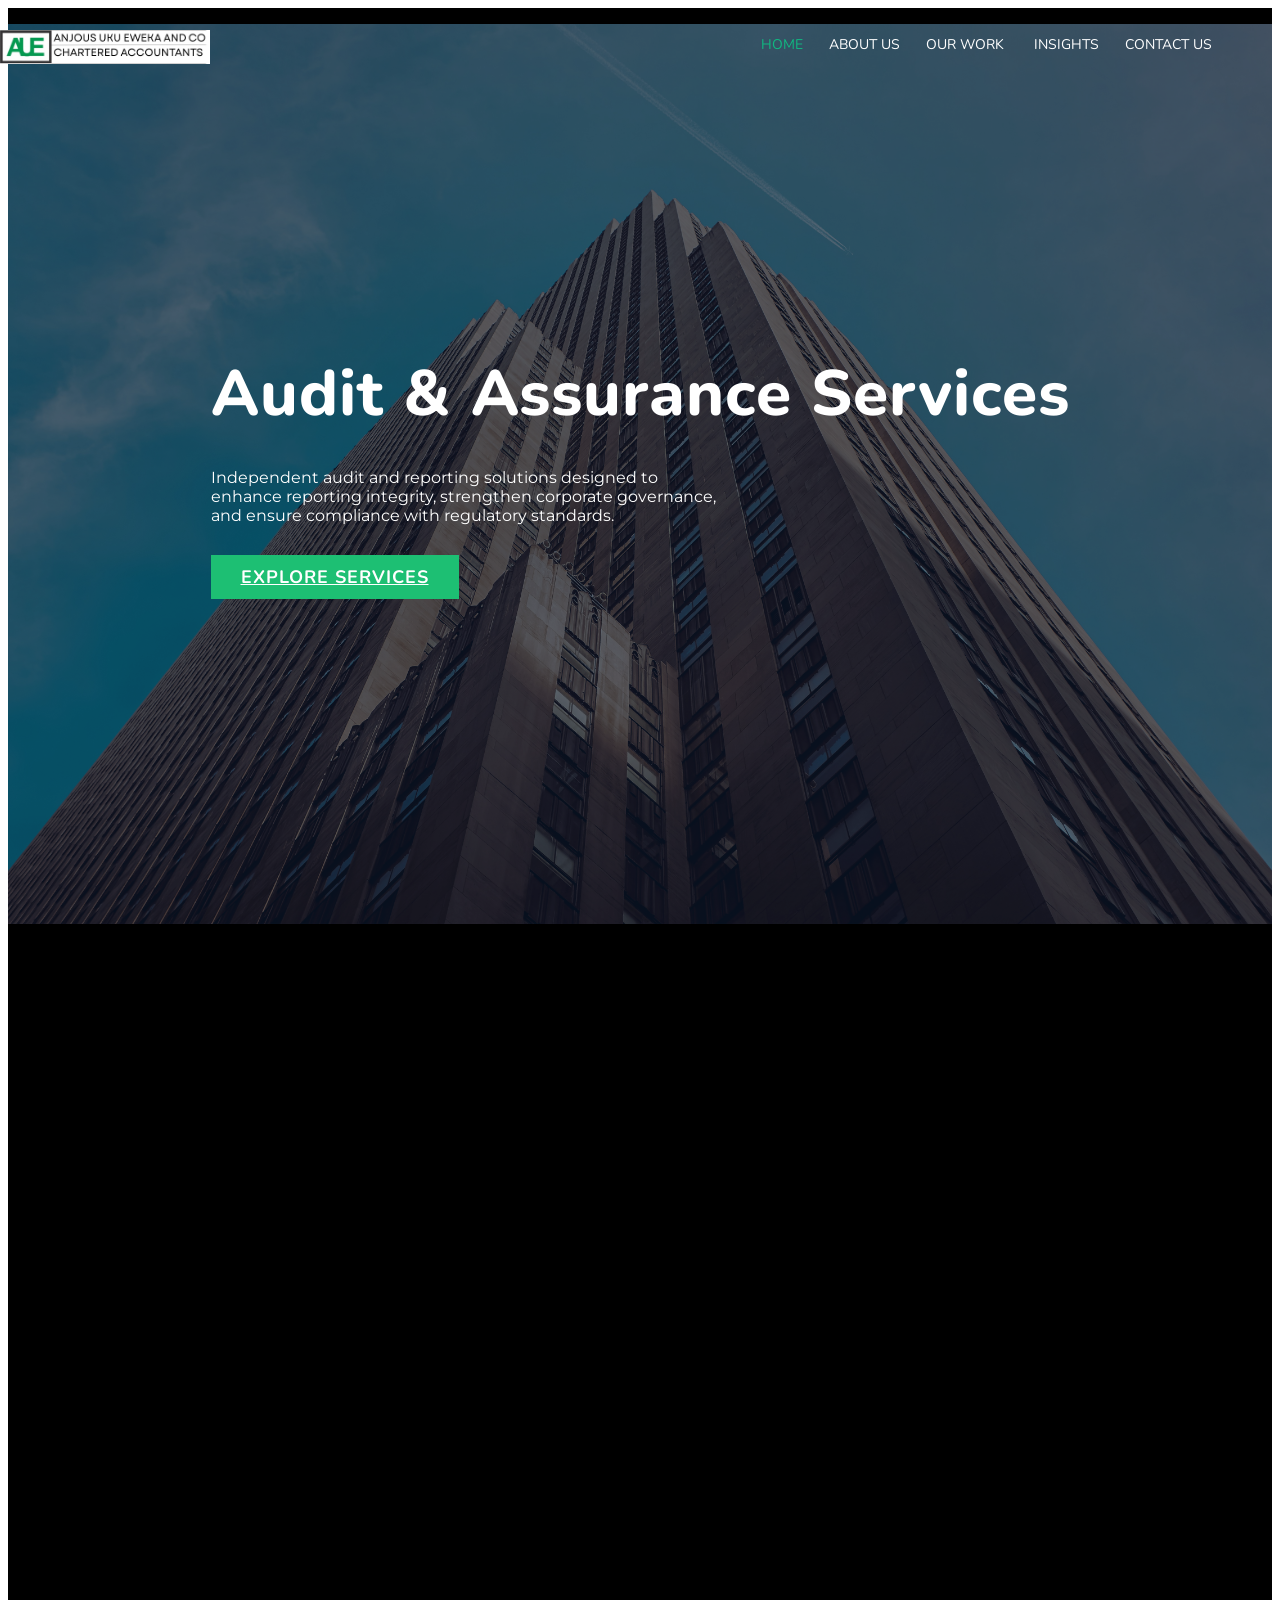
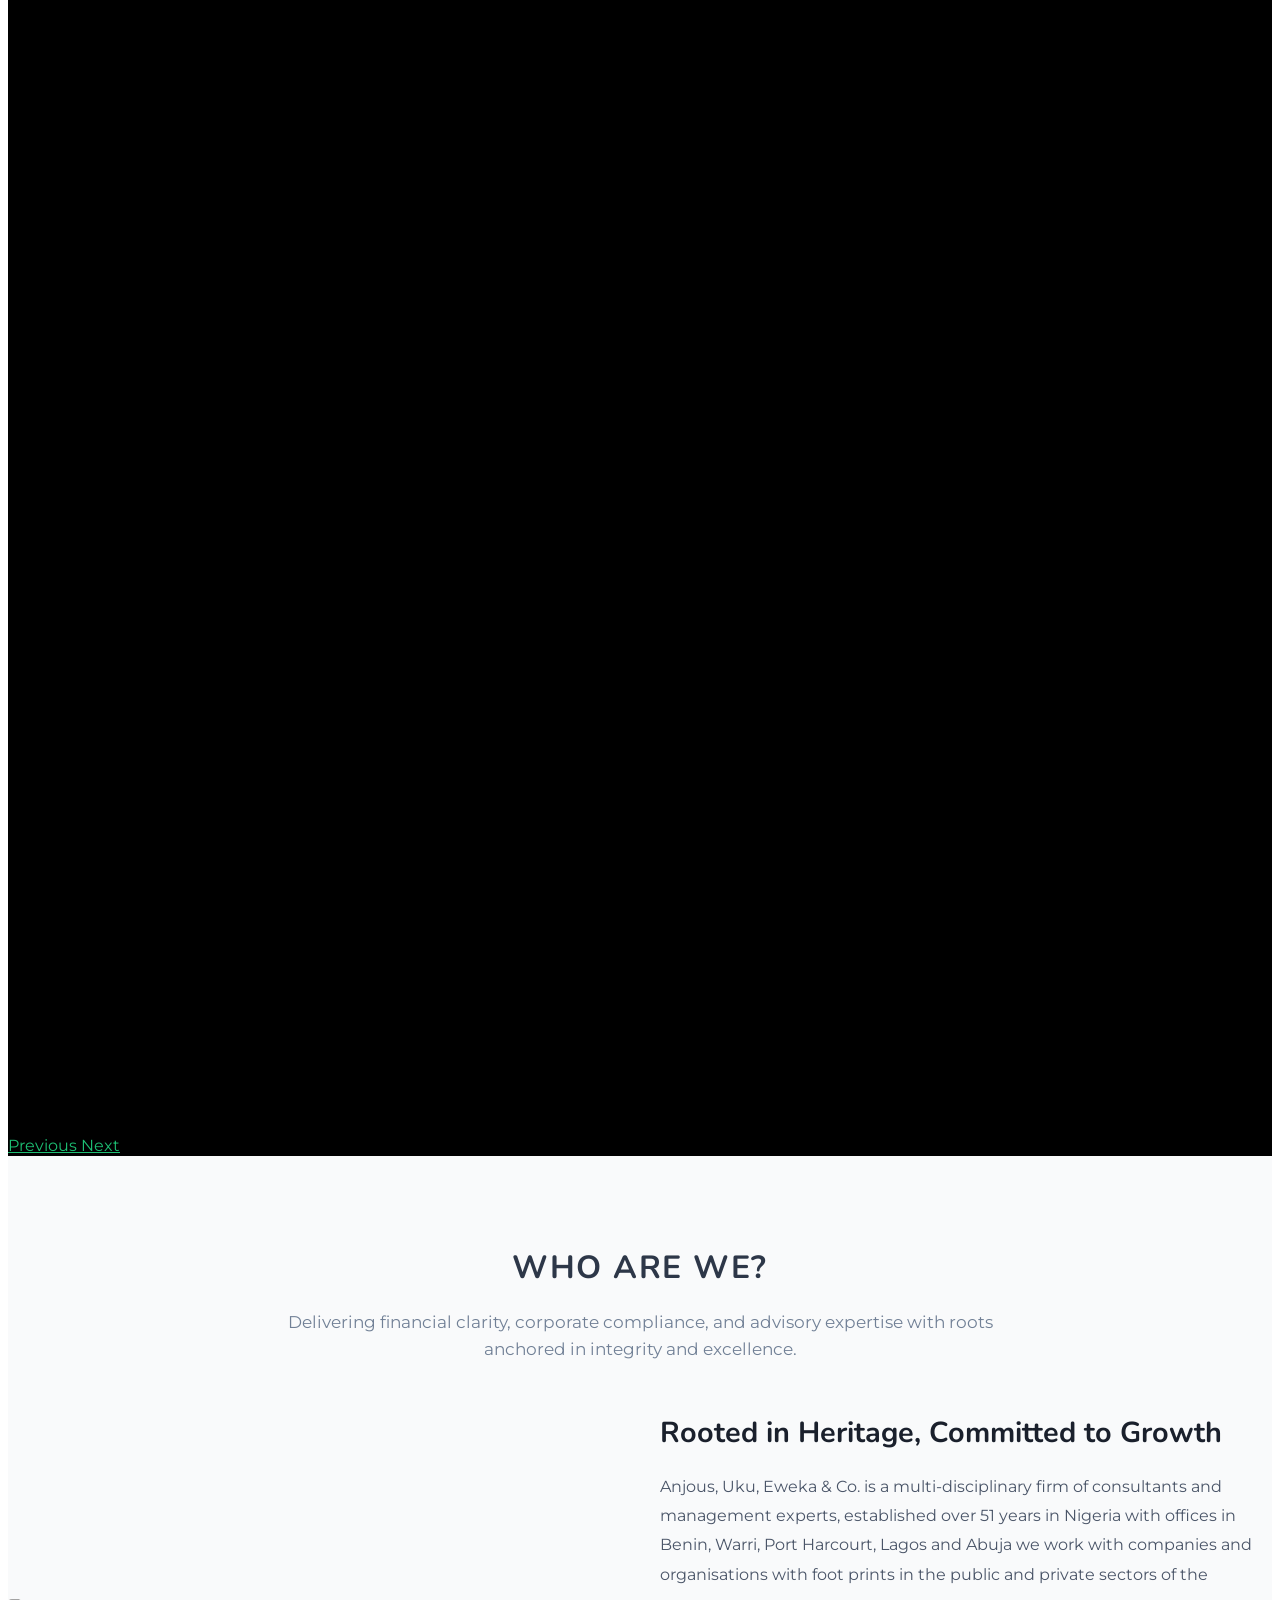
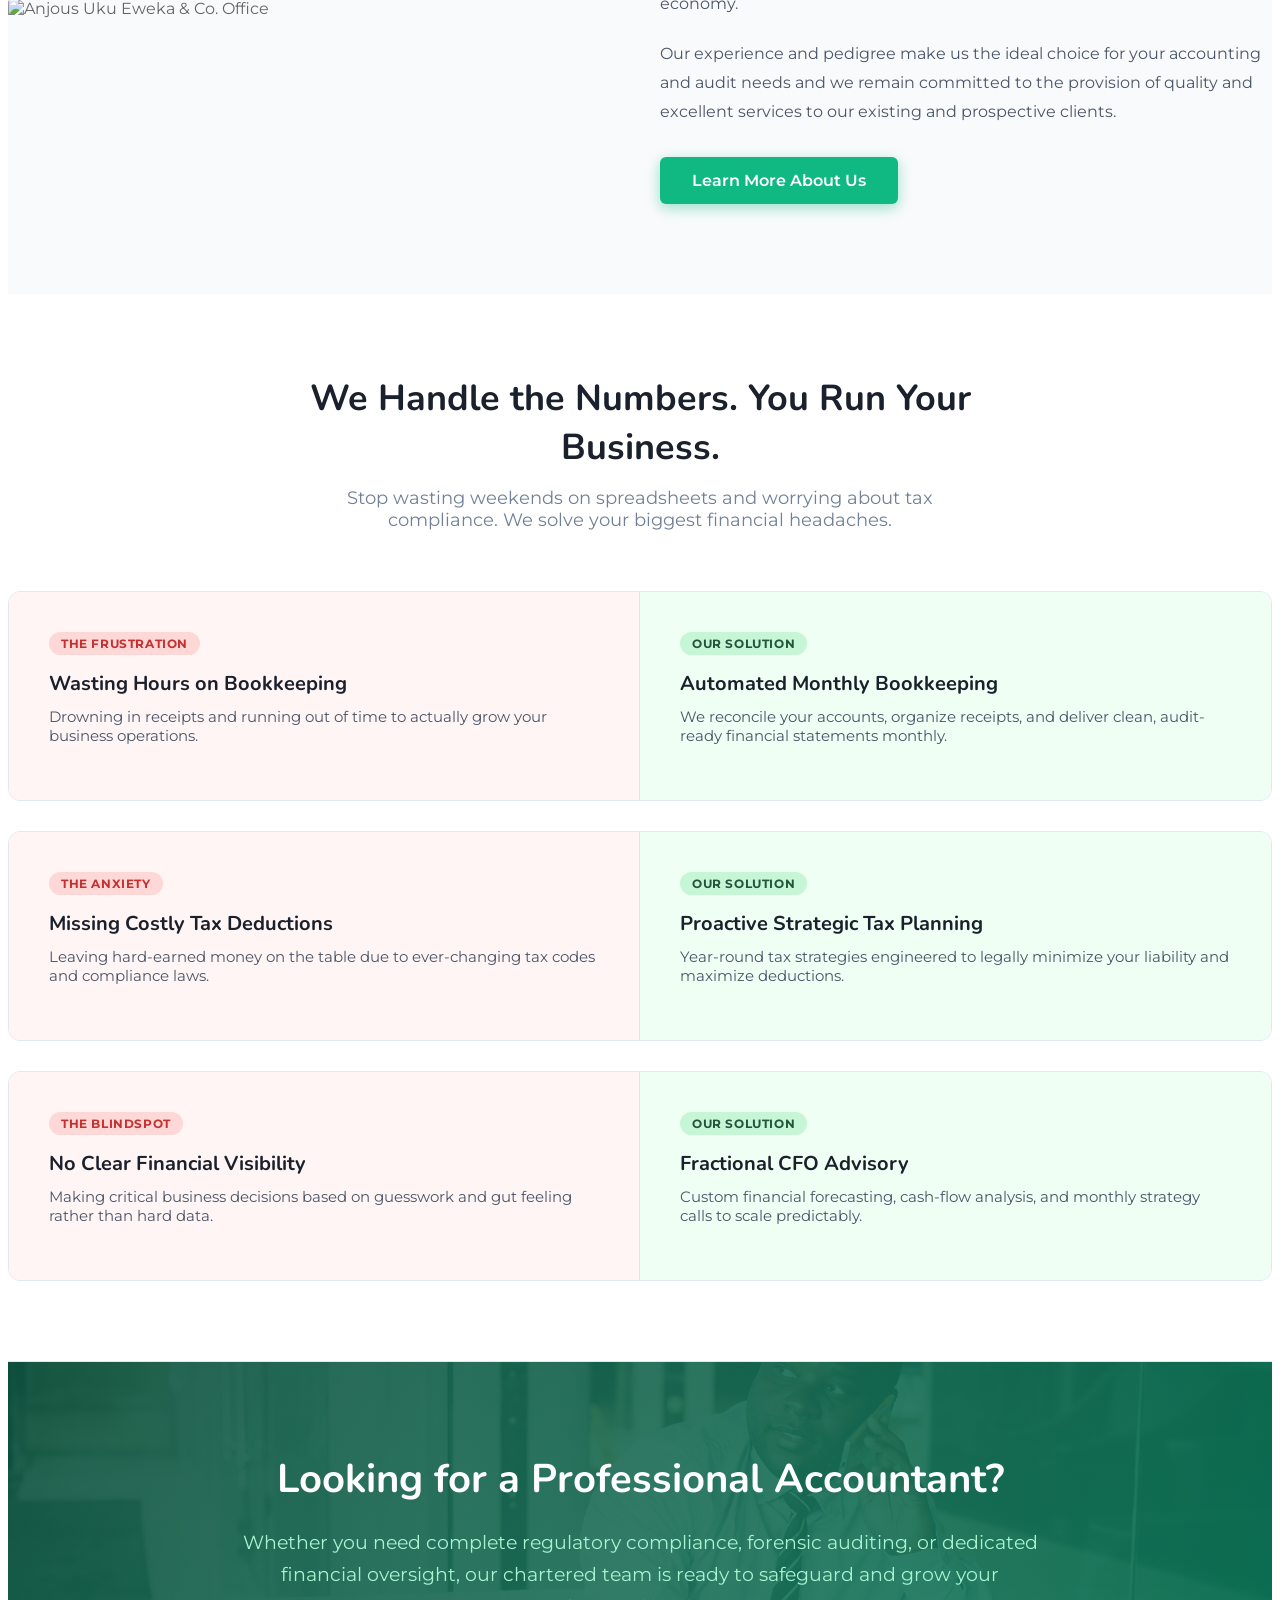
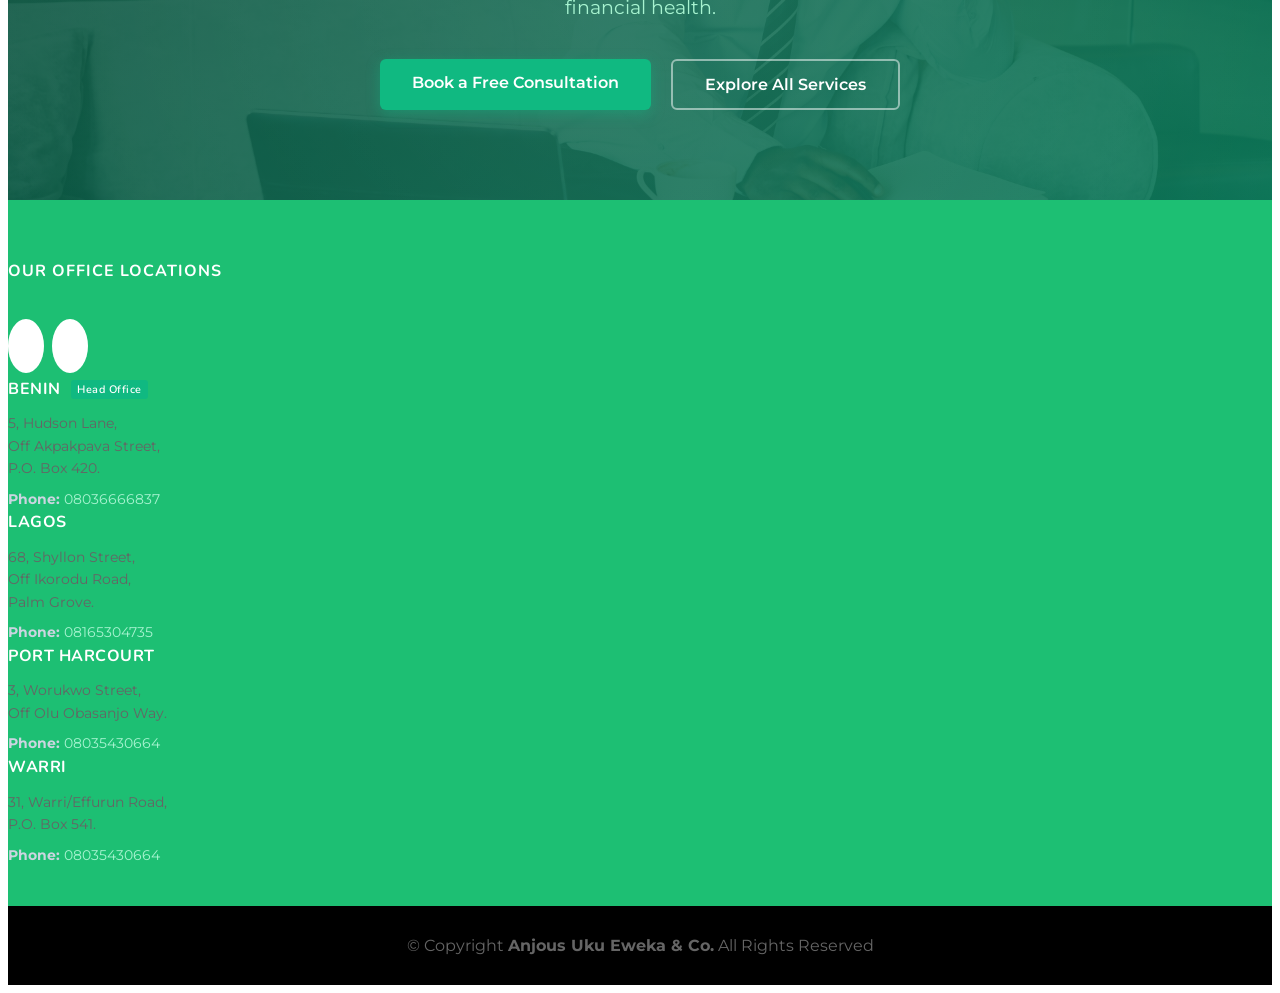
==== index.html @ 789730bf "11:20PM" ====
<!DOCTYPE html>
<html lang="en">
    <head>
        <meta charset="utf-8">
        <title>Anjous Uku Eweka & Co. | Chartered Accountants & Business Consultants</title>
        <meta content="width=device-width, initial-scale=1.0" name="viewport">
        <meta content="Accounting, Audit, Tax Advisory, Financial Advisory, Corporate Secretarial Services, Anjous Uku Eweka & Co" name="keywords">
        <meta content="Anjous Uku Eweka & Co. provides professional auditing, accounting, tax compliance, and business advisory services." name="description">

        <!-- Favicons -->
        <link href="img/favicon.ico" rel="icon">

        <!-- Google Fonts -->
        <link href="https://fonts.googleapis.com/css?family=Montserrat:200,300,400,600|Nunito:400,600,700&display=swap" rel="stylesheet">

        <!-- Bootstrap CSS File -->
        <link href="vendor/bootstrap/css/bootstrap.min.css" rel="stylesheet">

        <!-- Vendor CSS Files -->
        <link href="vendor/ionicons/css/ionicons.min.css" rel="stylesheet">
        <link href="vendor/owlcarousel/assets/owl.carousel.min.css" rel="stylesheet">
        <link href="vendor/lightbox/css/lightbox.min.css" rel="stylesheet">

        <!-- Main Stylesheet -->
        <link href="css/style.css" rel="stylesheet">

        <style>
            /* Custom Slow Carousel Fade Transition */
            .carousel-fade .carousel-item {
                opacity: 0;
                transition-duration: 1.5s !important;
                transition-property: opacity;
            }

            .carousel-fade .carousel-item.active,
            .carousel-fade .carousel-item-next.carousel-item-left,
            .carousel-fade .carousel-item-prev.carousel-item-right {
                opacity: 1;
            }

            .carousel-fade .active.carousel-item-left,
            .carousel-fade .active.carousel-item-right {
                opacity: 0;
            }

            .carousel-fade .carousel-item-next,
            .carousel-fade .carousel-item-prev,
            .carousel-fade .carousel-item.active,
            .carousel-fade .active.carousel-item-left,
            .carousel-fade .active.carousel-item-prev {
                transform: translateX(0);
                transform: translate3d(0, 0, 0);
            }

            /* Video Background Styles */
            .video-background-container {
                position: absolute;
                top: 0;
                left: 0;
                width: 100%;
                height: 100%;
                overflow: hidden;
                z-index: 1;
            }

            .bg-video {
                width: 100%;
                height: 100%;
                object-fit: cover;
            }

            .video-overlay {
                position: absolute;
                top: 0;
                left: 0;
                width: 100%;
                height: 100%;
                background: rgba(10, 25, 47, 0.65);
            }

            .carousel-container {
                position: relative;
                z-index: 2;
            }

            /* Carousel Text Alignment Overrides */
            .carousel-content {
                text-align: left !important;
            }

            .carousel-content h2 {
                text-align: left !important;
            }

            .carousel-content p {
                margin-left: 0 !important;
                margin-right: auto !important;
                padding-left: 0 !important;
                text-align: left !important;
                max-width: 650px;
            }

            /* Header Nav Layout & Responsive Branding Styling */
            .header-nav-wrapper {
                display: flex;
                align-items: center;
                justify-content: space-between;
                width: 100%;
                flex-wrap: wrap;
            }

            .brand-logo-left-group {
                display: flex;
                align-items: center;
                gap: 12px;
            }

            .company-brand-title {
                margin: 0;
                font-weight: 700;
                letter-spacing: 0.5px;
                font-size: 1.5rem;
                line-height: 1.2;
            }

            .company-brand-title a {
                color: #ffffff;
                text-decoration: none;
            }

            .logo-placeholder-container {
                display: flex;
                align-items: center;
                flex-shrink: 0;
            }

            .logo-placeholder {
                max-height: 65px;
                max-width: 210px;
                border: none;
                padding: 0;
                background: transparent;
                color: #ffffff;
                font-size: 0.75rem;
                display: inline-block;
                text-align: center;
            }

            /* --- Borderless "Who Are We?" Section Styles --- */
            .who-are-we-section {
                padding: 90px 0;
                background-color: #f9fafb;
                border: none !important;
            }

            .who-are-we-header {
                text-align: center;
                margin-bottom: 50px;
            }

            .who-are-we-header h2 {
                font-size: 2rem;
                font-weight: 700;
                color: #2d3748;
                letter-spacing: 1.5px;
                text-transform: uppercase;
                margin-bottom: 8px;
            }

            .who-are-we-divider {
                width: 70px;
                border-top: 2px ;
                margin: 0 auto 20px auto;
            }

            .who-are-we-header p {
                font-size: 1.05rem;
                color: #718096;
                max-width: 750px;
                margin: 0 auto;
                line-height: 1.6;
            }

            .who-are-we-content {
                display: flex;
                align-items: center;
                gap: 40px;
                border: none !important;
            }

            .who-are-we-image-col {
                flex: 1;
                border: none !important;
            }

            .who-are-we-img {
                width: 100%;
                height: 380px;
                object-fit: cover;
                border-radius: 4px;
                border: none !important;
                box-shadow: none !important;
            }

            .who-are-we-text-col {
                flex: 1;
                border: none !important;
            }

            .who-are-we-text-col h3 {
                font-size: 1.8rem;
                font-weight: 700;
                color: #1a202c;
                margin-bottom: 20px;
            }

            .who-are-we-text-col p {
                font-size: 1.02rem;
                color: #4a5568;
                line-height: 1.8;
                margin-bottom: 20px;
            }

            /* --- Problem-Solution Framework Styles --- */
            .section-header-custom {
                text-align: center;
                max-width: 700px;
                margin: 0 auto 60px auto;
            }

            .section-header-custom h2 {
                font-size: 2.25rem;
                color: #1a202c;
                margin-bottom: 15px;
                font-weight: 700;
            }

            .section-header-custom p {
                font-size: 1.125rem;
                color: #718096;
            }

            .problem-solution-section {
                padding: 80px 0;
                background-color: #ffffff;
                border-bottom: 1px solid #e2e8f0;
            }

            .problem-grid {
                display: flex;
                flex-direction: column;
                gap: 30px;
            }

            .framework-card {
                display: grid;
                grid-template-columns: 1fr 1fr;
                background: #f8fafc;
                border: 1px solid #e2e8f0;
                border-radius: 12px;
                overflow: hidden;
                opacity: 0;
                transform: translateY(40px);
                transition: transform 0.6s cubic-bezier(0.16, 1, 0.3, 1), 
                            opacity 0.6s cubic-bezier(0.16, 1, 0.3, 1),
                            box-shadow 0.3s ease;
            }

            .framework-card.animate-in {
                opacity: 1;
                transform: translateY(0);
            }

            .framework-card:hover {
                transform: translateY(-6px);
                box-shadow: 0 15px 30px rgba(0, 0, 0, 0.08);
            }

            .problem-box {
                padding: 40px;
                background-color: #fff5f5;
                border-right: 1px solid #fed7d7;
            }

            .solution-box {
                padding: 40px;
                background-color: #f0fff4;
            }

            .tag {
                display: inline-block;
                padding: 4px 12px;
                border-radius: 9999px;
                font-size: 0.75rem;
                font-weight: 700;
                text-transform: uppercase;
                margin-bottom: 15px;
                letter-spacing: 0.05em;
            }

            .tag-problem {
                background-color: #fed7d7;
                color: #c53030;
            }

            .tag-solution {
                background-color: #c6f6d5;
                color: #22543d;
            }

            .framework-card h3 {
                font-size: 1.25rem;
                margin-bottom: 10px;
                color: #1a202c;
            }

            .framework-card p {
                color: #4a5568;
                font-size: 0.95rem;
            }

            /* --- "Looking for a Professional Accountant?" CTA Section --- */
            .cta-accountant-section {
                padding: 90px 0;
                background: linear-gradient(
                        135deg, 
                        rgba(6, 78, 59, 0.88) 0%, 
                        rgba(4, 120, 87, 0.88) 100%
                    ), 
                    url('img/footer-1.jpg') center/cover no-repeat;
                color: #ffffff;
                text-align: center;
                position: relative;
                overflow: hidden;
            }

            .cta-accountant-section::before {
                content: '';
                position: absolute;
                top: -50%;
                left: -50%;
                width: 200%;
                height: 200%;
                background: radial-gradient(circle, rgba(255,255,255,0.08) 0%, transparent 60%);
                pointer-events: none;
            }

            .cta-content {
                max-width: 800px;
                margin: 0 auto;
                position: relative;
                z-index: 2;
            }

            .cta-content h2 {
                font-size: 2.5rem;
                font-weight: 700;
                color: #ffffff;
                margin-bottom: 20px;
            }

            .cta-content p {
                font-size: 1.2rem;
                color: #a7f3d0;
                margin-bottom: 35px;
                line-height: 1.7;
            }

            .cta-buttons {
                display: flex;
                justify-content: center;
                gap: 20px;
                flex-wrap: wrap;
            }

            .btn-cta-primary {
                background-color: #10b981;
                color: #ffffff;
                padding: 14px 32px;
                border-radius: 6px;
                font-weight: 600;
                font-size: 1rem;
                text-decoration: none;
                transition: all 0.25s ease;
                box-shadow: 0 4px 14px rgba(16, 185, 129, 0.4);
            }

            .btn-cta-primary:hover {
                background-color: #059669;
                color: #ffffff;
                transform: translateY(-2px);
                box-shadow: 0 6px 20px rgba(16, 185, 129, 0.6);
            }

            .btn-cta-secondary {
                background-color: transparent;
                color: #ffffff;
                padding: 14px 32px;
                border-radius: 6px;
                font-weight: 600;
                font-size: 1rem;
                border: 2px solid rgba(255, 255, 255, 0.5);
                text-decoration: none;
                transition: all 0.25s ease;
            }

            .btn-cta-secondary:hover {
                border-color: #ffffff;
                background-color: rgba(255, 255, 255, 0.15);
                color: #ffffff;
                transform: translateY(-2px);
            }

            /* --- Custom Borderless Multi-Office Footer Layout & Styling --- */
            .footer-offices-title {
                font-size: 1.25rem;
                font-weight: 700;
                margin-bottom: 8px;
                letter-spacing: 0.5px;
                color: #ffffff;
            }

            .footer-offices-divider {
                width: 60px;
                border-top: 2px;
                margin-bottom: 25px;
            }

            .office-card {
                background: transparent !important;
                border: none !important;
                box-shadow: none !important;
                padding: 0;
                height: 100%;
                font-size: 0.88rem;
                line-height: 1.6;
                color: #cbd5e0;
            }

            .office-card h5 {
                color: #ffffff;
                font-size: 1rem;
                font-weight: 700;
                margin-bottom: 10px;
                text-transform: uppercase;
                letter-spacing: 0.5px;
            }

            .office-card .head-tag {
                background-color: #10b981;
                color: #ffffff;
                font-size: 0.68rem;
                padding: 2px 6px;
                border-radius: 3px;
                margin-left: 6px;
                vertical-align: middle;
                font-weight: 600;
                text-transform: none;
            }

            .office-card p {
                margin-bottom: 8px;
            }

            .office-card a {
                color: #a7f3d0;
                text-decoration: none;
            }

            .office-card a:hover {
                text-decoration: underline;
            }

            /* Mobile Navigation Drawer Base Styles */
            #mobile-nav-toggle {
                position: fixed;
                right: 15px;
                top: 18px;
                z-index: 999;
                background: transparent;
                border: none;
                font-size: 28px;
                color: #ffffff;
                cursor: pointer;
                outline: none;
            }

            #mobile-nav {
                position: fixed;
                top: 0;
                padding-top: 60px;
                bottom: 0;
                z-index: 998;
                background: rgba(10, 25, 47, 0.98);
                left: -260px;
                width: 260px;
                overflow-y: auto;
                transition: 0.4s;
            }

            #mobile-nav ul {
                padding: 0;
                margin: 0;
                list-style: none;
            }

            #mobile-nav ul li {
                position: relative;
            }

            #mobile-nav ul li a {
                color: #ffffff;
                font-size: 14px;
                font-weight: 600;
                padding: 10px 20px;
                display: block;
                text-transform: uppercase;
            }

            #mobile-nav ul li.menu-has-children i {
                position: absolute;
                right: 15px;
                top: 10px;
                color: #ffffff;
                font-size: 18px;
                cursor: pointer;
            }

            #mobile-nav ul ul {
                display: none;
                background: rgba(0, 0, 0, 0.2);
                padding-left: 10px;
            }

            #mobile-body-overly {
                width: 100%;
                height: 100%;
                z-index: 997;
                top: 0;
                left: 0;
                position: fixed;
                background: rgba(0, 0, 0, 0.7);
                display: none;
            }

            body.mobile-nav-active #mobile-nav {
                left: 0;
            }

            /* Responsive Adjustments for Mobile Devices */
            @media (max-width: 768px) {
                #nav-menu-container {
                    display: none;
                }

                html, body {
                    overflow-x: hidden;
                    width: 100%;
                }

                .header-nav-wrapper {
                    justify-content: flex-start;
                    padding: 10px 0;
                }

                .logo-placeholder {
                    max-height: 48px;
                    max-width: 150px;
                    border: none;
                    padding: 0;
                    background: transparent;
                }

                .slider, .carousel, .carousel-item {
                    min-height: 80vh;
                    height: auto;
                }

                .carousel-container {
                    padding: 40px 15px;
                }

                .carousel-content h2 {
                    font-size: 1.5rem !important;
                    line-height: 1.3 !important;
                }

                .carousel-content p {
                    font-size: 0.9rem !important;
                    line-height: 1.5 !important;
                    margin-bottom: 20px !important;
                }

                .btn-get-started, .btn-cta-primary, .btn-cta-secondary {
                    display: block;
                    width: 100%;
                    text-align: center;
                    padding: 12px 20px !important;
                    margin-bottom: 10px;
                    font-size: 0.9rem !important;
                }

                .who-are-we-content {
                    flex-direction: column;
                    gap: 25px;
                }

                .who-are-we-img {
                    height: 240px;
                }

                .framework-card {
                    grid-template-columns: 1fr;
                }
                
                .problem-box {
                    border-right: none;
                    border-bottom: 1px solid #fed7d7;
                }

                .problem-solution-section,
                .cta-accountant-section,
                .who-are-we-section {
                    padding: 50px 0;
                }

                .cta-content h2 {
                    font-size: 1.75rem;
                }

                .cta-content p {
                    font-size: 0.95rem;
                }

                .footer-top {
                    padding: 40px 0 20px 0 !important;
                }

                .office-card {
                    margin-bottom: 20px;
                }
            }

            @media (max-width: 480px) {
                .brand-logo-left-group {
                    gap: 6px;
                }

                .cta-buttons {
                    flex-direction: column;
                    gap: 10px;
                }
            }
        </style>
    </head>

    <body>
        <!-- Header Section Start -->
        <header class="header">
            <div class="container-fluid">
                <div class="header-nav-wrapper">
                    
                    <!-- Left-Aligned Brand Logo (Text Removed) -->
                    <div class="brand-logo-left-group pull-left">
                        <div class="logo-placeholder-container">
                            <a href="index.html">
                                <img src="img/logo.png" alt="Anjous Uku Eweka & Co. Logo" class="logo-placeholder" onerror="this.style.display='none'; document.getElementById('logo-fallback-text').style.display='block';">
                                <span id="logo-fallback-text" class="logo-placeholder" style="display:none;">[ Logo ]</span>
                            </a>
                        </div>
                    </div>

                    <!-- Navigation Links -->
                    <nav id="nav-menu-container">
                        <ul class="nav-menu">
                            <li class="menu-active"><a href="index.html">Home</a></li>
                            <li><a href="about.html">About Us</a></li>
                            
                            <!-- Dropdown Menu for Our Work -->
                            <li class="menu-has-children"><a href="#">Our Work <i class="ion-md-arrow-dropdown dicon"></i></a>
                                <ul>
                                    <li><a href="services.html">Services</a></li>
                                    <li><a href="affiliates.html">Affiliates</a></li>
                                    <li><a href="clients.html">Clients</a></li>
                                </ul>
                            </li>

                            <li><a href="insights.html">Insights</a></li>
                            <li><a href="contact.html">Contact Us</a></li>
                        </ul>
                    </nav>

                </div>
            </div>
        </header>
        <!-- Header Section End -->

        <!-- Hero Section with Video Background Start -->
        <section class="slider">
            <div class="slider-container">
                <div id="carousel" class="carousel slide carousel-fade" data-ride="carousel" data-interval="6000">

                    <ol class="carousel-indicators"></ol>

                    <div class="carousel-inner" role="listbox">

                        <!-- Slide 1: Audit & Assurance -->
                        <div class="carousel-item active">
                            <div class="video-background-container">
                                <video autoplay muted loop playsinline poster="img/slider-1.jpg" class="bg-video">
                                    <source src="video/hero-background.mp4" type="video/mp4">
                                    <source src="video/hero-background.webm" type="video/webm">
                                    Your browser does not support HTML5 video.
                                </video>
                                <div class="video-overlay"></div>
                            </div>
                            <div class="carousel-container">
                                <div class="carousel-content text-left">
                                    <h2 class="text-left">Audit & Assurance Services</h2>
                                    <p class="text-left ml-0 pl-0">
                                        Independent audit and reporting solutions designed to enhance reporting integrity, strengthen corporate governance, and ensure compliance with regulatory standards.
                                    </p>
                                    <div class="text-left">
                                        <a href="services.html" class="btn-get-started">Explore Services</a>
                                    </div>
                                </div>
                            </div>
                        </div>

                        <!-- Slide 2: Tax Advisory & Planning -->
                        <div class="carousel-item">
                            <div class="carousel-background"><img src="img/slider-2.jpg" alt="Tax Advisory & Corporate Planning"></div>
                            <div class="carousel-container">
                                <div class="carousel-content text-left">
                                    <h2 class="text-left">Tax Planning & Compliance</h2>
                                    <p class="text-left ml-0 pl-0">
                                        Strategic tax management, corporate filing, statutory compliance, and advisory services tailored to safeguard corporate profits and minimize liability.
                                    </p>
                                    <div class="text-left">
                                        <a href="services.html" class="btn-get-started">Learn More</a>
                                    </div>
                                </div>
                            </div>
                        </div>

                        <!-- Slide 3: Financial Advisory -->
                        <div class="carousel-item">
                            <div class="carousel-background"><img src="img/slider-3.jpg" alt="Financial & Advisory Consultancy"></div>
                            <div class="carousel-container">
                                <div class="carousel-content text-left">
                                    <h2 class="text-left">Financial & Management Consultancy</h2>
                                    <p class="text-left ml-0 pl-0">
                                        Actionable insight, cash flow restructuring, and valuation expertise aimed at guiding sustainable business growth and profitability.
                                    </p>
                                    <div class="text-left">
                                        <a href="contact.html" class="btn-get-started">Schedule Consultation</a>
                                    </div>
                                </div>
                            </div>
                        </div>

                    </div>

                    <a class="carousel-control-prev" href="#carousel" role="button" data-slide="prev">
                        <span class="carousel-control-prev-icon ion-md-arrow-back" aria-hidden="true"></span>
                        <span class="sr-only">Previous</span>
                    </a>

                    <a class="carousel-control-next" href="#carousel" role="button" data-slide="next">
                        <span class="carousel-control-next-icon ion-md-arrow-forward" aria-hidden="true"></span>
                        <span class="sr-only">Next</span>
                    </a>

                </div>
            </div>
        </section>
        <!-- Hero Section End -->

        <!-- Main Content Area -->
        <main id="main">

            <!-- 1. BORDERLESS "WHO ARE WE?" SECTION -->
            <section class="who-are-we-section">
                <div class="container">
                    <div class="who-are-we-header">
                        <h2>WHO ARE WE?</h2>
                        <div class="who-are-we-divider"></div>
                        <p>Delivering financial clarity, corporate compliance, and advisory expertise with roots anchored in integrity and excellence.</p>
                    </div>

                    <div class="who-are-we-content">
                        <!-- Left Column: Linked Image -->
                        <div class="who-are-we-image-col">
                            <img src="img/who-are-we.jpg" alt="Anjous Uku Eweka & Co. Office" class="who-are-we-img">
                        </div>

                        <!-- Right Column: Firm Overview Text -->
                        <div class="who-are-we-text-col">
                            <h3>Rooted in Heritage, Committed to Growth</h3>
                            <p>
                                Anjous, Uku, Eweka & Co. is a multi-disciplinary firm of consultants and management experts, established over 51 years in Nigeria with offices in Benin, Warri, Port Harcourt, Lagos and Abuja we work with companies and organisations with foot prints in the public and private sectors of the economy.
                            </p>
                            <p>
                                Our experience and pedigree make us the ideal choice for your accounting and audit needs and we remain committed to the provision of quality and excellent services to our existing and prospective clients.
                            </p>
                            <a href="about.html" class="btn-cta-primary" style="display: inline-block; margin-top: 10px;">Learn More About Us</a>
                        </div>
                    </div>
                </div>
            </section>

            <!-- 2. ANIMATED PROBLEM-SOLUTION FRAMEWORK SECTION -->
            <section class="problem-solution-section">
                <div class="container">
                    <div class="section-header-custom">
                        <h2>We Handle the Numbers. You Run Your Business.</h2>
                        <p>Stop wasting weekends on spreadsheets and worrying about tax compliance. We solve your biggest financial headaches.</p>
                    </div>
                    
                    <div class="problem-grid">
                        <!-- Card 1 -->
                        <div class="framework-card">
                            <div class="problem-box">
                                <span class="tag tag-problem">The Frustration</span>
                                <h3>Wasting Hours on Bookkeeping</h3>
                                <p>Drowning in receipts and running out of time to actually grow your business operations.</p>
                            </div>
                            <div class="solution-box">
                                <span class="tag tag-solution">Our Solution</span>
                                <h3>Automated Monthly Bookkeeping</h3>
                                <p>We reconcile your accounts, organize receipts, and deliver clean, audit-ready financial statements monthly.</p>
                            </div>
                        </div>

                        <!-- Card 2 -->
                        <div class="framework-card">
                            <div class="problem-box">
                                <span class="tag tag-problem">The Anxiety</span>
                                <h3>Missing Costly Tax Deductions</h3>
                                <p>Leaving hard-earned money on the table due to ever-changing tax codes and compliance laws.</p>
                            </div>
                            <div class="solution-box">
                                <span class="tag tag-solution">Our Solution</span>
                                <h3>Proactive Strategic Tax Planning</h3>
                                <p>Year-round tax strategies engineered to legally minimize your liability and maximize deductions.</p>
                            </div>
                        </div>

                        <!-- Card 3 -->
                        <div class="framework-card">
                            <div class="problem-box">
                                <span class="tag tag-problem">The Blindspot</span>
                                <h3>No Clear Financial Visibility</h3>
                                <p>Making critical business decisions based on guesswork and gut feeling rather than hard data.</p>
                            </div>
                            <div class="solution-box">
                                <span class="tag tag-solution">Our Solution</span>
                                <h3>Fractional CFO Advisory</h3>
                                <p>Custom financial forecasting, cash-flow analysis, and monthly strategy calls to scale predictably.</p>
                            </div>
                        </div>
                    </div>
                </div>
            </section>

            <!-- 3. "LOOKING FOR A PROFESSIONAL ACCOUNTANT?" CTA SECTION -->
            <section class="cta-accountant-section">
                <div class="container">
                    <div class="cta-content">
                        <h2>Looking for a Professional Accountant?</h2>
                        <p>
                            Whether you need complete regulatory compliance, forensic auditing, or dedicated financial oversight, our chartered team is ready to safeguard and grow your financial health.
                        </p>
                        <div class="cta-buttons">
                            <a href="contact.html" class="btn-cta-primary">Book a Free Consultation</a>
                            <a href="services.html" class="btn-cta-secondary">Explore All Services</a>
                        </div>
                    </div>
                </div>
            </section>

        </main>

        <!-- Footer Start -->
        <footer class="footer">
            <div class="footer-top" style="padding: 60px 0 40px 0;">
                <div class="container">

                    <!-- Header Row: Title & Social Links -->
                    <div class="row align-items-center mb-3">
                        <div class="col-md-8">
                            <h4 class="footer-offices-title">Our Office Locations</h4>
                            <div class="footer-offices-divider"></div>
                        </div>
                        <div class="col-md-4 text-md-right mb-3 mb-md-0">
                            <div class="social-links d-inline-flex gap-2">
                                <a href="#"><i class="ion-logo-linkedin"></i></a>
                                <a href="#"><i class="ion-logo-instagram"></i></a>
                            </div>
                        </div>
                    </div>

                    <!-- Borderless Office Locations Grid -->
                    <div class="row g-3">
                        
                        <!-- Benin (Head Office) -->
                        <div class="col-lg-3 col-md-6 mb-4">
                            <div class="office-card">
                                <h5>Benin <span class="head-tag">Head Office</span></h5>
                                <p>5, Hudson Lane,<br>Off Akpakpava Street,<br>P.O. Box 420.</p>
                                <strong>Phone:</strong> <a href="tel:08036666837">08036666837</a>
                            </div>
                        </div>

                        <!-- Lagos Office -->
                        <div class="col-lg-3 col-md-6 mb-4">
                            <div class="office-card">
                                <h5>Lagos</h5>
                                <p>68, Shyllon Street,<br>Off Ikorodu Road,<br>Palm Grove.</p>
                                <strong>Phone:</strong> <a href="tel:08165304735">08165304735</a>
                            </div>
                        </div>

                        <!-- Port Harcourt Office -->
                        <div class="col-lg-3 col-md-6 mb-4">
                            <div class="office-card">
                                <h5>Port Harcourt</h5>
                                <p>3, Worukwo Street,<br>Off Olu Obasanjo Way.</p>
                                <strong>Phone:</strong> <a href="tel:08035430664">08035430664</a>
                            </div>
                        </div>

                        <!-- Warri Office -->
                        <div class="col-lg-3 col-md-6 mb-4">
                            <div class="office-card">
                                <h5>Warri</h5>
                                <p>31, Warri/Effurun Road,<br>P.O. Box 541.</p>
                                <strong>Phone:</strong> <a href="tel:08035430664">08035430664</a>
                            </div>
                        </div>

                    </div>

                </div>
            </div>

            <div class="container">
                <div class="copyright text-center py-3">
                    &copy; Copyright <strong>Anjous Uku Eweka & Co.</strong> All Rights Reserved
                </div>
            </div>
        </footer>
        <!-- Footer End -->

        <a href="#" class="back-to-top"><i class="ion-md-arrow-dropup"></i></a>

        <!-- Vendor JS Files -->
        <script src="vendor/jquery/jquery.min.js"></script>
        <script src="vendor/jquery/jquery-migrate.min.js"></script>
        <script src="vendor/bootstrap/js/bootstrap.bundle.min.js"></script>
        <script src="vendor/easing/easing.min.js"></script>
        <script src="vendor/superfish/hoverIntent.js"></script>
        <script src="vendor/superfish/superfish.min.js"></script>
        <script src="vendor/waypoints/waypoints.min.js"></script>
        <script src="vendor/touchSwipe/jquery.touchSwipe.min.js"></script>
        <script src="vendor/counterup/counterup.min.js"></script>
        <script src="vendor/owlcarousel/owl.carousel.min.js"></script>
        <script src="vendor/isotope/isotope.pkgd.min.js"></script>
        <script src="vendor/lightbox/js/lightbox.min.js"></script>

        <!-- Main Javascript File -->
        <script src="js/main.js"></script>

        <!-- Intersection Observer Script for Float-in Animation -->
        <script>
            document.addEventListener('DOMContentLoaded', function() {
                const observerOptions = {
                    root: null,
                    rootMargin: '0px',
                    threshold: 0.15
                };

                const observer = new IntersectionObserver((entries, observer) => {
                    entries.forEach((entry, index) => {
                        if (entry.isIntersecting) {
                            setTimeout(() => {
                                entry.target.classList.add('animate-in');
                            }, index * 150);
                            observer.unobserve(entry.target);
                        }
                    });
                }, observerOptions);

                const cards = document.querySelectorAll('.framework-card');
                cards.forEach(card => observer.observe(card));
            });
        </script>

    </body>
</html>
---- css/style.css ----
/* ------------------ General CSS ------------------ */
body {
    color: #656565;
    font-family: 'Montserrat', sans-serif;
    background: #ffffff;
}

a {
    color: #1dbf73;
    transition: 0.3s;
}

a:hover,
a:active,
a:focus {
    color: #353535;
    outline: none;
    text-decoration: none;
}

p {
    color: #656565;
    padding: 0;
    margin: 0 0 15px 0;
}

h1,
h2,
h3,
h4,
h5,
h6 {
    font-family: 'Nunito', sans-serif;
    font-weight: 700;
    color: #353535;
    margin: 0 0 15px 0;
    padding: 0;
}

h4,
h5,
h6 {
    font-weight: 400;
}


/* ------------------ Back to Top ------------------ */
.back-to-top {
    position: fixed;
    display: none;
    background: #1dbf73;
    color: #ffffff;
    width: 45px;
    height: 45px;
    text-align: center;
    line-height: 1;
    font-size: 44px;
    right: 15px;
    bottom: 15px;
    transition: background 0.3s;
    z-index: 9;
}

.back-to-top i {
    color: #ffffff;
}


/* ------------------ Header CSS ------------------- */
.header {
    padding: 30px 0;
    height: 92px;
    position: fixed;
    left: 0;
    top: 0;
    right: 0;
    transition: all 0.3s;
    z-index: 997;
}

.header.header-scrolled {
    background: rgba(0, 0, 0, 0.9);
    padding: 20px 0;
    height: 72px;
    transition: all 0.3s;
}

.header .logo {
    float: left;
}

.header .logo h1 {
    font-size: 34px;
    margin: 0;
    line-height: 1;
    letter-spacing: 5px;
}

.header .logo h1 a:hover {
    color: #ffffff;
}

.header .logo img {
    padding: 0;
    margin: 0;
    max-height: 100%;
}


/* ----------------- Intro Section ----------------- */
/* ================================================= */

.slider {
    display: table;
    width: 100%;
    height: 100vh;
    background: #000;
}

.slider .carousel-item {
    width: 100%;
    height: 100vh;
    background-size: cover;
    background-position: center;
    background-repeat: no-repeat;
}

.slider .carousel-item::before {
    content: '';
    background-color: rgba(0, 0, 0, 0.7);
    position: absolute;
    height: 100%;
    width: 100%;
    top: 0;
    right: 0;
    left: 0;
    bottom: 0;
}

.slider .carousel-container {
    display: -webkit-box;
    display: -webkit-flex;
    display: -ms-flexbox;
    display: flex;
    -webkit-box-pack: center;
    -webkit-justify-content: center;
    -ms-flex-pack: center;
    justify-content: center;
    -webkit-box-align: center;
    -webkit-align-items: center;
    -ms-flex-align: center;
    align-items: center;
    position: absolute;
    bottom: 0;
    top: 0;
    left: 0;
    right: 0;
}

.slider .carousel-background img {
    max-width: 100%;
}

.slider .carousel-content {
    text-align: center;
}

.slider h2 {
    color: #ffffff;
    margin-bottom: 30px;
    font-size: 64px;
    font-weight: 800;
    letter-spacing: 1px;
}

.slider p {
    width: 80%;
    margin: 0 auto 30px auto;
    color: #ffffff;
}

.slider .carousel-fade {
    overflow: hidden;
}

.slider .carousel-fade .carousel-inner .carousel-item {
    transition-property: opacity;
}

.slider .carousel-fade .carousel-inner .carousel-item,
.slider .carousel-fade .carousel-inner .active.carousel-item-left,
.slider .carousel-fade .carousel-inner .active.carousel-item-right {
    opacity: 0;
}

.slider .carousel-fade .carousel-inner .active,
.slider .carousel-fade .carousel-inner .carousel-item-next.carousel-item-left,
.slider .carousel-fade .carousel-inner .carousel-item-prev.carousel-item-right {
    opacity: 1;
    transition: 0.3s;
}

.slider .carousel-fade .carousel-inner .carousel-item-next,
.slider .carousel-fade .carousel-inner .carousel-item-prev,
.slider .carousel-fade .carousel-inner .active.carousel-item-left,
.slider .carousel-fade .carousel-inner .active.carousel-item-right {
    left: 0;
    -webkit-transform: translate3d(0, 0, 0);
    transform: translate3d(0, 0, 0);
}

.slider .carousel-control-prev,
.slider .carousel-control-next {
    width: 10%;
}

.slider .carousel-control-next-icon,
.slider .carousel-control-prev-icon {
    background: none;
    font-size: 32px;
    line-height: 1;
}

.slider .carousel-indicators li {
    cursor: pointer;
}

.slider .btn-get-started {
    display: inline-block;
    padding: 10px 30px;
    transition: 0.3s;
    background: #1dbf73;
    color: #ffffff;
    font-family: 'Nunito', sans-serif;
    font-weight: 700;
    font-size: 18px;
    letter-spacing: 1px;
    text-transform: uppercase;
}

.slider .btn-get-started:hover {
    background: #ffffff;
    color: #1dbf73;
}



/* ------------------ Menu Style ------------------- */
#nav-menu-container {
    float: right;
    margin: 0;
}

.nav-menu,
.nav-menu * {
    margin: 0;
    padding: 0;
    list-style: none;
}

.nav-menu li {
    position: relative;
    white-space: nowrap;
}

.nav-menu > li {
    float: left;
    margin-left: 10px;
}

.nav-menu a {
    display: inline-block;
    padding: 0 8px 10px 8px;
    color: #ffffff;
    font-family: 'Nunito', sans-serif;
    font-weight: 400;
    font-size: 14px;
    text-transform: uppercase;
    outline: none;
    text-decoration: none;
}

.nav-menu li:hover > a,
.nav-menu > .menu-active > a {
    color: #10b981;
}

/* --- Cool Animated Submenu Dropdown --- */
.nav-menu li.menu-has-children {
    position: relative;
}

.nav-menu ul {
    position: absolute;
    display: block !important;
    top: 100%;
    left: 0;
    z-index: 99;
    min-width: 200px;
    background: #ffffff;
    padding: 10px 0;
    margin: 10px 0 0 0;
    border-radius: 8px;
    border-top: 3px solid #10b981;
    box-shadow: 0px 10px 30px rgba(0, 0, 0, 0.12);

    /* Animation initial state: hidden & shifted down */
    opacity: 0;
    visibility: hidden;
    transform: translateY(15px);
    transition: all 0.3s cubic-bezier(0.25, 0.8, 0.25, 1);
}

/* Hover state: smoothly fade in and slide up */
.nav-menu li:hover > ul,
.nav-menu li.sfHover > ul {
    opacity: 1;
    visibility: visible;
    transform: translateY(0);
}

.nav-menu ul ul {
    top: 0;
    left: 100%;
    margin: 0;
}

.nav-menu ul li {
    min-width: 180px;
    transition: background 0.2s ease;
}

.nav-menu ul li a {
    display: block;
    padding: 10px 20px;
    color: #333333;
    font-family: 'Nunito', sans-serif;
    font-size: 14px;
    font-weight: 400;
    text-transform: none;
    transition: color 0.25s ease, padding-left 0.25s ease, background-color 0.25s ease;
}

.nav-menu ul li:hover > a {
    color: #10b981;
    background-color: #f0fff4;
    padding-left: 25px;
}

/* Chevron arrow smooth rotation */
.nav-menu .menu-has-children > a .dicon {
    display: inline-block;
    transition: transform 0.3s ease;
}

.nav-menu .menu-has-children:hover > a .dicon {
    transform: rotate(180deg);
}

/* Mobile Nav Styles */
#mobile-nav-toggle {
    position: fixed;
    right: 0;
    top: 0;
    z-index: 999;
    margin: 20px 20px 0 0;
    border: 0;
    background: none;
    font-size: 24px;
    display: none;
    transition: all 0.4s;
    outline: none;
    cursor: pointer;
}

#mobile-nav-toggle i {
    color: #ffffff;
}

#mobile-nav {
    position: fixed;
    top: 0;
    padding-top: 18px;
    bottom: 0;
    z-index: 999;
    background: rgba(0, 0, 0, 0.8);
    left: -260px;
    width: 260px;
    overflow-y: auto;
    transition: 0.4s;
}

#mobile-nav ul {
    padding: 0;
    margin: 0;
    list-style: none;
}

#mobile-nav ul li {
    position: relative;
}

#mobile-nav ul li a {
    color: #ffffff;
    font-size: 13px;
    text-transform: uppercase;
    overflow: hidden;
    padding: 10px 22px 10px 15px;
    position: relative;
    text-decoration: none;
    width: 100%;
    display: block;
    outline: none;
}

#mobile-nav ul li a:hover {
    color: #1dbf73;
}

#mobile-nav ul li li {
    padding-left: 30px;
}

#mobile-nav ul li.menu-active a {
    color: #1dbf73;
}

#mobile-nav ul .menu-has-children i {
    position: absolute;
    top: -5px;
    right: 0;
    z-index: 99;
    padding: 15px;
    cursor: pointer;
    color: #ffffff;
}

#mobile-nav ul .menu-has-children i.ion-md-arrow-dropup {
    color: #1dbf73;
}

#mobile-nav ul .menu-has-children i.dicon {
    display: none;
}

#mobile-nav ul .menu-has-children li a {
    text-transform: none;
}

#mobile-nav ul .menu-item-active {
    color: #1dbf73;
}

#mobile-body-overly {
    width: 100%;
    height: 100%;
    z-index: 997;
    top: 0;
    left: 0;
    position: fixed;
    background: rgba(0, 0, 0, 0.7);
    display: none;
}

body.mobile-nav-active {
    overflow: hidden;
}

body.mobile-nav-active #mobile-nav {
    left: 0;
}

body.mobile-nav-active #mobile-nav-toggle {
    color: #ffffff;
}



/* ---------------- Banner Section ----------------- */
.banner {
    background: url("../img/banner.jpg") center top no-repeat;
    background-size: cover;
    padding: 150px 0 60px 0;
    position: relative;
}

.banner::before {
    content: '';
    position: absolute;
    left: 0;
    right: 0;
    top: 0;
    bottom: 0;
    background: rgba(000, 000, 000, 0.6);
    z-index: 9;
}

.banner .container {
    position: relative;
    z-index: 10;
}

.banner .banner-nav {
    text-align: center;
}

.banner .banner-box {
    display: inline-block;
    padding: 10px 20px;
    border: 1px solid #ffffff;
}

.banner .banner-box a {
    color: #ffffff;
}

.banner .banner-box a:hover {
    color: #1dbf73;
}

.banner .banner-box a:first-child {
    padding-right: 15px;
    border-right: 1px solid #ffffff;
}

.banner .banner-box a:last-child {
    padding-left: 15px;
}


/* ------------- Section Header Style -------------- */
.section-header {
    position: relative;
    max-width: 700px;
    margin: 0 auto;
}

.section-header h3 {
    font-size: 32px;
    text-transform: uppercase;
    text-align: center;
    position: relative;
    padding-bottom: 15px;
}

.section-header h3::before {
    content: '';
    position: absolute;
    display: block;
    width: 100px;
    height: 0;
    border-bottom: 4px;
    bottom: 0;
    left: calc(50% - 50px);
}

.section-header p {
    text-align: center;
    padding-bottom: 30px;
}


/* ---------------- About Us Style ----------------- */
.about {
    position: relative;
    padding: 60px 0 40px 0;
    background: #f2f2f2;
}

.about .about-row {
    margin-bottom: 30px;
}

.about .about-col {
    background: #ffffff;
    margin-bottom: 20px;
}

.about .about-col:hover {
    box-shadow: 0px 2px 10px #dddddd;
}

.about .about-col .img {
    position: relative;
}

.about .about-col .icon {
    width: 64px;
    height: 64px;
    padding-top: 10px;
    padding-left: 1px;
    text-align: center;
    position: absolute;
    background-color: #1dbf73;
    border-radius: 50%;
    text-align: center;
    border: 4px solid #ffffff;
    left: calc( 50% - 32px);
    bottom: -30px;
    transition: 0.3s;
}

.about .about-col i {
    font-size: 36px;
    line-height: 1;
    color: #ffffff;
    transition: 0.3s;
}

.about .about-col:hover .icon {
    background-color: #ffffff;
}

.about .about-col:hover i {
    color: #1dbf73;
}

.about .about-col h2 {
    color: #353535;
    text-align: center;
    font-weight: 700;
    font-size: 20px;
    padding: 0;
    margin: 40px 0 12px 0;
}

.about .about-col h2 a {
    color: #353535;
}

.about .about-col h2 a:hover {
    color: #1dbf73;
}

.about .about-col p {
    font-size: 14px;
    font-weight: 400;
    line-height: 24px;
    color: #353535;
    margin-bottom: 0;
    padding: 0 30px;
}

.about .read-more {
    width: 100%;
    text-align: center;
}

.about .read-more a {
    font-size: 14px;
    letter-spacing: 1px;
    display: inline-block;
    padding: 5px 15px;
    transition: 0.3s;
    margin: 15px 30px 30px 30px;
    color: #ffffff;
    background: #1dbf73;
}

.about .about-col:hover .read-more a,
.about .read-more a:hover {
    background: #353535;
    color: #ffffff;
}

.about .about-row .read-more {
    text-align: left;
}

.about .about-row .read-more a {
    margin: 0;
}


/* ---------------- Services Style ----------------- */
.services {
    background: #ffffff;
    padding: 60px 0 60px 0;
    text-align: center;
}

.services .section-header p {
    margin:0;
    padding: 0;
}

.single-service {
    position: relative;
    text-align: center;
    color: #353535;
    font-weight: 400;
    margin:30px 0 0;
    transition: all 0.3s;
}

.single-service i {
    font-size: 64px;
    color: #1dbf73;
}

.single-service h4,
.single-service h4 a {
    font-size: 18px;
    font-weight: 700;
    line-height: 24px;
    text-transform: capitalize;
    color: #353535;
}

.single-service p {
    margin: 0;
}


/* ------------ Call To Action Section ------------- */
.call-to-action {
    position: relative;
    padding: 60px 0;
    background: #1dbf73;
}

.call-to-action .container {
    max-width: 700px;
}

.call-to-action h3 {
    color: #ffffff;
}

.call-to-action h3::before {
    border-color: #ffffff;
}

.call-to-action p {
    color: #ffffff;
    margin: 0;
}

.call-to-action .cta-btn {
    display: inline-block;
    margin-top: 10px;
    padding: 8px 28px;
    color: #1dbf73;
    font-weight: 500;
    font-size: 16px;
    letter-spacing: 1px;
    text-transform: uppercase;
    background: #ffffff;
    transition: 0.3s;
}

.call-to-action .cta-btn:hover {
    color: #ffffff;
    background: #353535;
}


/* ----------------- Pricing Style ----------------- */
.pricing {
    background: #f2f2f2;
    padding: 60px 0;
}

.pricing .section-header p {
    margin-bottom: 50px;
}

.pricing .price-content {
    position: relative;
    background: #ffffff;
    text-align: center;
}

.pricing .price-content:hover {
    box-shadow: 0 0 10px #dddddd;
}

.pricing .price-plan {
    display: block;
    background: #353535;
    margin: 0 0 30px;
    padding: 15px 0 20px;
}

.pricing .price-title {
    display: block;
    color: #ffffff;
    font-size: 30px;
    letter-spacing: 1px;
    padding: 0 15px 0;
    margin-bottom: 0;
}

.pricing .price-amount {
    display: block;
    color: #ffffff;
    font-size: 48px;
    padding: 0 10px 0;
    text-transform: uppercase;
}

.pricing .price-amount span {
    color: #ffffff;
    font-size: 24px;
}

.pricing .price-date {
    color: #ffffff;
    font-size: 12px;
    margin-top: 5px;
    text-transform: uppercase;
    margin-bottom:0;
}

.pricing .price-details {
    font-size: 16px;
    list-style: none;
    text-align: left;
}

.pricing .price-details li {
    padding: 5px 0;
}

.pricing .price-details li i.ion-md-checkmark {
    color: #1dbf73;
    margin-right: 5px;
}

.pricing .price-details li i.ion-md-close {
    color: #ea4335;
    margin-right: 7px;
}

.pricing .btn {
    color: #ffffff;
    padding: 10px 30px;
    text-transform: uppercase;
    border: none;
    border-radius: 0;
}

.pricing .price-btn {
    margin-top: 10px;
    margin-bottom: 30px;
    background: #353535;
    color: #ffffff;
}

.pricing .price-btn:hover {
    background: #1dbf73;
}

.pricing .features-price-btn {
    background: #1dbf73;
}

.pricing .features-price-btn:hover {
    background: #353535;
}

.pricing .features-price {
    margin-top: -30px;
}

.pricing .features-price .price-plan {
    background: #1dbf73;
}

.pricing .features-price .price-plan p{
    color:#FFFFFF;
}

.pricing .features-price .price-plan .price-amount, 
.pricing .features-price .price-plan .price-amount span {
    color: #ffffff;
}

.pricing .features-price .price-plan .price-title {
    color:#ffffff;
}

@media (max-width: 767.98px) {
    .pricing .price-content {
        margin-bottom: 30px;
    }
    
    .pricing .features-price {
        margin-top: 0;
    }
}



/* ---------------- Our Skills Style --------------- */
.skills {
    position: relative;
    padding: 60px 0;
}

.skills .progress {
    height: 30px;
    margin-bottom: 15px;
    border-radius: 0;
}

.skills .progress .skill {
    line-height: 35px;
    padding: 0;
    margin: 0 0 0 20px;
    text-transform: uppercase;
}

.skills .progress .skill .val {
    float: right;
    font-style: normal;
    margin: 0 20px 0 0;
}

.skills .progress-bar {
    width: 1px;
    text-align: left;
    transition: .9s;
}

.skills .counters h2 {
    margin: 30px 0 0 0;
    font-size: 60px;
    display: block;
    color: #1dbf73;
}

.skills .counters p {
    padding: 0;
    margin: 0;
    font-size: 18px;
    color: #353535;
}


/* ----------------- Portfolio Style --------------- */
.portfolio {
    position: relative;
    padding: 60px 0 45px 0;
    background: #f2f2f2;
}

.portfolio #portfolio-flters {
    padding: 0;
    margin: 0 0 16px 0;
    list-style: none;
    text-align: center;
    font-size: 0;
}

.portfolio #portfolio-flters li {
    display: inline-block;
    margin: 0;
    padding: 10px 20px;
    font-size: 12px;
    line-height: 20px;
    color: #ffffff;
    text-transform: uppercase;
    background: #353535;
    margin-bottom: 4px;
    transition: all 0.3s;
    cursor: pointer;
}

.portfolio #portfolio-flters li:hover,
.portfolio #portfolio-flters li.filter-active {
    background: #1dbf73;
    color: #ffffff;
}

.portfolio #portfolio-flters li:last-child {
    margin-right: 0;
}

.portfolio .portfolio-wrap {
    margin-top: 10px;
}

.portfolio .portfolio-wrap:hover {
    box-shadow: 0px 0px 10px #666666;
}

.portfolio .portfolio-item {
    position: relative;
    height: 260px;
    overflow: hidden;
}

.portfolio .portfolio-item figure {
    background: #000;
    overflow: hidden;
    height: 230px;
    position: relative;
    border-radius: 0;
    margin: 0;
}

.portfolio .portfolio-item figure img {
    opacity: 0.6;
    transition: 0.3s;
}

.portfolio .portfolio-item figure:hover img {
    opacity: 0.3;
    transition: 0.3s;
}

.portfolio .portfolio-item figure .link-preview,
.portfolio .portfolio-item figure .link-details {
    position: absolute;
    display: inline-block;
    padding: 7px 0;
    line-height: 1;
    text-align: center;
    width: 60px;
    height: 36px;
    background: #1dbf73;
    border-radius: 20px;
    transition: 0.3s;
    opacity: 0;
}

.portfolio .portfolio-item figure .link-preview i,
.portfolio .portfolio-item figure .link-details i {
    font-size: 22px;
    color: #ffffff;
}

.portfolio .portfolio-item figure .link-preview:hover,
.portfolio .portfolio-item figure .link-details:hover {
    background: #ffffff;
}

.portfolio .portfolio-item figure .link-preview:hover i,
.portfolio .portfolio-item figure .link-details:hover i {
    color: #353535;
}

.portfolio .portfolio-item figure .link-preview {
    left: calc(50% - 65px);
    top: calc(50% - 18px);
}

.portfolio .portfolio-item figure .link-details {
    right: calc(50% - 65px);
    top: calc(50% - 18px);
}

.portfolio .portfolio-item figure:hover .link-preview {
    opacity: 1;
}

.portfolio .portfolio-item figure:hover .link-details {
    opacity: 1;
}

.portfolio .portfolio-item .portfolio-info {
    position: absolute;
    top: calc(50% - 30px);
    left: 15px;
    right: 15px;
    text-align: center;
    z-index: 1;
}

.portfolio .portfolio-wrap:hover .portfolio-info {
    z-index: -1;
}

.portfolio .portfolio-item .portfolio-info h4 {
    color: #ffffff;
    font-size: 18px;
    font-weight: 700;
    line-height: 1px;
    margin-bottom: 18px;
    padding-bottom: 0;
}

.portfolio .portfolio-item .portfolio-info p {
    padding: 0;
    margin: 0;
    color: #ffffff;
    font-size: 13px;
    text-transform: uppercase;
}


/* ------------------- Team Style ------------------ */
.team {
    padding: 60px 0;
}

.team .section-header {
    margin-bottom: 15px;
}

.team .card {
    position: relative;
    border: none;
    border-radius: 0;
    overflow: hidden;
    transition: 0.3s;
}

.team .card:hover {
    box-shadow: 0px 0px 10px #999999;
}

.team .card img {
    width: 100%;
}

.team .card-title-wrap {
    padding: 15px 25px;
    position: relative;
    background-color: #f2f2f2;
}

.team .card:hover .card-title-wrap {
    background: #1dbf73;
}

.team .card-title-wrap .card-title,
.team .card-title-wrap .card-text {
    display: block;
    margin: 0;
}

.team .card-title-wrap .card-title {
    text-align: center;
    font-size: 18px;
    color: #353535;
}

.team .card-title-wrap .card-text {
    text-align: center;
    font-size: 14px;
    color: #666666;
}

.team .card:hover .card-title-wrap .card-title,
.team .card:hover .card-title-wrap .card-text {
    color: #ffffff;
}

.team .card .social-nav {
    position: relative;
    text-align: center;
}

.team .card .social-nav a {
    display: inline-block;
    color: #353535;
    font-size: 18px;
    margin: 5px;
}

.team .card:hover .social-nav a {
    color: #ffffff;
}


/* --------------- Testimonials Style -------------- */
.testimonials {
    position: relative;
    padding: 60px 0;
    background: #f2f2f2;
}

.testimonials .container {
    max-width: 900px;
}

.testimonials .section-header {
    margin-bottom: 20px;
}

.testimonials .testimonial-item {
    position: relative;
    background: #ffffff;
}

.testimonials .testimonial-text {
    padding: 25px 25px 25px 0;
}

.testimonials .testimonial-item img {
    background: #353535;
}

.testimonials .testimonial-item h3 {
    font-size: 20px;
    color: #353535;
    margin-bottom: 0;
}

.testimonials .testimonial-item h4 {
    font-size: 14px;
    color: #999999;
    margin: 0 0 15px 0;
}

.testimonials .testimonial-item p {
    font-size: 14px;
    margin: 0;
}

.testimonials .owl-nav,
.testimonials .owl-dots {
    margin-top: 5px;
    text-align: center;
}

.testimonials .owl-dot {
    display: inline-block;
    margin: 0 5px;
    width: 12px;
    height: 12px;
    border-radius: 50%;
    background-color: #dddddd;
}

.testimonials .owl-dot.active {
    background-color: #1dbf73;
}

@media (max-width: 575px) {
    .testimonials .testimonial-text {
        padding: 25px;
    }
}


/* ------------------ Clients Style ---------------- */
.clients {
    padding: 60px 0;
}

.clients .section-header p {
    padding-bottom: 10px;
}

.clients img {
    max-width: 100%;
    opacity: 1;
    transition: 0.3s;
    padding: 15px 0;
}

.clients img:hover {
    opacity: .5;
}

.clients .owl-nav,
.clients .owl-dots {
    margin-top: 5px;
    text-align: center;
}

.clients .owl-dot {
    display: inline-block;
    margin: 0 5px;
    width: 12px;
    height: 12px;
    border-radius: 50%;
    background-color: #ddd;
}

.clients .owl-dot.active {
    background-color: #1dbf73;
}


/* ----------------- Contact Style ----------------- */
.contact {
    position: relative;
    padding: 60px 0;
    background: #f2f2f2;
}

.contact .container {
    max-width: 900px;
}

.contact .contact-info {
    margin-bottom: 30px;
    text-align: center;
}

.contact .contact-address,
.contact .contact-phone,
.contact .contact-email {
    background: #ffffff;
    padding: 15px 30px 25px 30px;
    text-align: center;
    color: #353535;
}

.contact .contact-address:hover,
.contact .contact-phone:hover,
.contact .contact-email:hover {
    box-shadow: 0 0 10px #dddddd;
}

.contact .contact-info i {
    font-size: 48px;
    display: inline-block;
    color: #1dbf73;
}

.contact .contact-info address,
.contact .contact-info p {
    margin-bottom: 0;
    font-size: 14px;
    color: #353535;
}

.contact .contact-info h3 {
    font-size: 14px;
    margin-bottom: 5px;
    text-transform: uppercase;
    color: #353535;
}

.contact .contact-info a {
    color: #353535;
}

.contact .contact-info a:hover {
    color: #1dbf73;
}

.contact .map {
    position: relative;
    background: #ffffff;
}

.contact .map:hover {
    box-shadow: 0 0 10px #cccccc;
}

.contact .map iframe {
    width: 100%;
    height: 380px;
    margin-bottom: -7px;
}

.contact .form {
    background: #ffffff;
    padding: 30px;
    color: #353535;
}

.contact .form:hover {
    box-shadow: 0 0 10px #dddddd;
}

.contact .form input,
.contact .form textarea {
    padding: 10px 14px;
    border-radius: 0;
    box-shadow: none;
    font-size: 15px;
}

.contact .form input:focus,
.contact .form textarea:focus {
    border-color: #1dbf73;
}

.contact .form button[type="submit"] {
    background: #1dbf73;
    border: 0;
    padding: 10px 30px;
    color: #ffffff;
    transition: 0.4s;
    cursor: pointer;
}

.contact .form button[type="submit"]:hover {
    background: #353535;
}


/* ----------------- Footer Style ------------------ */
.footer {
    position: relative;
    padding: 0 0 30px 0;
    background: #000000;
}

.footer .footer-top {
    background: #1dbf73;
    padding: 60px 0 30px 0;
}

.footer .footer-top .footer-info,
.footer .footer-top .footer-links,
.footer .footer-top .footer-contact,
.footer .footer-top .footer-newsletter {
    margin-bottom: 30px;
}

.footer .footer-top .footer-info h3 {
    font-size: 34px;
    padding: 2px 0 2px 0px;
    line-height: 1;
    color: #ffffff;
}

.footer .footer-top .footer-info p {
    font-size: 14px;
    line-height: 24px;
    color: #ffffff;
}

.footer .footer-top .social-links a {
    font-size: 18px;
    display: inline-block;
    background: #ffffff;
    color: #1dbf73;
    line-height: 1;
    padding: 9px 0;
    margin-right: 4px;
    border-radius: 50%;
    text-align: center;
    width: 36px;
    height: 36px;
    transition: 0.3s;
}

.footer .footer-top .social-links a:hover {
    background: #353535;
    color: #ffffff;
}

.footer .footer-top h4 {
    font-size: 16px;
    font-weight: 700;
    color: #ffffff;
    text-transform: uppercase;
    position: relative;
    padding-bottom: 12px;
    margin-bottom: 20px;
    letter-spacing: 1px;
}

.footer .footer-top h4::before {
    content: '';
    position: absolute;
    left: 0;
    bottom: 0;
    height: 0;
    width: 100px;
}

.footer .footer-top .footer-links ul {
    list-style: none;
    padding: 0;
    margin: 0;
}

.footer .footer-top .footer-links ul i {
    padding-right: 8px;
    color: #ffffff;
    font-size: 16px;
}

.footer .footer-top .footer-links ul li {
    border-bottom: 1px solid #ffffff;
    padding: 7px 0;
}

.footer .footer-top .footer-links ul li:first-child {
    padding-top: 0;
}

.footer .footer-top .footer-links ul a {
    font-size: 14px;
    color: #ffffff;
}

.footer .footer-top .footer-links ul a:hover {
    color: #353535;
}

.footer .footer-top .footer-contact p {
    color: #ffffff;
    line-height: 26px;
}

.footer .footer-top .footer-newsletter input[type="email"] {
    border: 0;
    padding: 6px 8px;
    width: 60%;
}

.footer .footer-top .footer-newsletter input[type="submit"] {
    border: 0;
    width: 40%;
    padding: 6px 0;
    text-align: center;
    color: #ffffff;
    background: #353535;
    transition: 0.3s;
    cursor: pointer;
}

.footer .footer-top .footer-newsletter input[type="submit"]:hover {
    background: #000000;
}

.footer .footer-top .footer-newsletter p {
    color: #ffffff;
    font-size: 14px;
}

.footer .copyright {
    text-align: center;
    padding-top: 30px;
}


/* ---------------- Responsive Design -------------- */
@media (min-width: 1024px) {
    .header .logo {
        padding-left: 60px;
    }

    .slider p {
        width: 60%;
    }

    .slider .carousel-control-prev,
    .slider .carousel-control-next {
        width: 5%;
    }

    #nav-menu-container {
        padding-right: 60px;
    }
}

@media (max-width: 768px) {
    .back-to-top {
        bottom: 15px;
    }

    .header .logo h1 {
        font-size: 28px;
    }

    .header .logo img {
        max-height: 40px;
    }

    .slider h2 {
        font-size: 28px;
    }

    #nav-menu-container {
        display: none;
    }

    #mobile-nav-toggle {
        display: inline;
    }
}

@media (max-width: 61.9em) {
    .team .team-over {
        padding-top: 20px;
    }
    .team .card .social-nav {
        margin-bottom: 15px;
        padding: 0;
    }
}
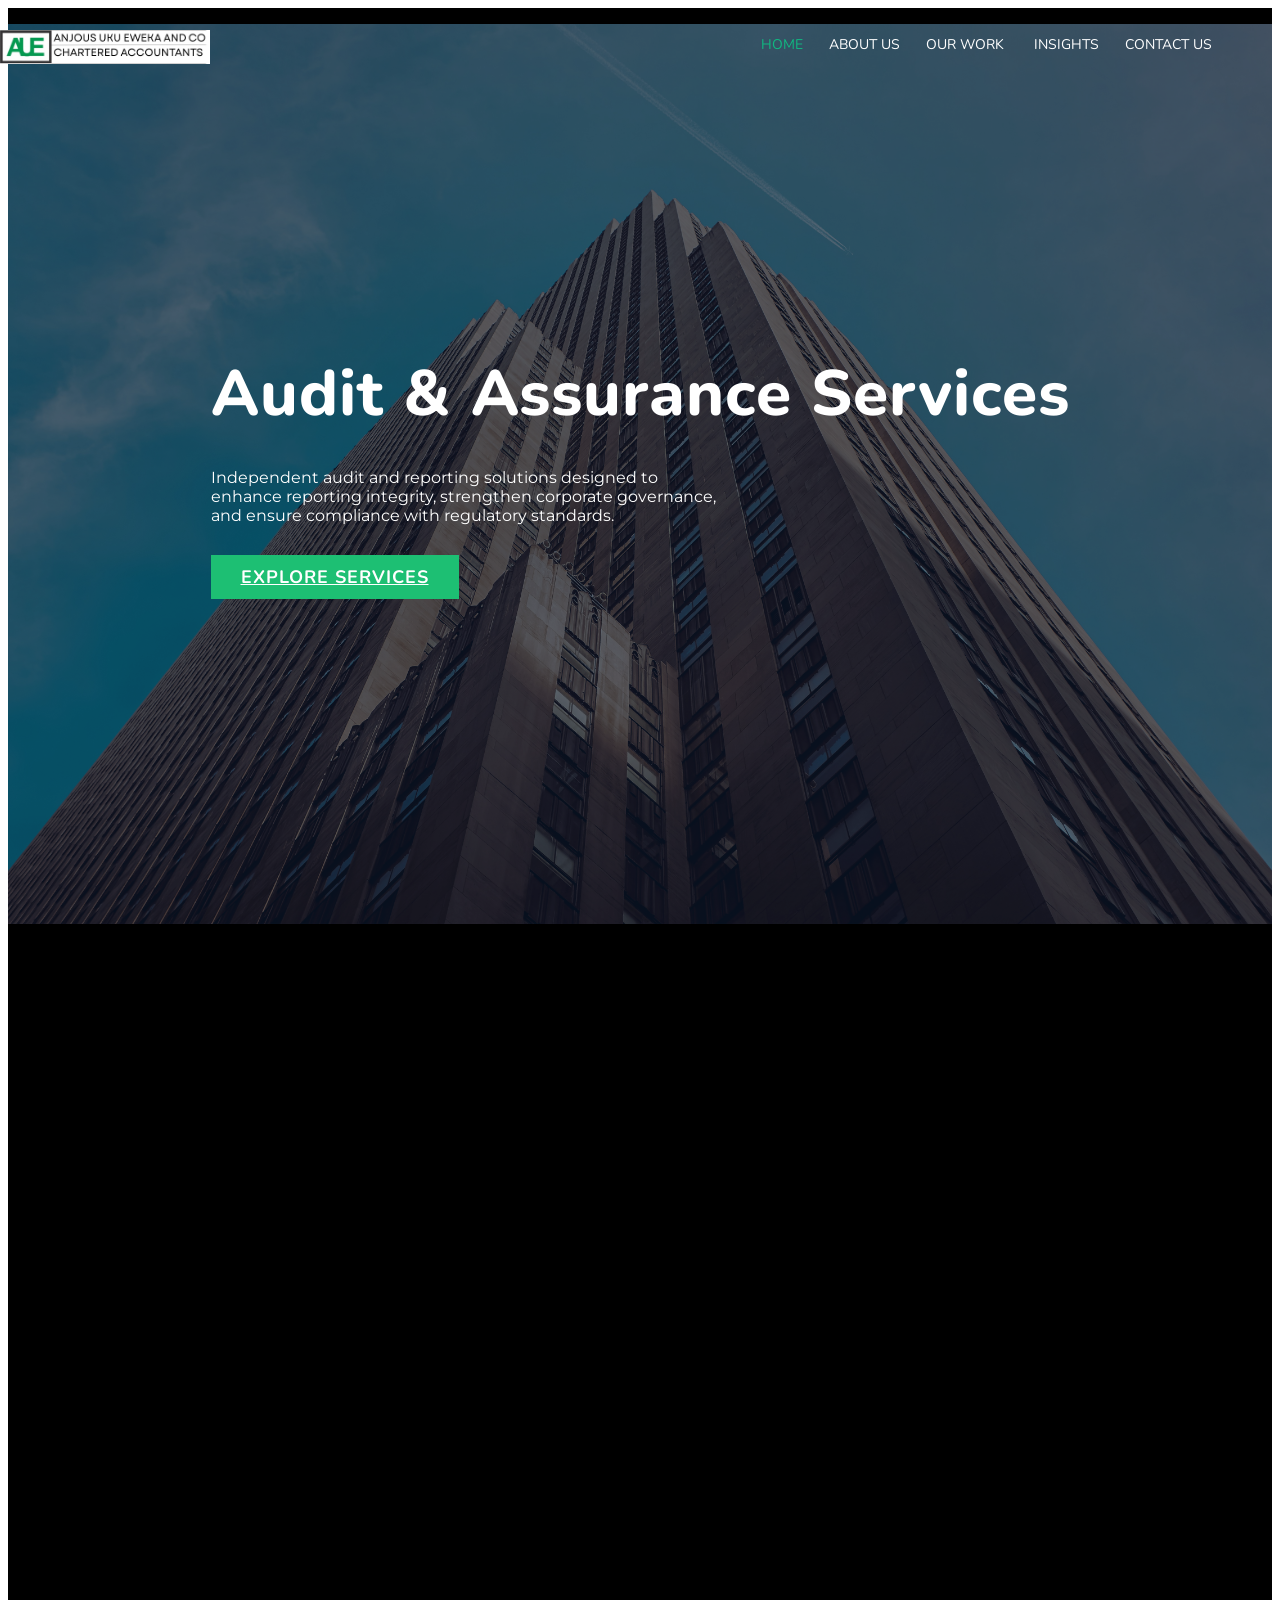
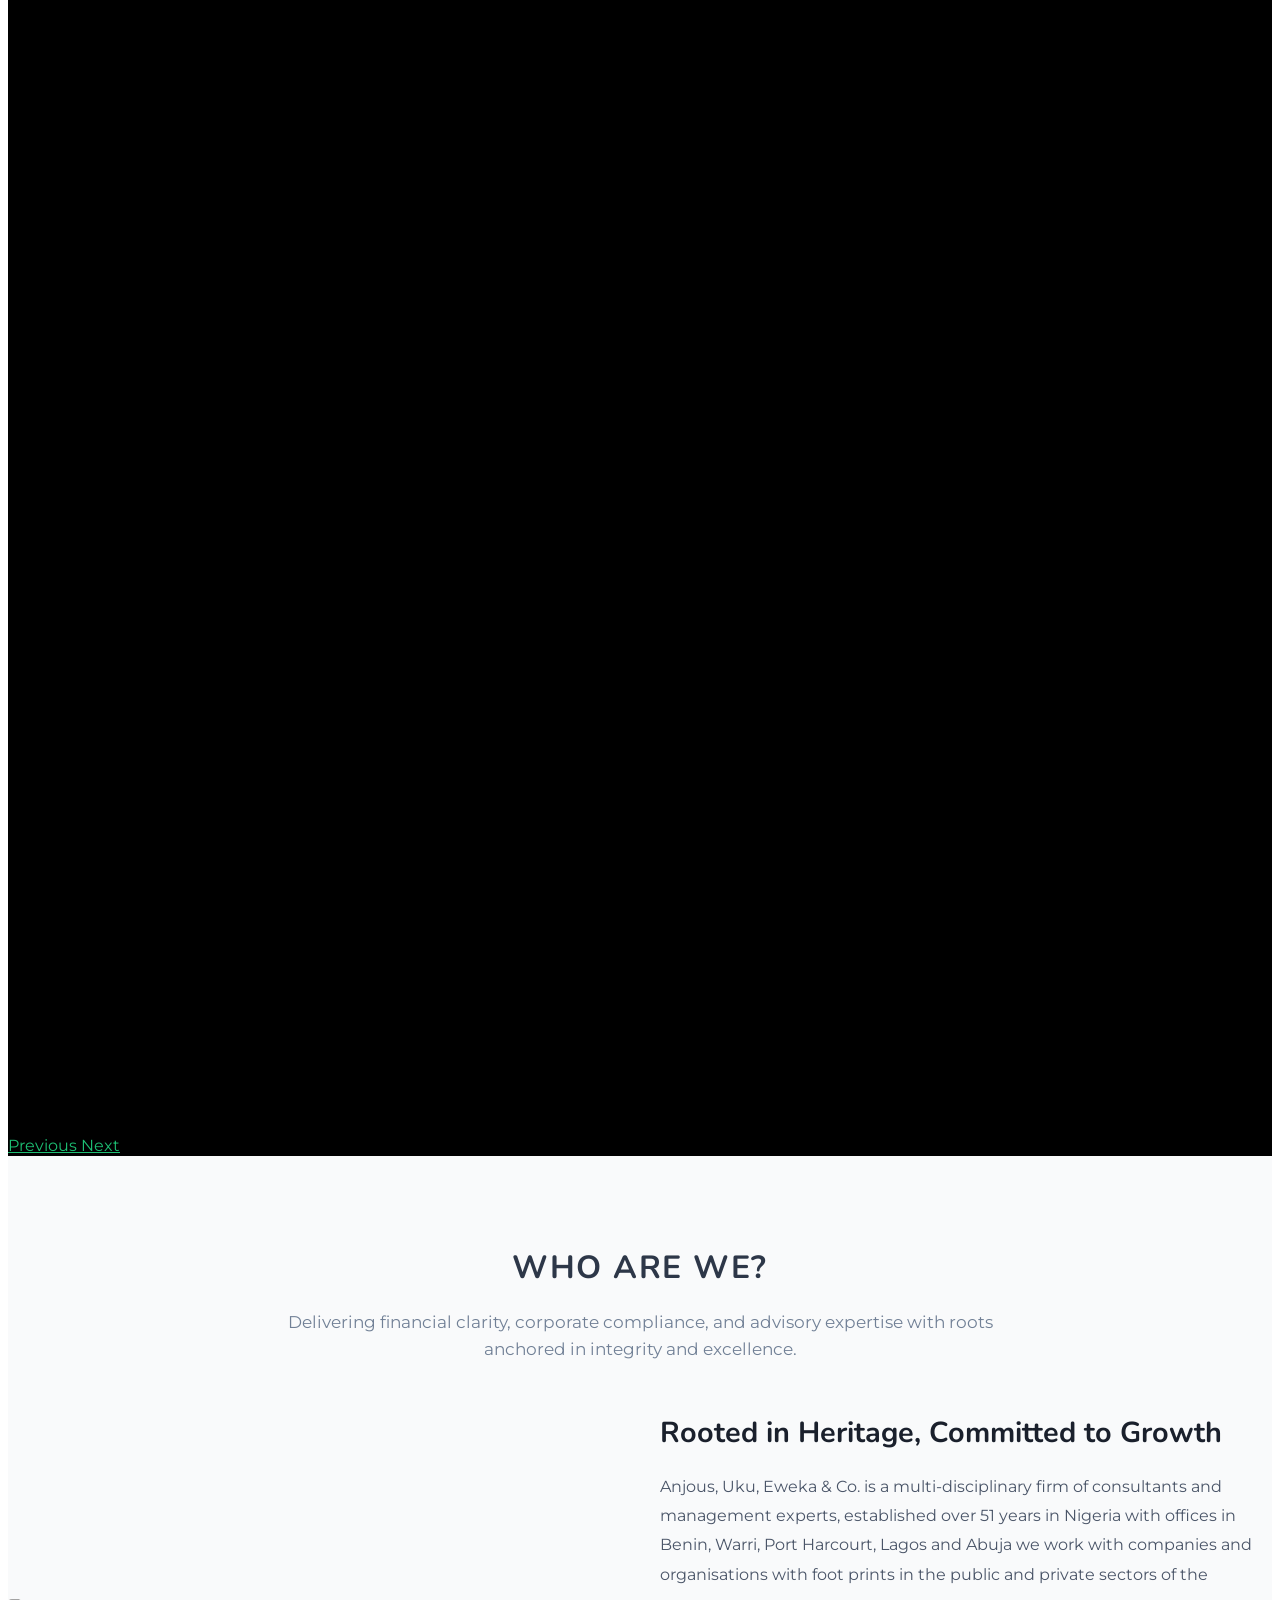
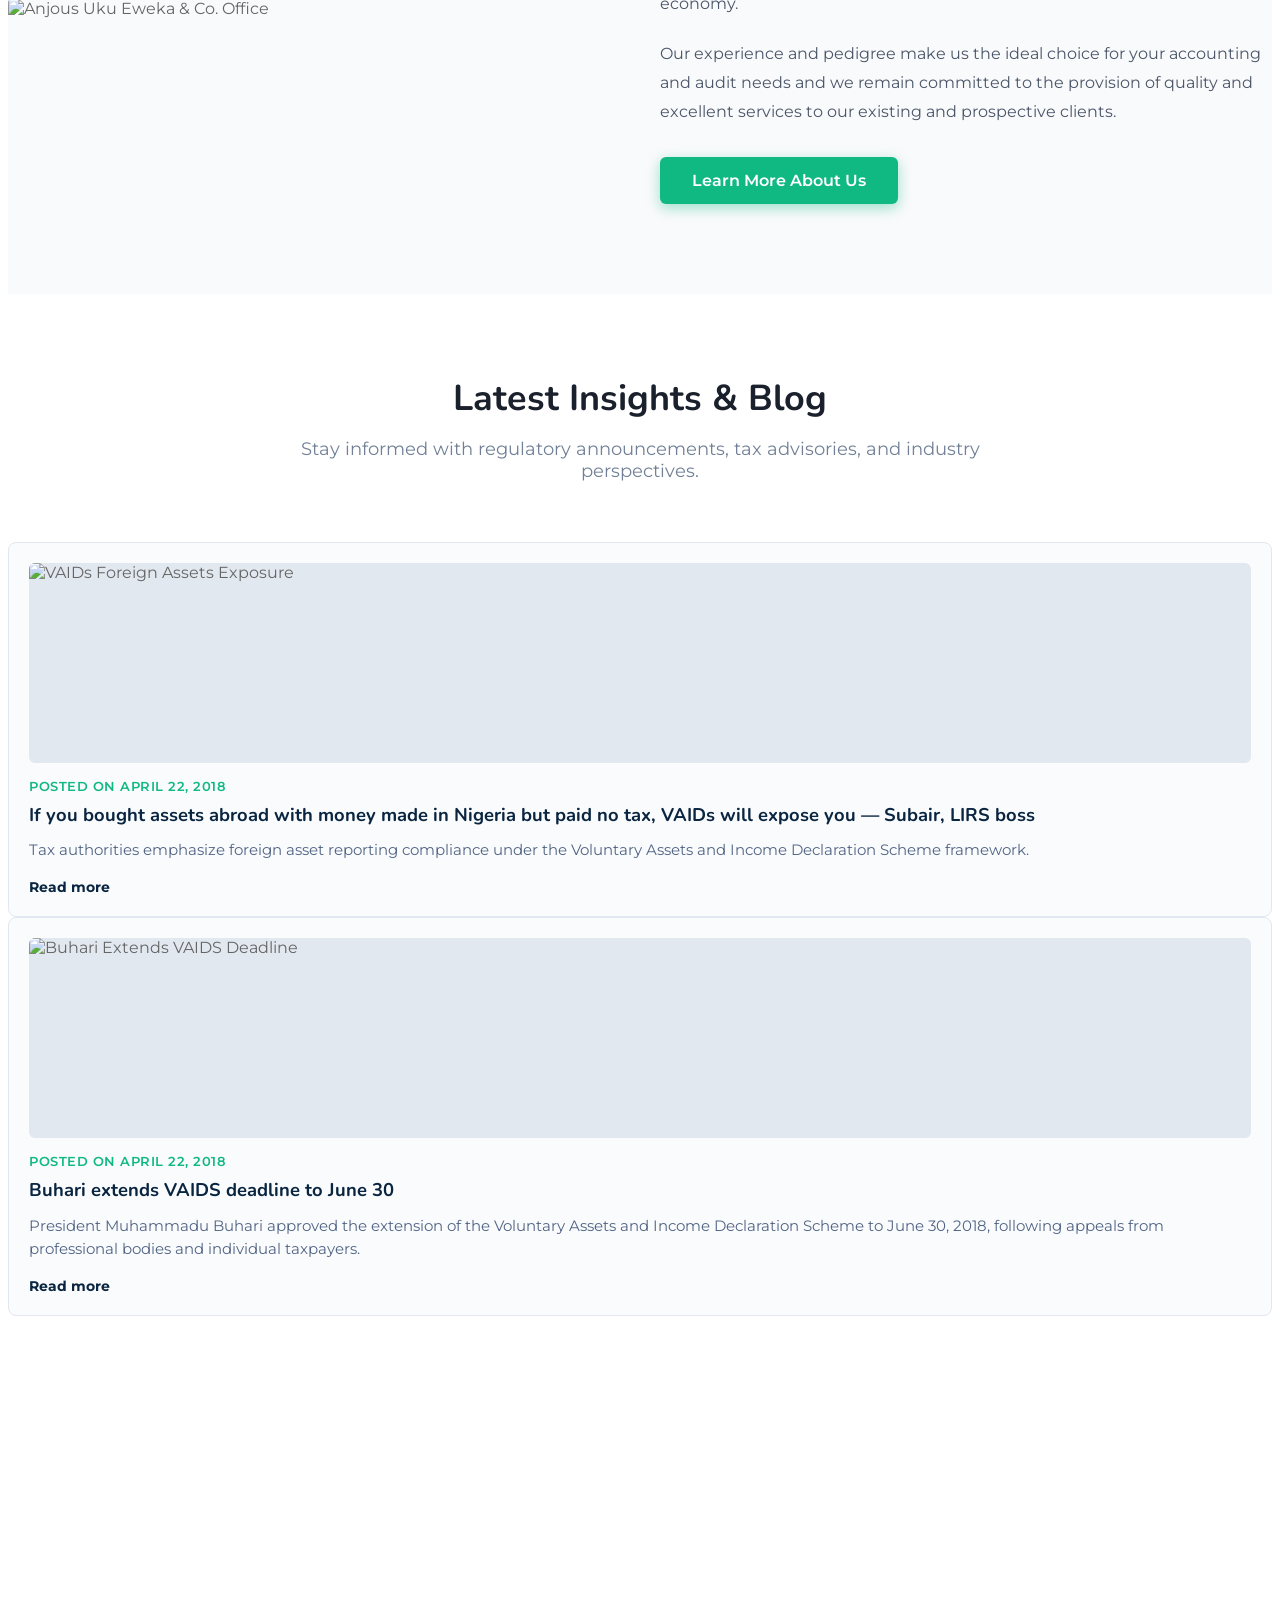
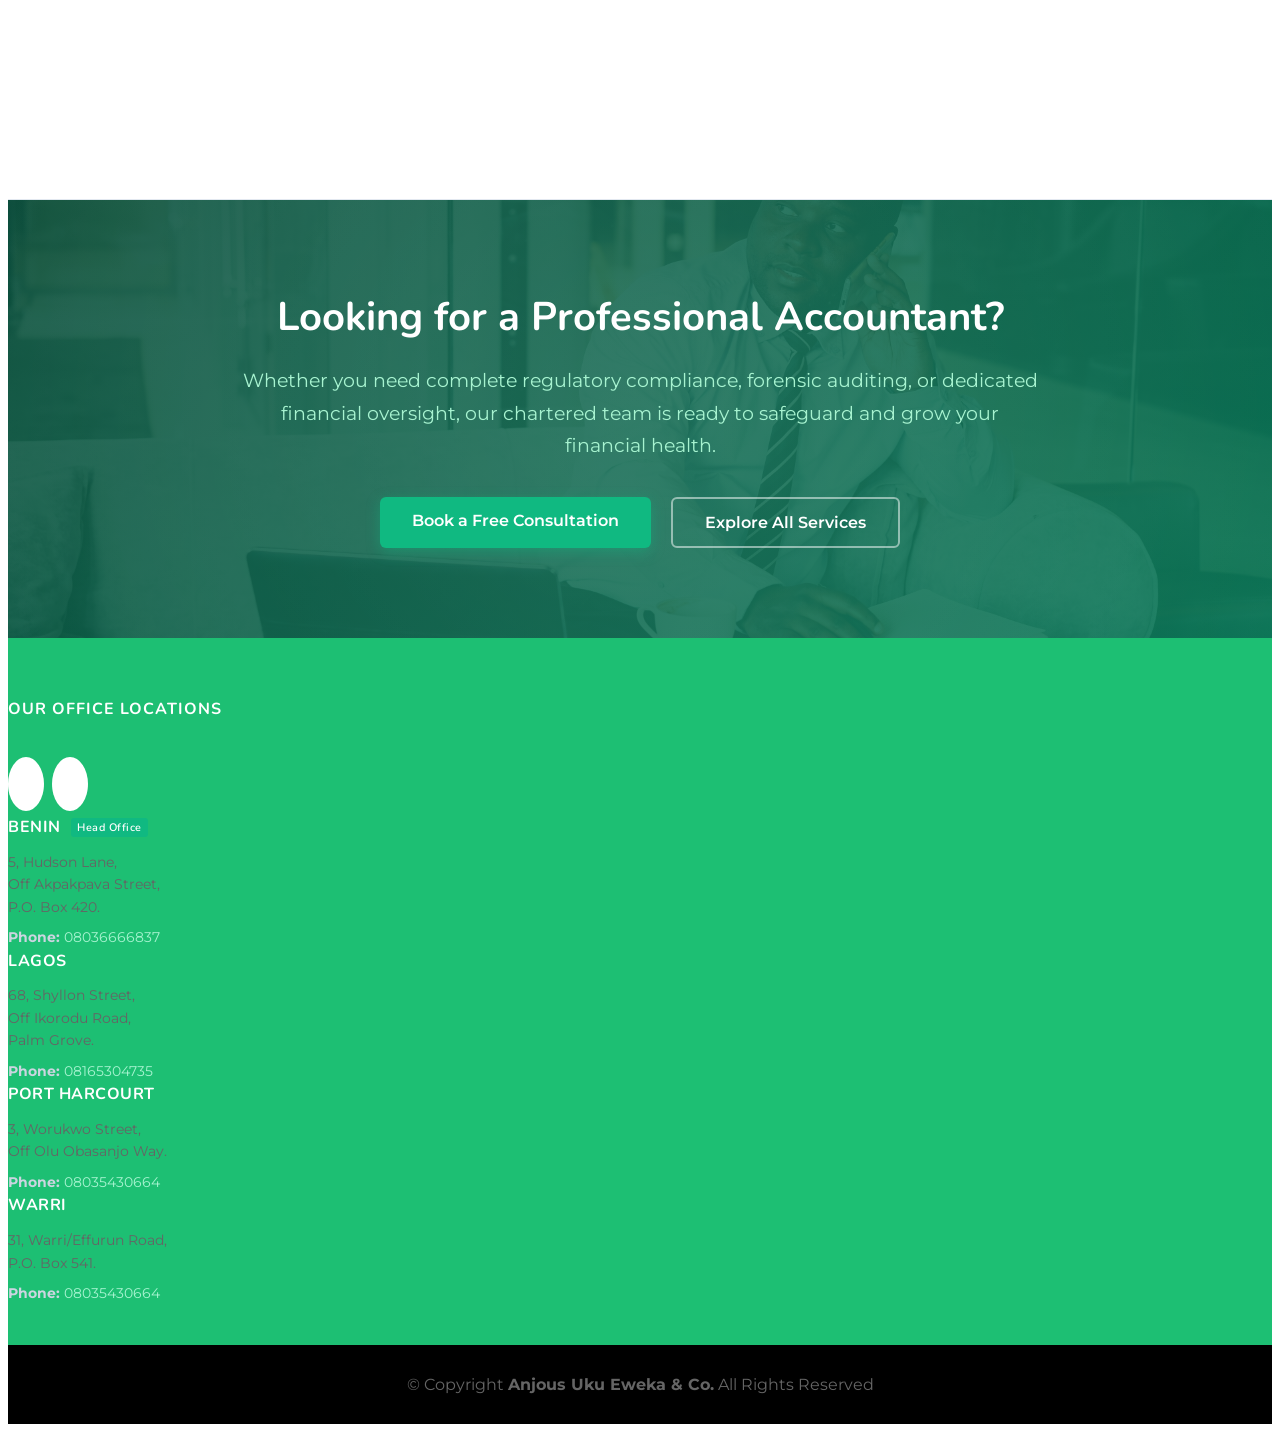
==== commit 5c9996f1: "11:24AM" ====
--- a/index.html
+++ b/index.html
@@ -221,7 +221,7 @@
                 margin-bottom: 20px;
             }
 
-            /* --- Problem-Solution Framework Styles --- */
+            /* --- Insights Preview Section Styles --- */
             .section-header-custom {
                 text-align: center;
                 max-width: 700px;
@@ -240,83 +240,99 @@
                 color: #718096;
             }
 
-            .problem-solution-section {
+            .insights-preview-section {
                 padding: 80px 0;
                 background-color: #ffffff;
                 border-bottom: 1px solid #e2e8f0;
             }
 
-            .problem-grid {
+            .insight-preview-card {
+                background: #f9fbfd;
+                border: 1px solid #e2e8f0;
+                border-radius: 8px;
+                padding: 20px;
+                height: 100%;
                 display: flex;
                 flex-direction: column;
-                gap: 30px;
-            }
-
-            .framework-card {
-                display: grid;
-                grid-template-columns: 1fr 1fr;
-                background: #f8fafc;
-                border: 1px solid #e2e8f0;
-                border-radius: 12px;
-                overflow: hidden;
+                justify-content: space-between;
+                transition: transform 0.3s ease, box-shadow 0.3s ease;
                 opacity: 0;
                 transform: translateY(40px);
-                transition: transform 0.6s cubic-bezier(0.16, 1, 0.3, 1), 
-                            opacity 0.6s cubic-bezier(0.16, 1, 0.3, 1),
-                            box-shadow 0.3s ease;
-            }
-
-            .framework-card.animate-in {
+            }
+
+            .insight-preview-card.animate-in {
                 opacity: 1;
                 transform: translateY(0);
             }
 
-            .framework-card:hover {
+            .insight-preview-card:hover {
                 transform: translateY(-6px);
                 box-shadow: 0 15px 30px rgba(0, 0, 0, 0.08);
             }
 
-            .problem-box {
-                padding: 40px;
-                background-color: #fff5f5;
-                border-right: 1px solid #fed7d7;
-            }
-
-            .solution-box {
-                padding: 40px;
-                background-color: #f0fff4;
-            }
-
-            .tag {
-                display: inline-block;
-                padding: 4px 12px;
-                border-radius: 9999px;
-                font-size: 0.75rem;
+            .insight-img-wrapper {
+                width: 100%;
+                height: 200px;
+                overflow: hidden;
+                border-radius: 6px;
+                margin-bottom: 15px;
+                background-color: #e2e8f0;
+            }
+
+            .insight-img-wrapper img {
+                width: 100%;
+                height: 100%;
+                object-fit: cover;
+                display: block;
+            }
+
+            .insight-meta {
+                font-size: 0.82rem;
+                color: #10b981;
+                font-weight: 600;
+                text-transform: uppercase;
+                letter-spacing: 0.5px;
+                margin-bottom: 8px;
+            }
+
+            .insight-preview-card h4 {
                 font-weight: 700;
-                text-transform: uppercase;
+                font-size: 1.15rem;
+                color: #0A2540;
+                margin-bottom: 12px;
+                line-height: 1.4;
+            }
+
+            .insight-preview-card p {
+                color: #526484;
+                font-size: 0.92rem;
+                line-height: 1.6;
                 margin-bottom: 15px;
-                letter-spacing: 0.05em;
-            }
-
-            .tag-problem {
-                background-color: #fed7d7;
-                color: #c53030;
-            }
-
-            .tag-solution {
-                background-color: #c6f6d5;
-                color: #22543d;
-            }
-
-            .framework-card h3 {
-                font-size: 1.25rem;
-                margin-bottom: 10px;
-                color: #1a202c;
-            }
-
-            .framework-card p {
+            }
+
+            .insight-preview-card blockquote {
+                font-style: italic;
                 color: #4a5568;
-                font-size: 0.95rem;
+                border-left: 3px solid #10b981;
+                padding-left: 12px;
+                margin: 10px 0;
+                font-size: 0.9rem;
+            }
+
+            .insight-read-more {
+                color: #0A2540;
+                font-weight: 700;
+                font-size: 0.88rem;
+                text-decoration: none;
+                display: inline-flex;
+                align-items: center;
+                gap: 5px;
+                margin-top: auto;
+            }
+
+            .insight-read-more:hover {
+                color: #10b981;
+                text-decoration: underline;
             }
 
             /* --- "Looking for a Professional Accountant?" CTA Section --- */
@@ -609,16 +625,7 @@
                     height: 240px;
                 }
 
-                .framework-card {
-                    grid-template-columns: 1fr;
-                }
-                
-                .problem-box {
-                    border-right: none;
-                    border-bottom: 1px solid #fed7d7;
-                }
-
-                .problem-solution-section,
+                .insights-preview-section,
                 .cta-accountant-section,
                 .who-are-we-section {
                     padding: 50px 0;
@@ -809,54 +816,62 @@
                 </div>
             </section>
 
-            <!-- 2. ANIMATED PROBLEM-SOLUTION FRAMEWORK SECTION -->
-            <section class="problem-solution-section">
+            <!-- 2. FIRST THREE INSIGHTS SECTION -->
+            <section class="insights-preview-section">
                 <div class="container">
                     <div class="section-header-custom">
-                        <h2>We Handle the Numbers. You Run Your Business.</h2>
-                        <p>Stop wasting weekends on spreadsheets and worrying about tax compliance. We solve your biggest financial headaches.</p>
+                        <h2>Latest Insights & Blog</h2>
+                        <p>Stay informed with regulatory announcements, tax advisories, and industry perspectives.</p>
                     </div>
                     
-                    <div class="problem-grid">
-                        <!-- Card 1 -->
-                        <div class="framework-card">
-                            <div class="problem-box">
-                                <span class="tag tag-problem">The Frustration</span>
-                                <h3>Wasting Hours on Bookkeeping</h3>
-                                <p>Drowning in receipts and running out of time to actually grow your business operations.</p>
-                            </div>
-                            <div class="solution-box">
-                                <span class="tag tag-solution">Our Solution</span>
-                                <h3>Automated Monthly Bookkeeping</h3>
-                                <p>We reconcile your accounts, organize receipts, and deliver clean, audit-ready financial statements monthly.</p>
-                            </div>
-                        </div>
-
-                        <!-- Card 2 -->
-                        <div class="framework-card">
-                            <div class="problem-box">
-                                <span class="tag tag-problem">The Anxiety</span>
-                                <h3>Missing Costly Tax Deductions</h3>
-                                <p>Leaving hard-earned money on the table due to ever-changing tax codes and compliance laws.</p>
-                            </div>
-                            <div class="solution-box">
-                                <span class="tag tag-solution">Our Solution</span>
-                                <h3>Proactive Strategic Tax Planning</h3>
-                                <p>Year-round tax strategies engineered to legally minimize your liability and maximize deductions.</p>
-                            </div>
-                        </div>
-
-                        <!-- Card 3 -->
-                        <div class="framework-card">
-                            <div class="problem-box">
-                                <span class="tag tag-problem">The Blindspot</span>
-                                <h3>No Clear Financial Visibility</h3>
-                                <p>Making critical business decisions based on guesswork and gut feeling rather than hard data.</p>
-                            </div>
-                            <div class="solution-box">
-                                <span class="tag tag-solution">Our Solution</span>
-                                <h3>Fractional CFO Advisory</h3>
-                                <p>Custom financial forecasting, cash-flow analysis, and monthly strategy calls to scale predictably.</p>
+                    <div class="row">
+                        <!-- Insight 1 -->
+                        <div class="col-lg-4 col-md-6 mb-4">
+                            <div class="insight-preview-card">
+                                <div>
+                                    <div class="insight-img-wrapper">
+                                        <img src="img/Placeholder.jpg" alt="VAIDs Foreign Assets Exposure">
+                                    </div>
+                                    <div class="insight-meta">Posted on April 22, 2018</div>
+                                    <h4>If you bought assets abroad with money made in Nigeria but paid no tax, VAIDs will expose you — Subair, LIRS boss</h4>
+                                    <p>Tax authorities emphasize foreign asset reporting compliance under the Voluntary Assets and Income Declaration Scheme framework.</p>
+                                </div>
+                                <a href="https://www.vanguardngr.com/2018/03/bought-assets-abroad-money-made-nigeria-paid-no-tax-vaids-will-expose-subair-lirs-boss/" target="_blank" class="insight-read-more">
+                                    Read more <i class="ion-md-arrow-forward"></i>
+                                </a>
+                            </div>
+                        </div>
+
+                        <!-- Insight 2 -->
+                        <div class="col-lg-4 col-md-6 mb-4">
+                            <div class="insight-preview-card">
+                                <div>
+                                    <div class="insight-img-wrapper">
+                                        <img src="img/Placeholder.jpg" alt="Buhari Extends VAIDS Deadline">
+                                    </div>
+                                    <div class="insight-meta">Posted on April 22, 2018</div>
+                                    <h4>Buhari extends VAIDS deadline to June 30</h4>
+                                    <p>President Muhammadu Buhari approved the extension of the Voluntary Assets and Income Declaration Scheme to June 30, 2018, following appeals from professional bodies and individual taxpayers.</p>
+                                </div>
+                                <a href="insights.html" class="insight-read-more">Read more <i class="ion-md-arrow-forward"></i></a>
+                            </div>
+                        </div>
+
+                        <!-- Insight 3 -->
+                        <div class="col-lg-4 col-md-6 mb-4">
+                            <div class="insight-preview-card">
+                                <div>
+                                    <div class="insight-img-wrapper">
+                                        <img src="img/Placeholder.jpg" alt="The 51 year Journey">
+                                    </div>
+                                    <div class="insight-meta">Posted on April 19, 2018</div>
+                                    <h4>The 51 year Journey</h4>
+                                    <p>Thanks for joining me on this milestone reflection!</p>
+                                    <blockquote>
+                                        "Good company in a journey makes the way seem shorter." — Izaak Walton
+                                    </blockquote>
+                                </div>
+                                <a href="insights.html" class="insight-read-more">Read more <i class="ion-md-arrow-forward"></i></a>
                             </div>
                         </div>
                     </div>
@@ -991,7 +1006,7 @@
                     });
                 }, observerOptions);
 
-                const cards = document.querySelectorAll('.framework-card');
+                const cards = document.querySelectorAll('.insight-preview-card');
                 cards.forEach(card => observer.observe(card));
             });
         </script>
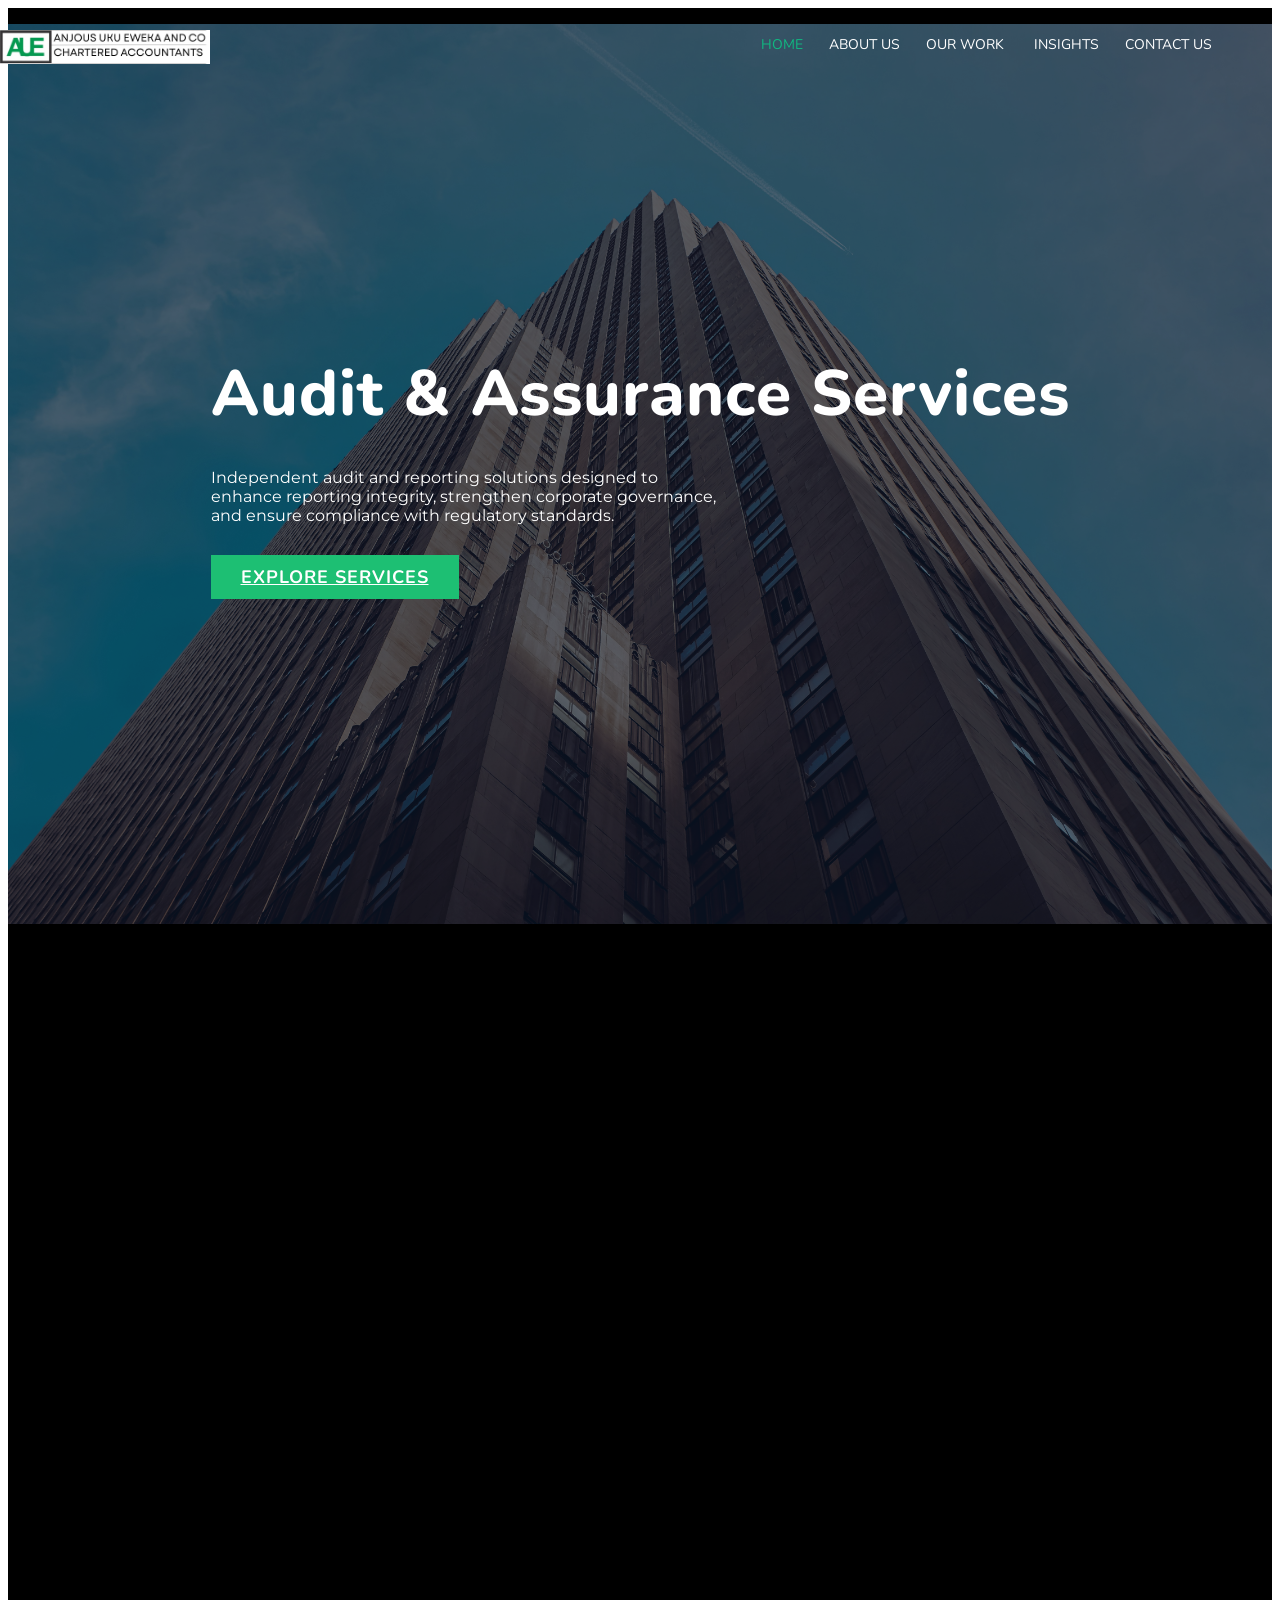
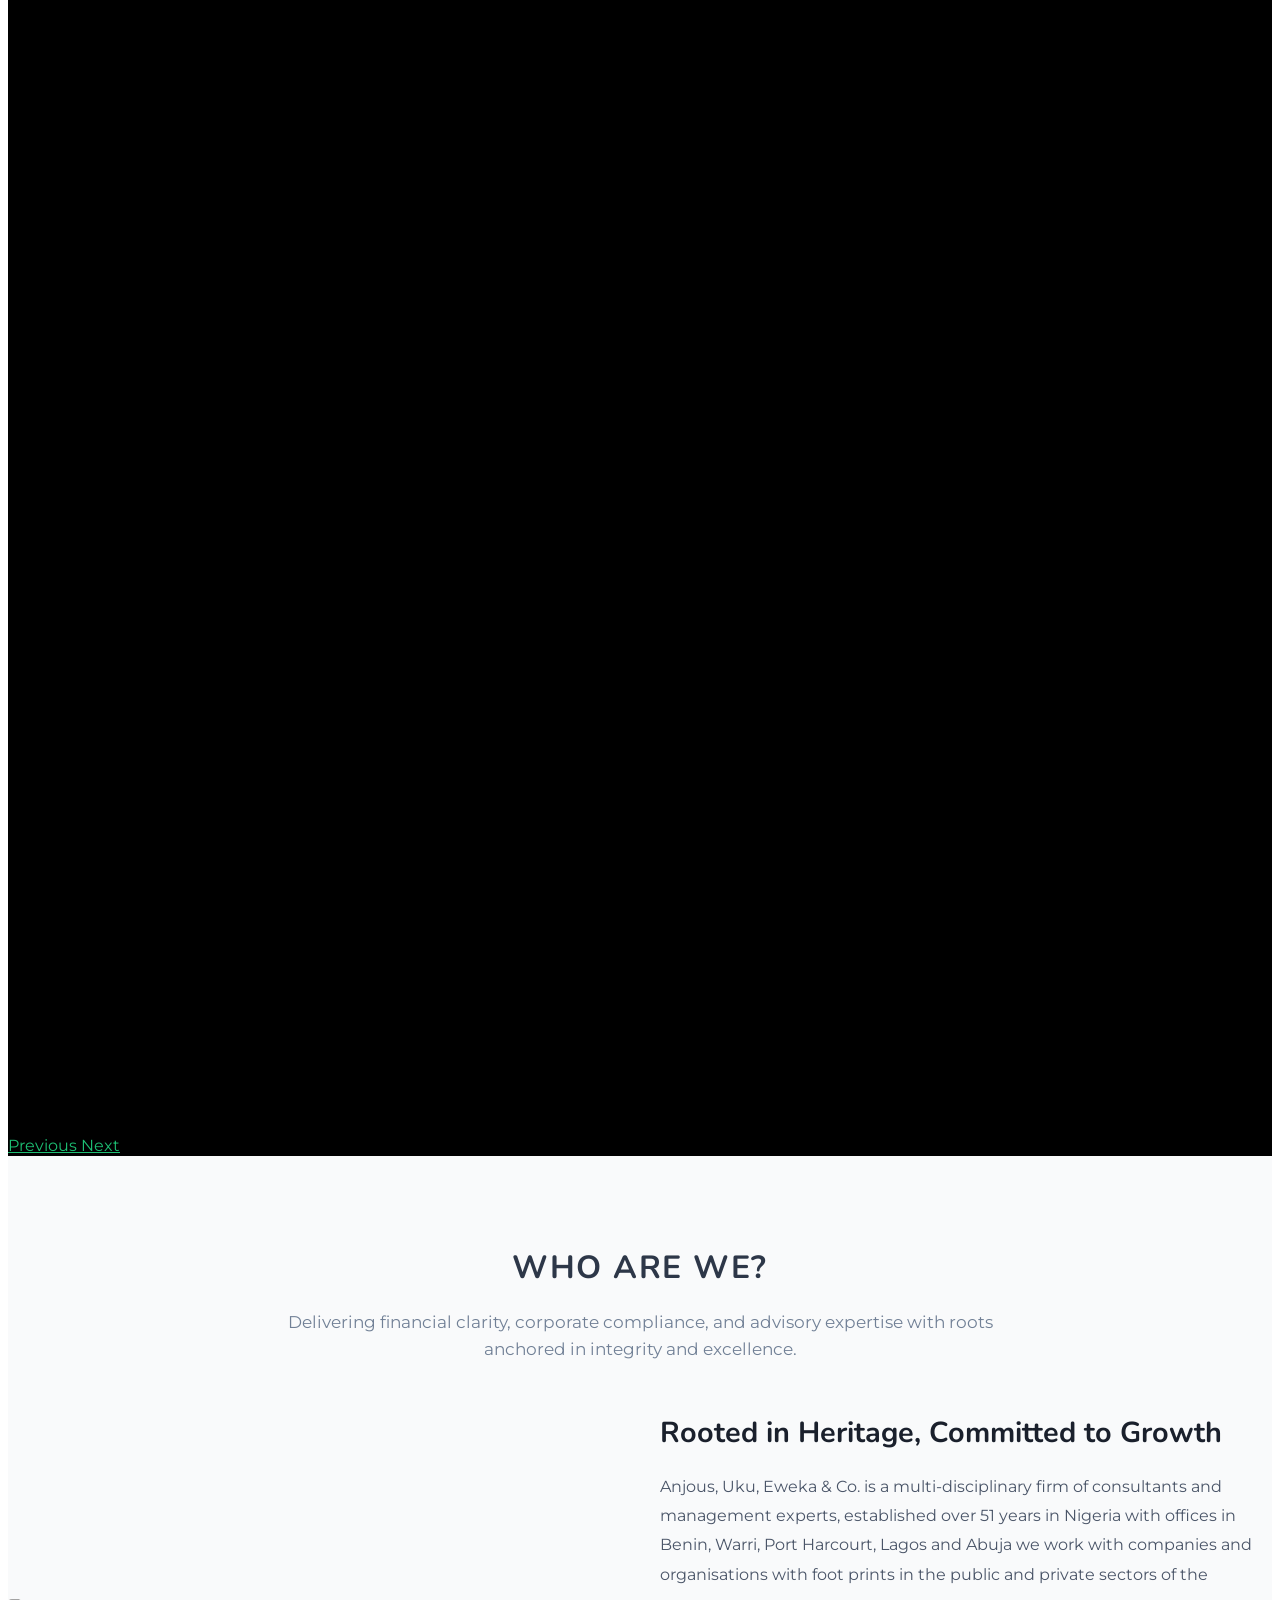
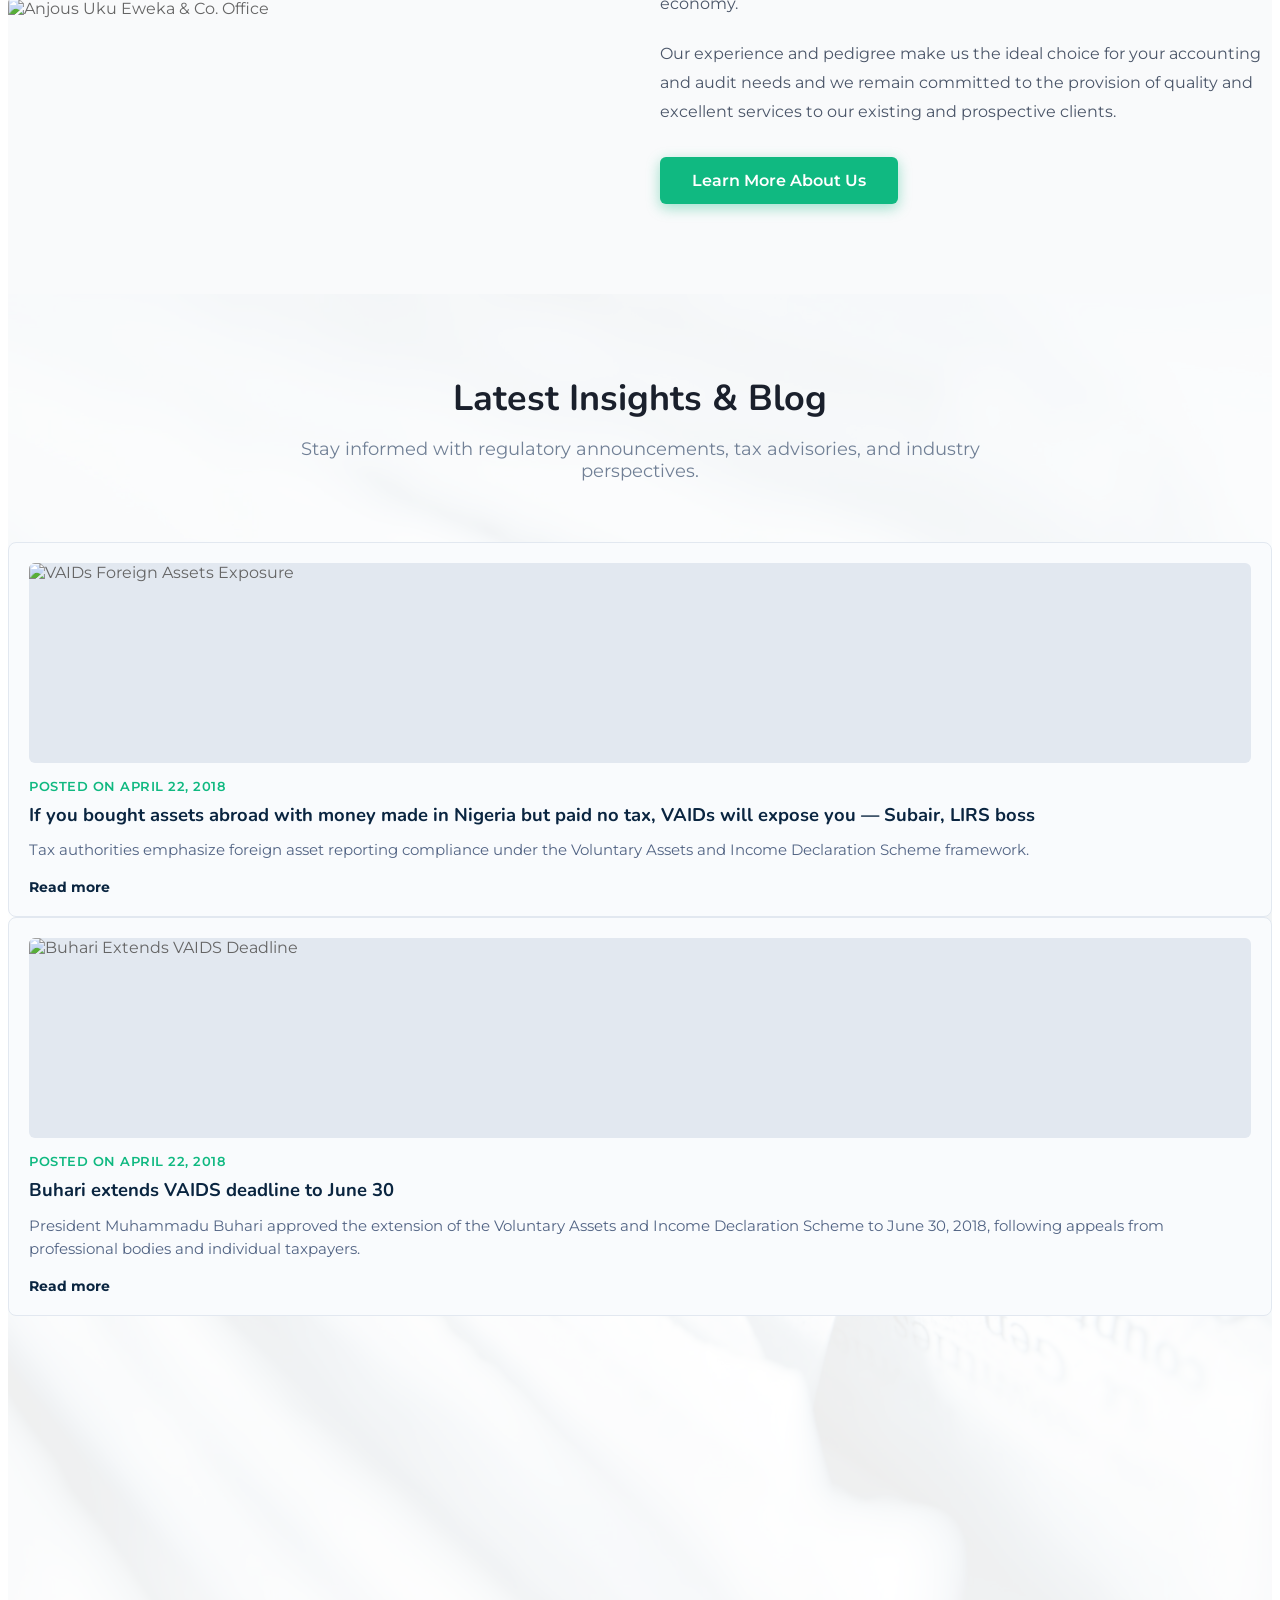
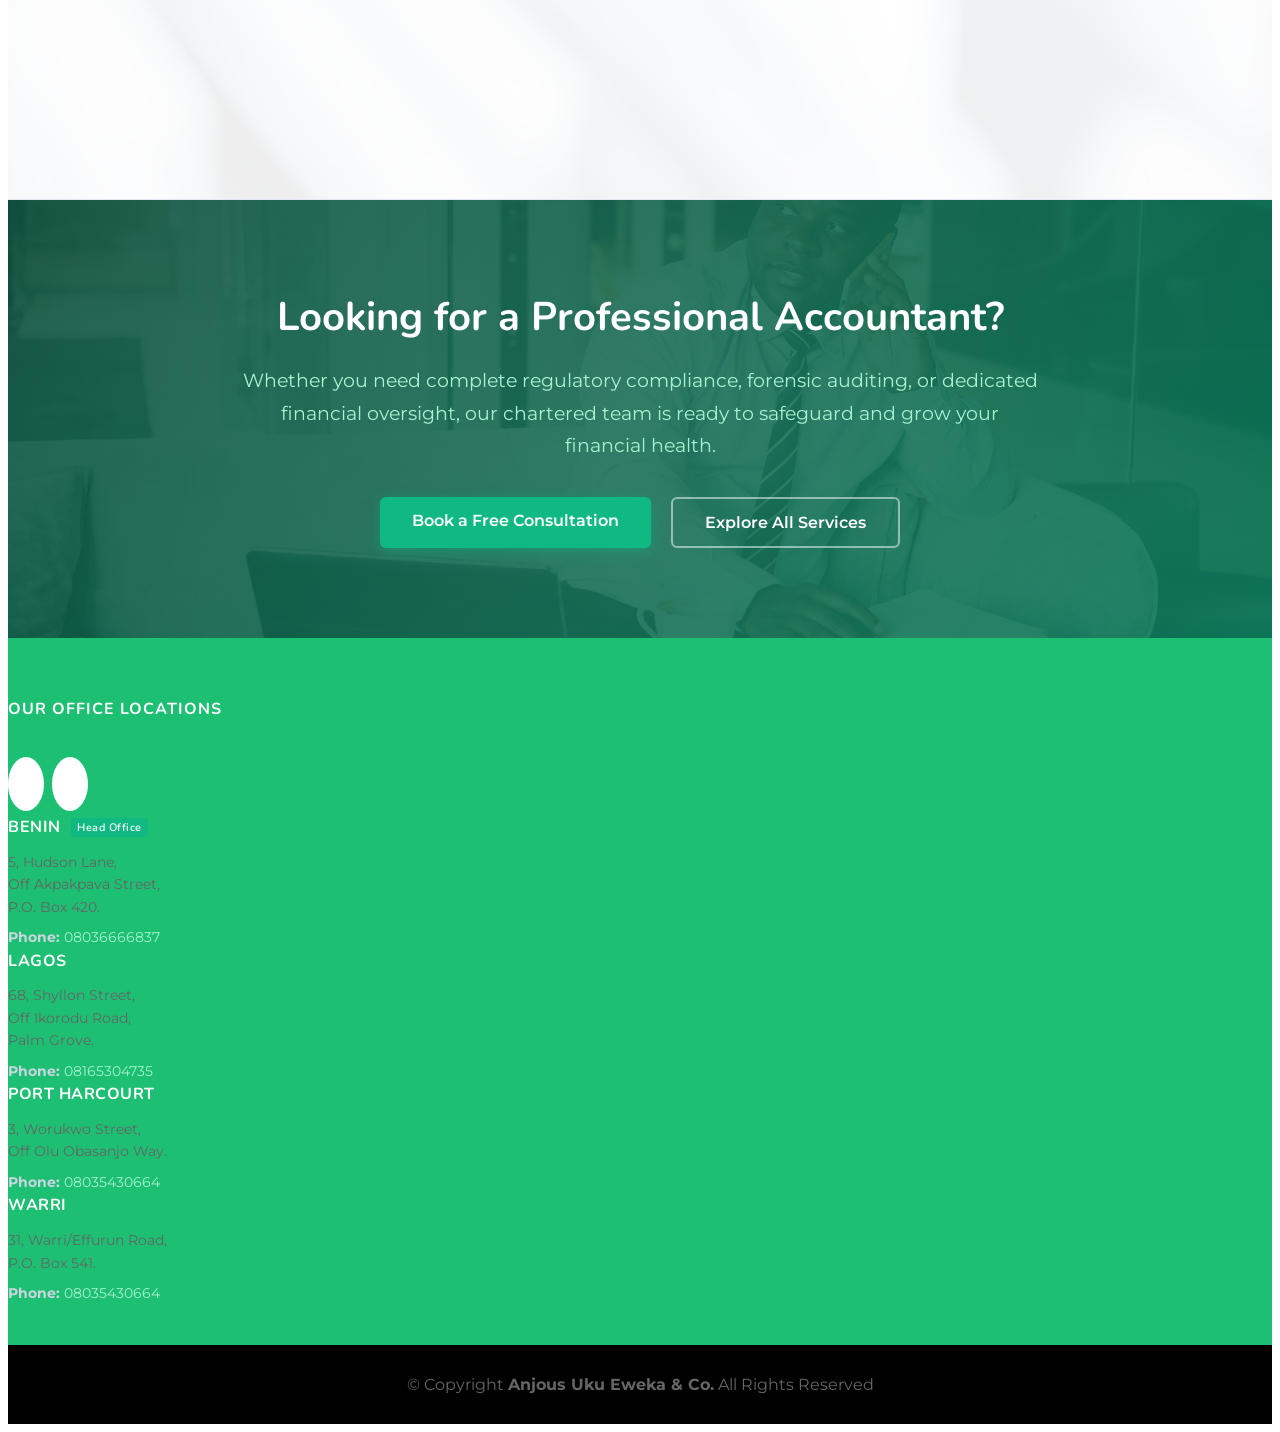
==== commit be0a47c0: "11:30AM" ====
--- a/index.html
+++ b/index.html
@@ -242,7 +242,8 @@
 
             .insights-preview-section {
                 padding: 80px 0;
-                background-color: #ffffff;
+                position: relative;
+                background: linear-gradient(rgba(255, 255, 255, 0.93), rgba(255, 255, 255, 0.93)), url('img/news.jpg') center/cover no-repeat;
                 border-bottom: 1px solid #e2e8f0;
             }
 
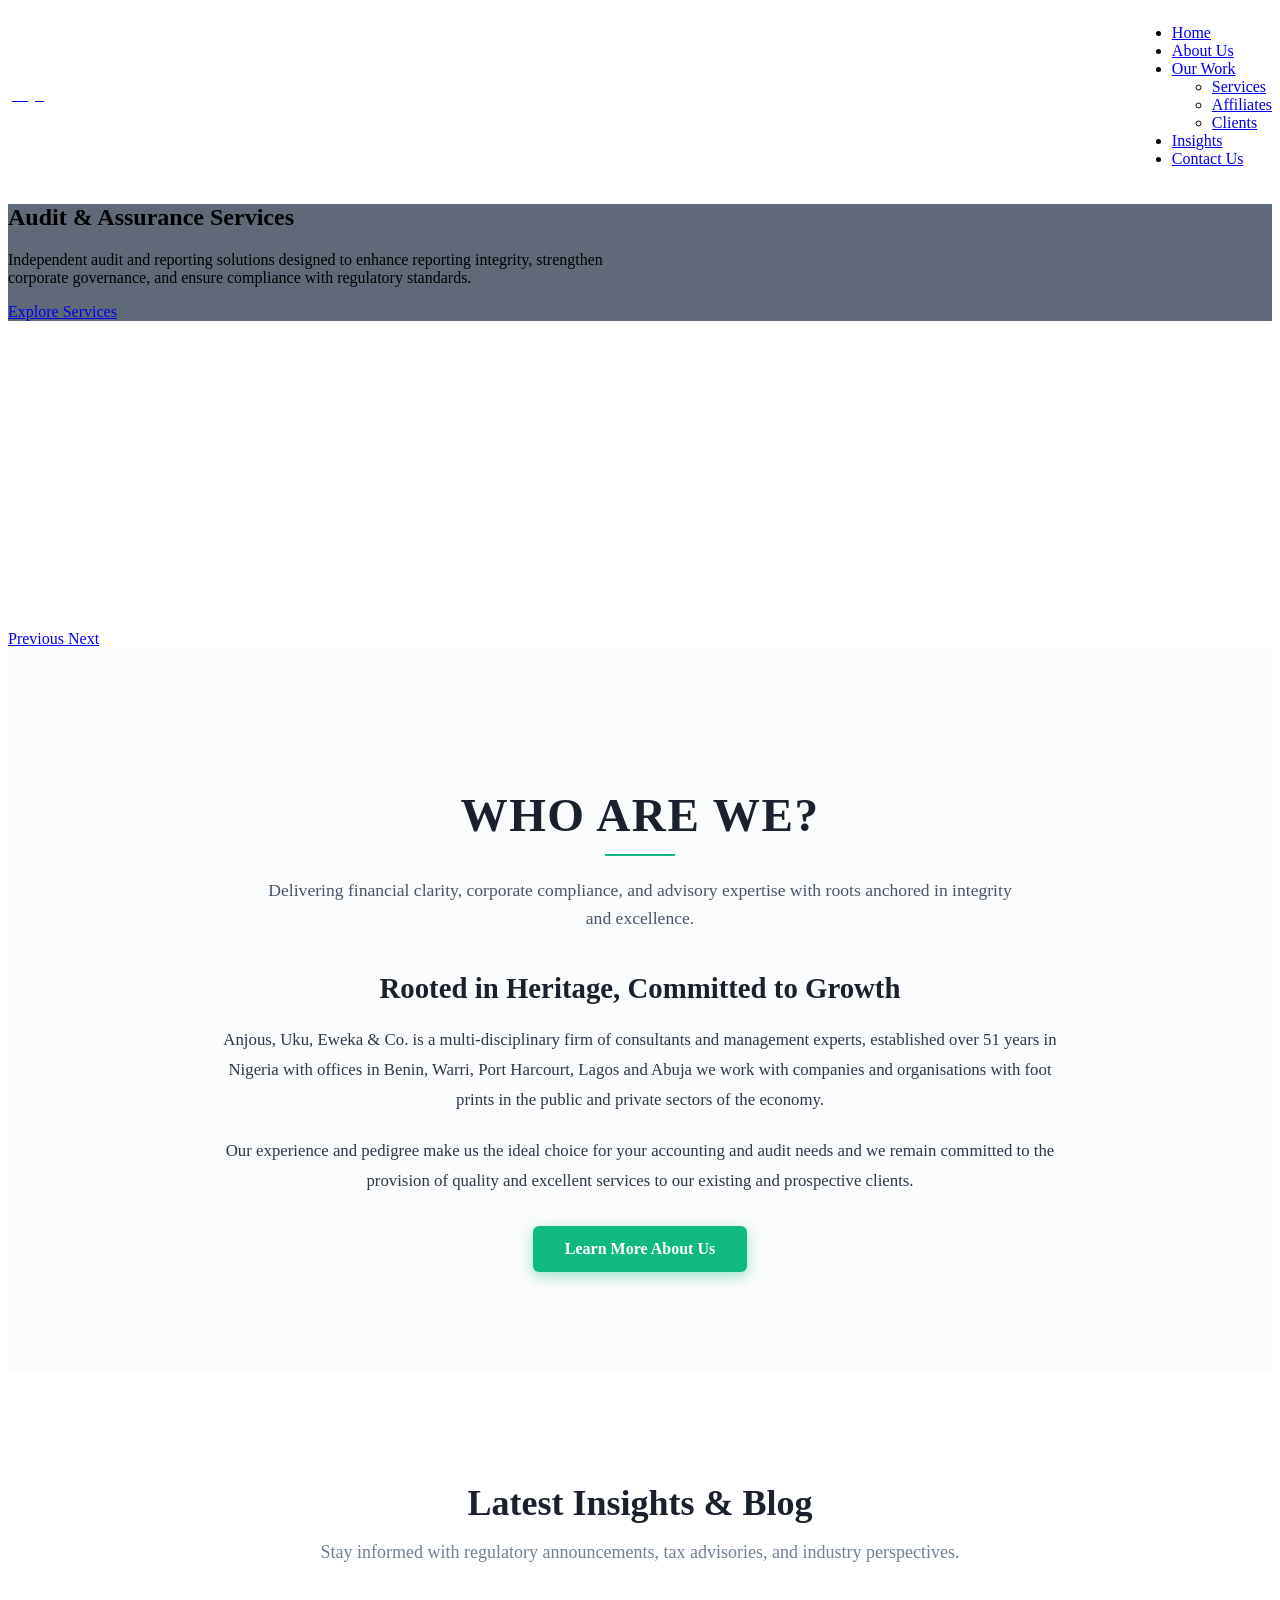
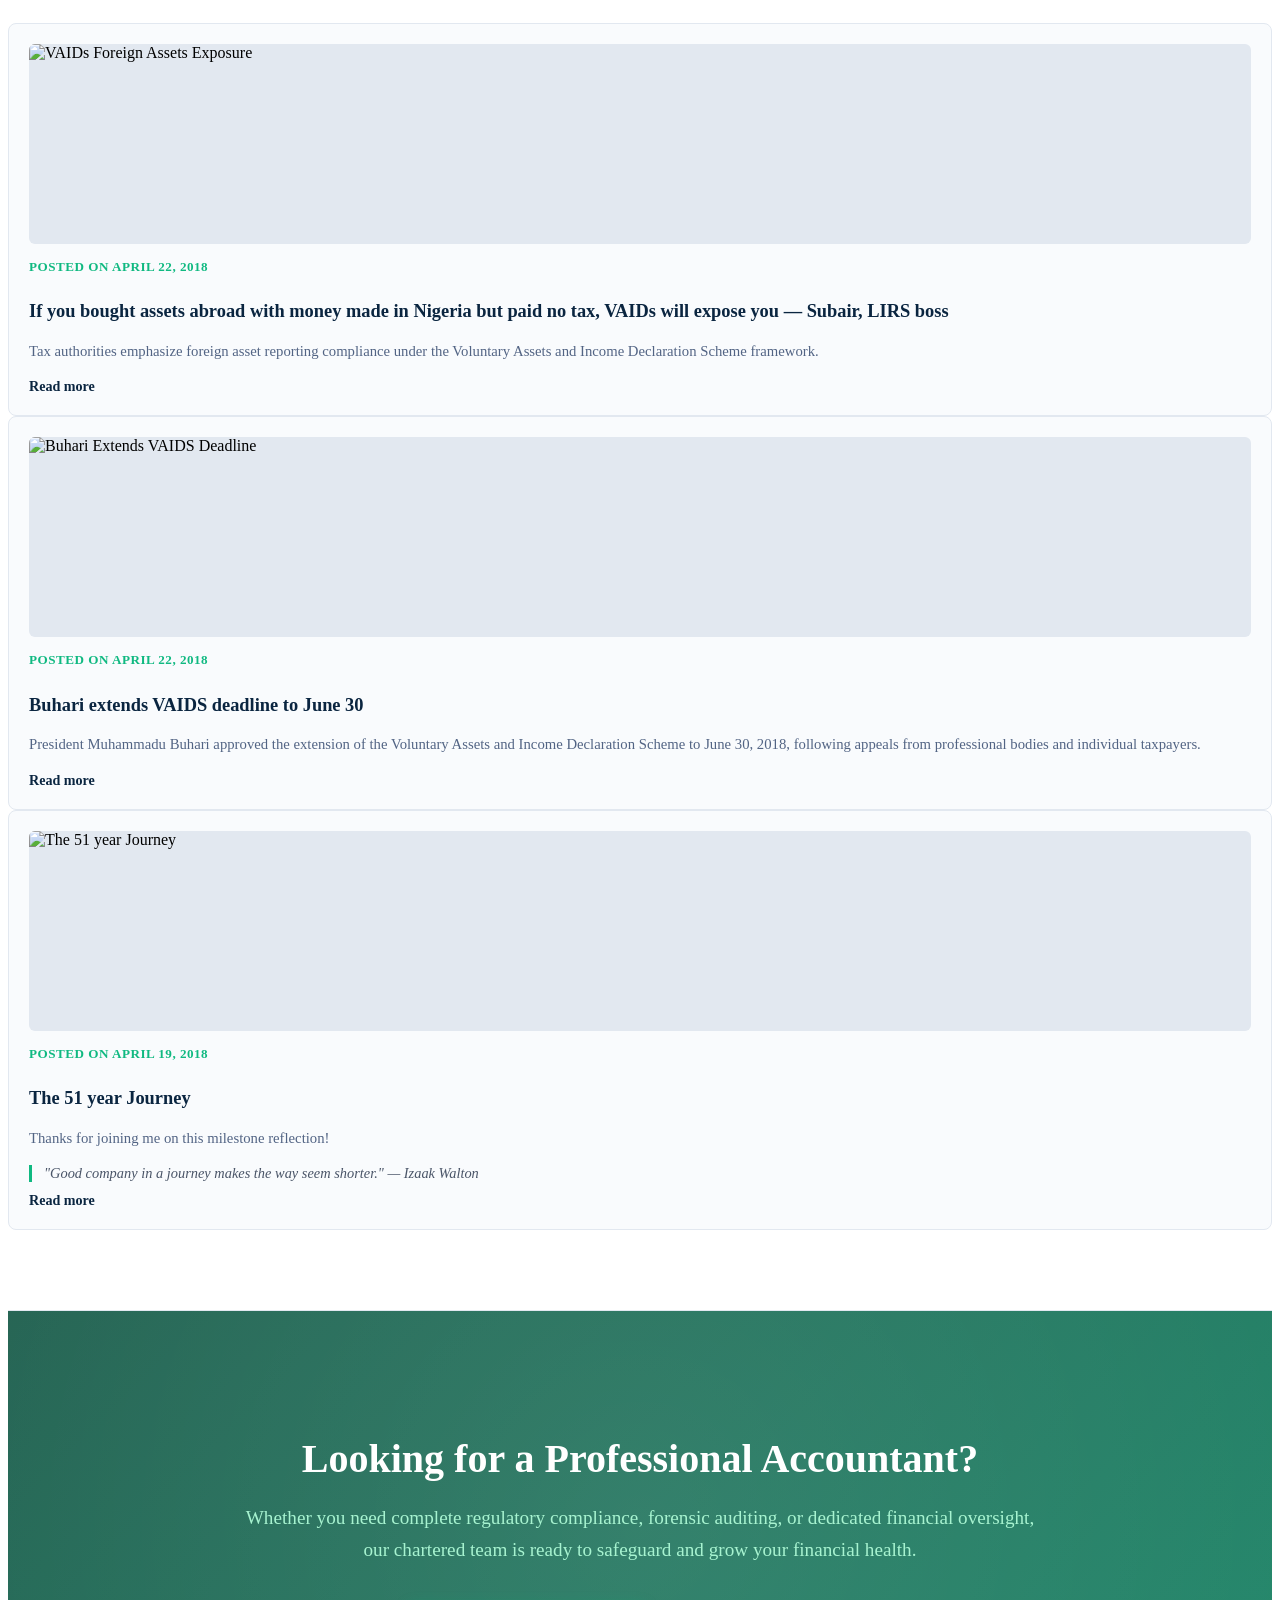
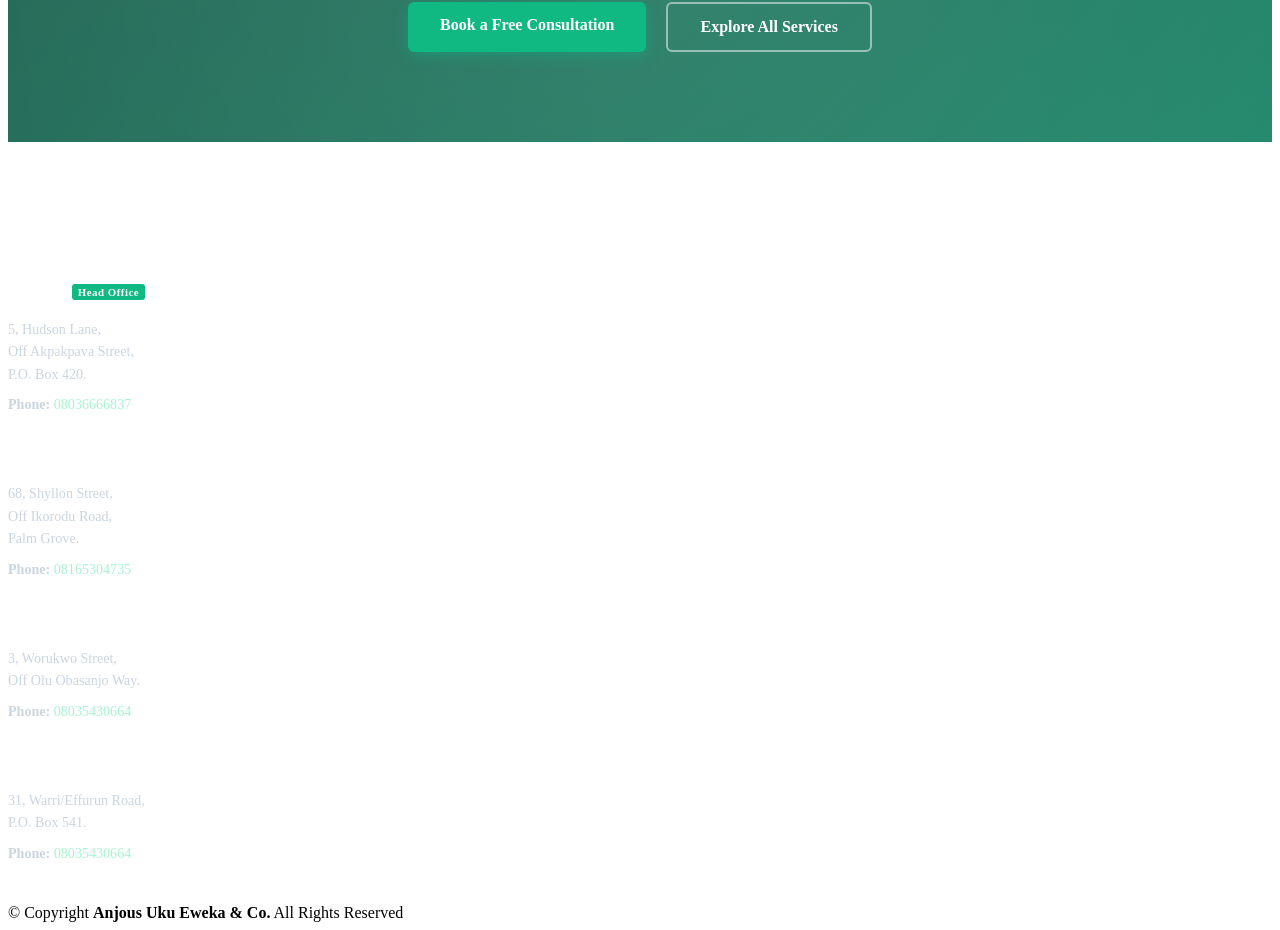
==== commit 21a48c9d: "3:11PM" ====
--- a/index.html
+++ b/index.html
@@ -148,77 +148,61 @@
 
             /* --- Borderless "Who Are We?" Section Styles --- */
             .who-are-we-section {
-                padding: 90px 0;
-                background-color: #f9fafb;
+                padding: 100px 0;
+                position: relative;
+                background: linear-gradient(rgba(249, 250, 251, 0.70), rgba(249, 250, 251, 0.70)), url('img/who-are-we.jpg') center/cover no-repeat;
                 border: none !important;
+            }
+
+            .who-are-we-container {
+                max-width: 850px;
+                margin: 0 auto;
+                text-align: center;
+                position: relative;
+                z-index: 2;
             }
 
             .who-are-we-header {
                 text-align: center;
-                margin-bottom: 50px;
+                margin-bottom: 40px;
             }
 
             .who-are-we-header h2 {
-                font-size: 2rem;
+                font-size: 2.95rem;
                 font-weight: 700;
-                color: #2d3748;
+                color: #1a202c;
                 letter-spacing: 1.5px;
                 text-transform: uppercase;
-                margin-bottom: 8px;
+                margin-bottom: 12px;
             }
 
             .who-are-we-divider {
                 width: 70px;
-                border-top: 2px ;
+                border-top: 2px solid #10b981;
                 margin: 0 auto 20px auto;
             }
 
             .who-are-we-header p {
-                font-size: 1.05rem;
-                color: #718096;
+                font-size: 1.1rem;
+                color: #4a5568;
                 max-width: 750px;
                 margin: 0 auto;
                 line-height: 1.6;
             }
 
-            .who-are-we-content {
-                display: flex;
-                align-items: center;
-                gap: 40px;
-                border: none !important;
-            }
-
-            .who-are-we-image-col {
-                flex: 1;
-                border: none !important;
-            }
-
-            .who-are-we-img {
-                width: 100%;
-                height: 380px;
-                object-fit: cover;
-                border-radius: 4px;
-                border: none !important;
-                box-shadow: none !important;
-            }
-
-            .who-are-we-text-col {
-                flex: 1;
-                border: none !important;
-            }
-
-            .who-are-we-text-col h3 {
+            .who-are-we-text-content h3 {
                 font-size: 1.8rem;
                 font-weight: 700;
                 color: #1a202c;
                 margin-bottom: 20px;
             }
 
-            .who-are-we-text-col p {
-                font-size: 1.02rem;
-                color: #4a5568;
+            .who-are-we-text-content p {
+                font-size: 1.05rem;
+                color: #2d3748;
                 line-height: 1.8;
                 margin-bottom: 20px;
+                text-align: center;
             }
 
             /* --- Insights Preview Section Styles --- */
@@ -615,15 +599,6 @@
                     padding: 12px 20px !important;
                     margin-bottom: 10px;
                     font-size: 0.9rem !important;
-                }
-
-                .who-are-we-content {
-                    flex-direction: column;
-                    gap: 25px;
-                }
-
-                .who-are-we-img {
-                    height: 240px;
                 }
 
                 .insights-preview-section,
@@ -790,20 +765,14 @@
             <!-- 1. BORDERLESS "WHO ARE WE?" SECTION -->
             <section class="who-are-we-section">
                 <div class="container">
-                    <div class="who-are-we-header">
-                        <h2>WHO ARE WE?</h2>
-                        <div class="who-are-we-divider"></div>
-                        <p>Delivering financial clarity, corporate compliance, and advisory expertise with roots anchored in integrity and excellence.</p>
-                    </div>
-
-                    <div class="who-are-we-content">
-                        <!-- Left Column: Linked Image -->
-                        <div class="who-are-we-image-col">
-                            <img src="img/who-are-we.jpg" alt="Anjous Uku Eweka & Co. Office" class="who-are-we-img">
-                        </div>
-
-                        <!-- Right Column: Firm Overview Text -->
-                        <div class="who-are-we-text-col">
+                    <div class="who-are-we-container">
+                        <div class="who-are-we-header">
+                            <h2>WHO ARE WE?</h2>
+                            <div class="who-are-we-divider"></div>
+                            <p>Delivering financial clarity, corporate compliance, and advisory expertise with roots anchored in integrity and excellence.</p>
+                        </div>
+
+                        <div class="who-are-we-text-content">
                             <h3>Rooted in Heritage, Committed to Growth</h3>
                             <p>
                                 Anjous, Uku, Eweka & Co. is a multi-disciplinary firm of consultants and management experts, established over 51 years in Nigeria with offices in Benin, Warri, Port Harcourt, Lagos and Abuja we work with companies and organisations with foot prints in the public and private sectors of the economy.
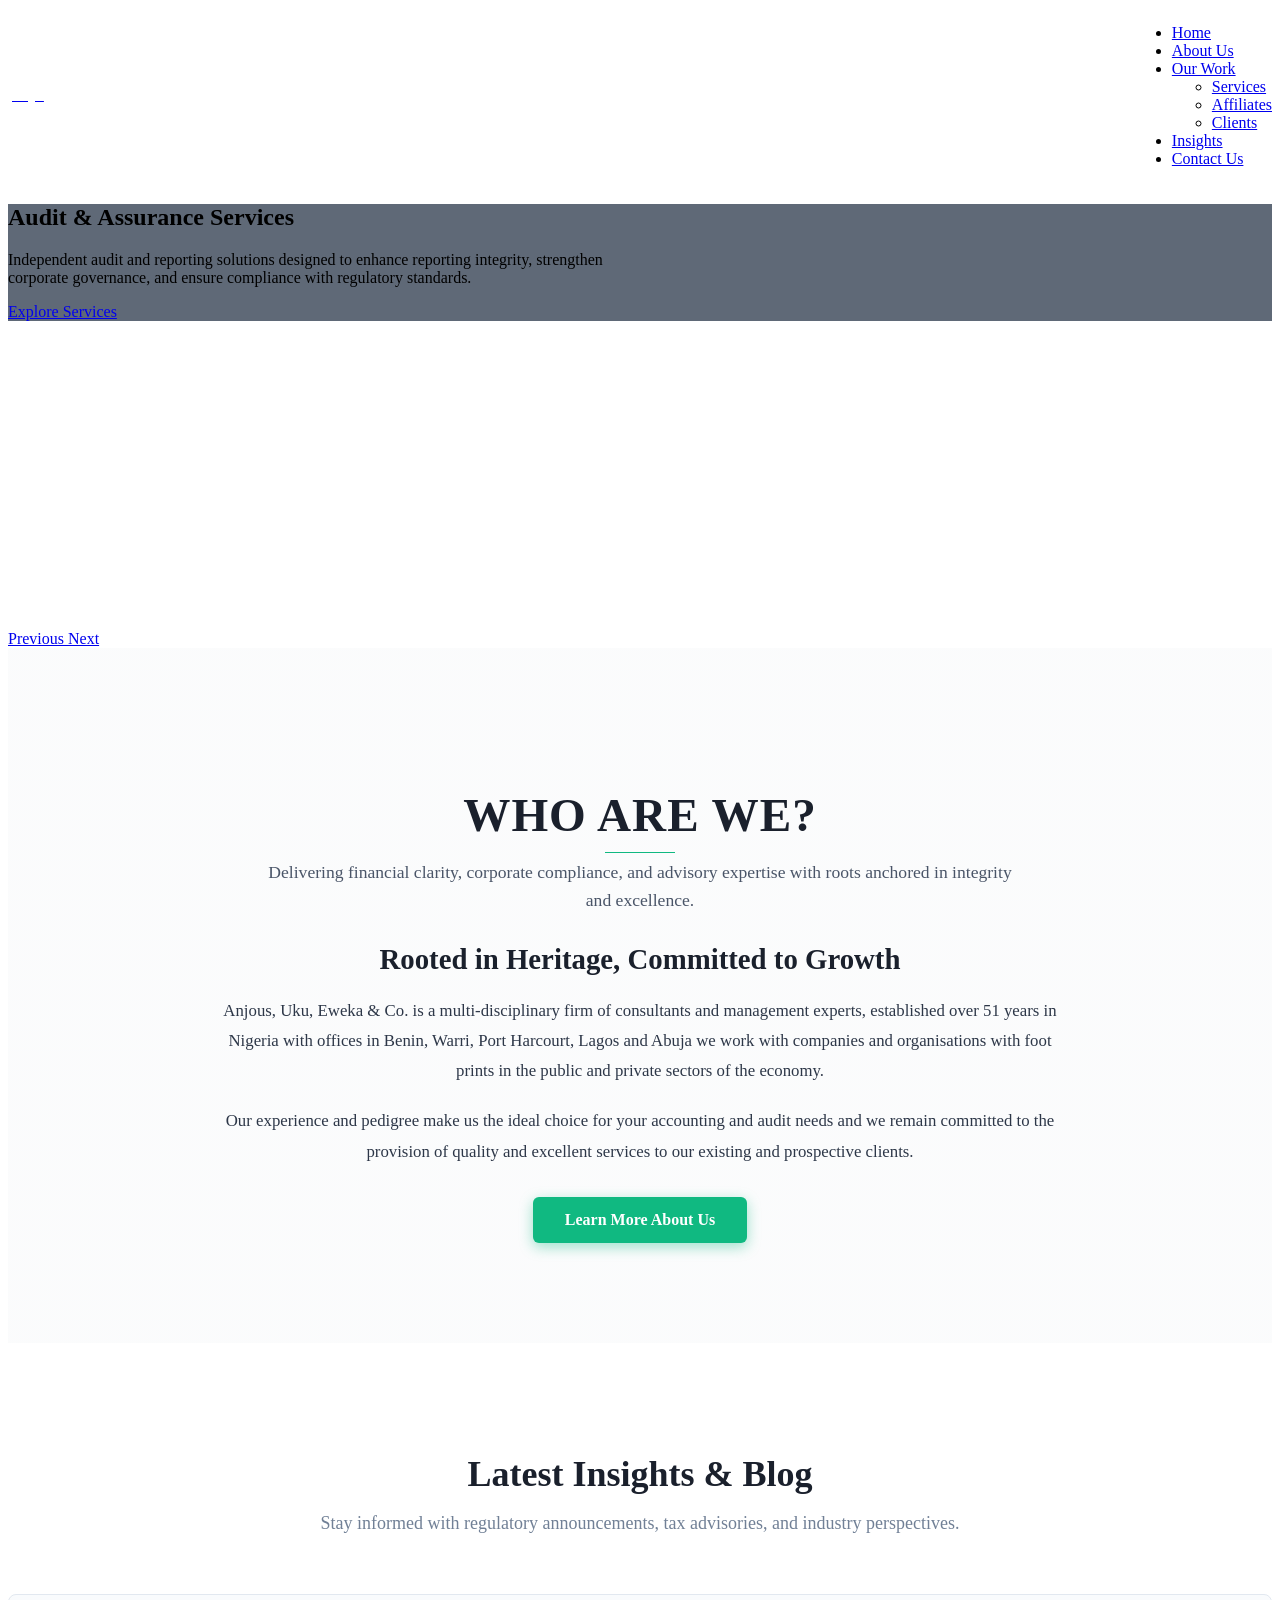
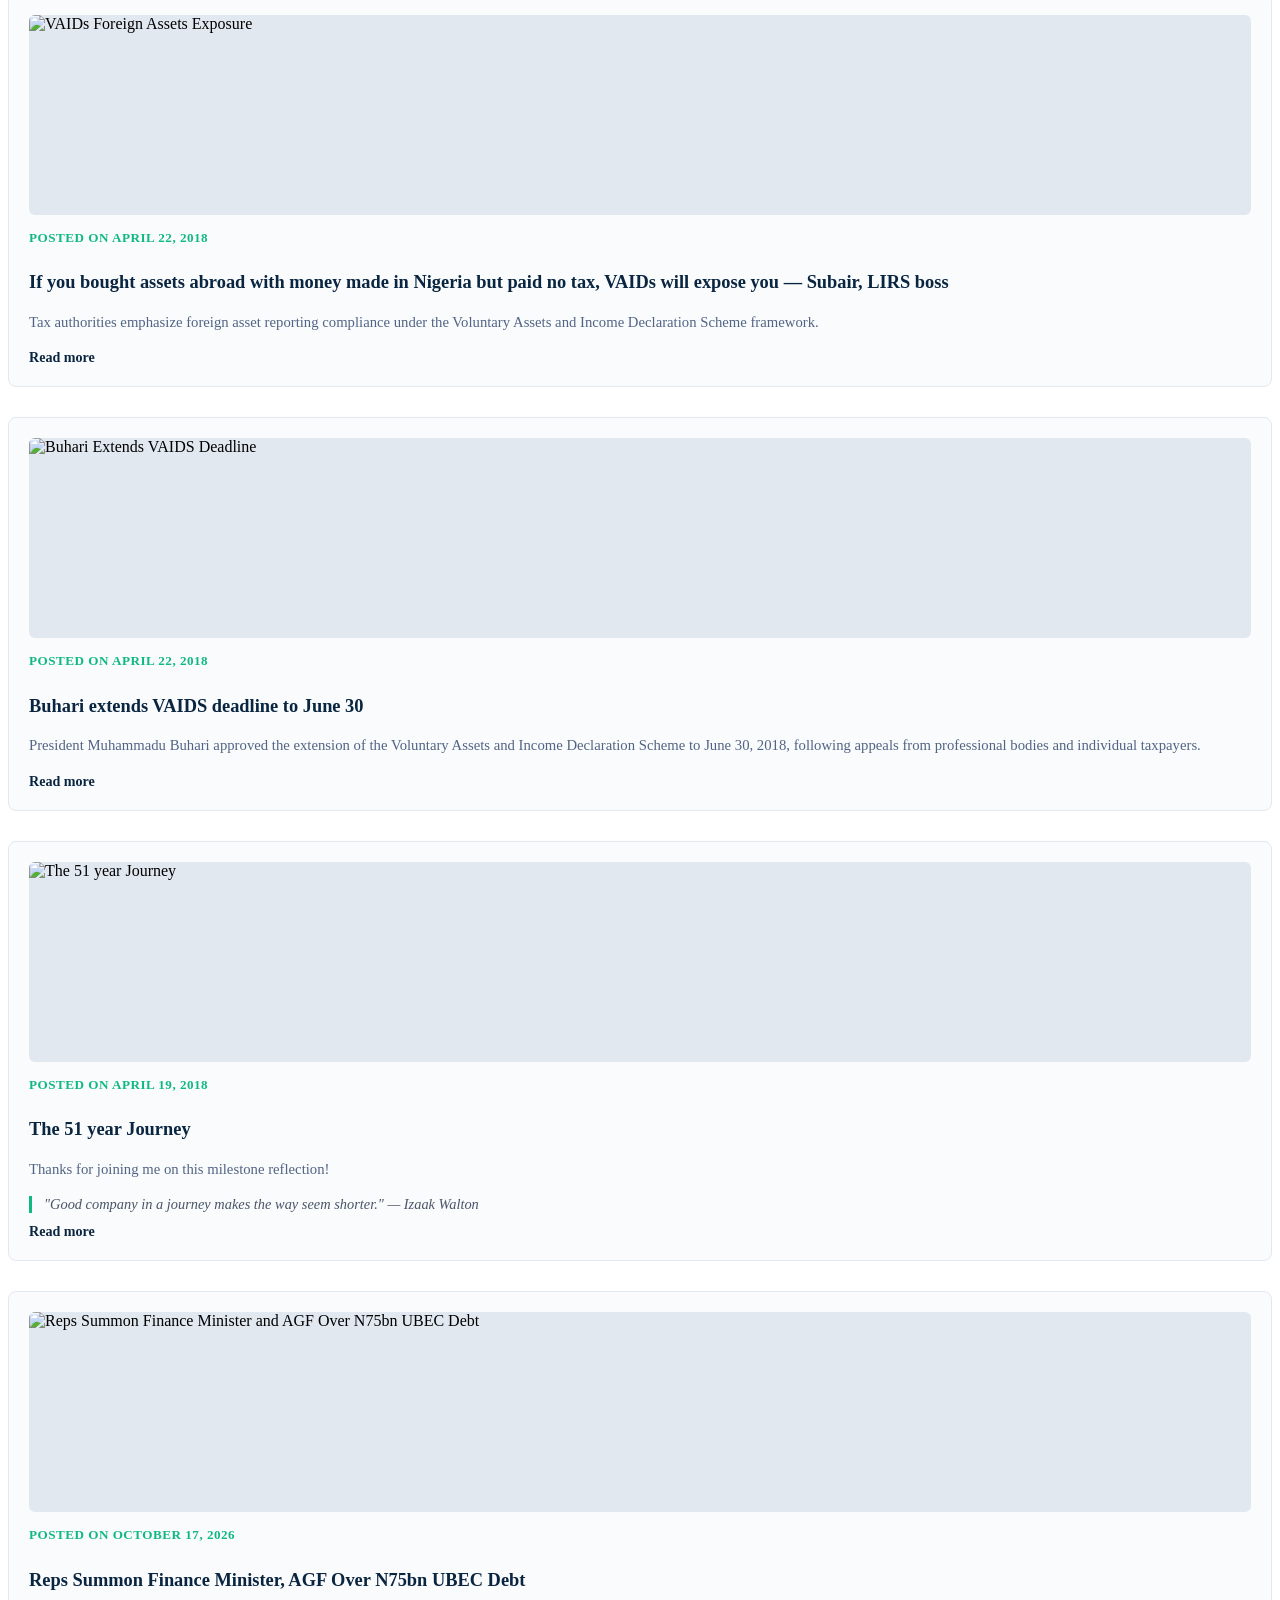
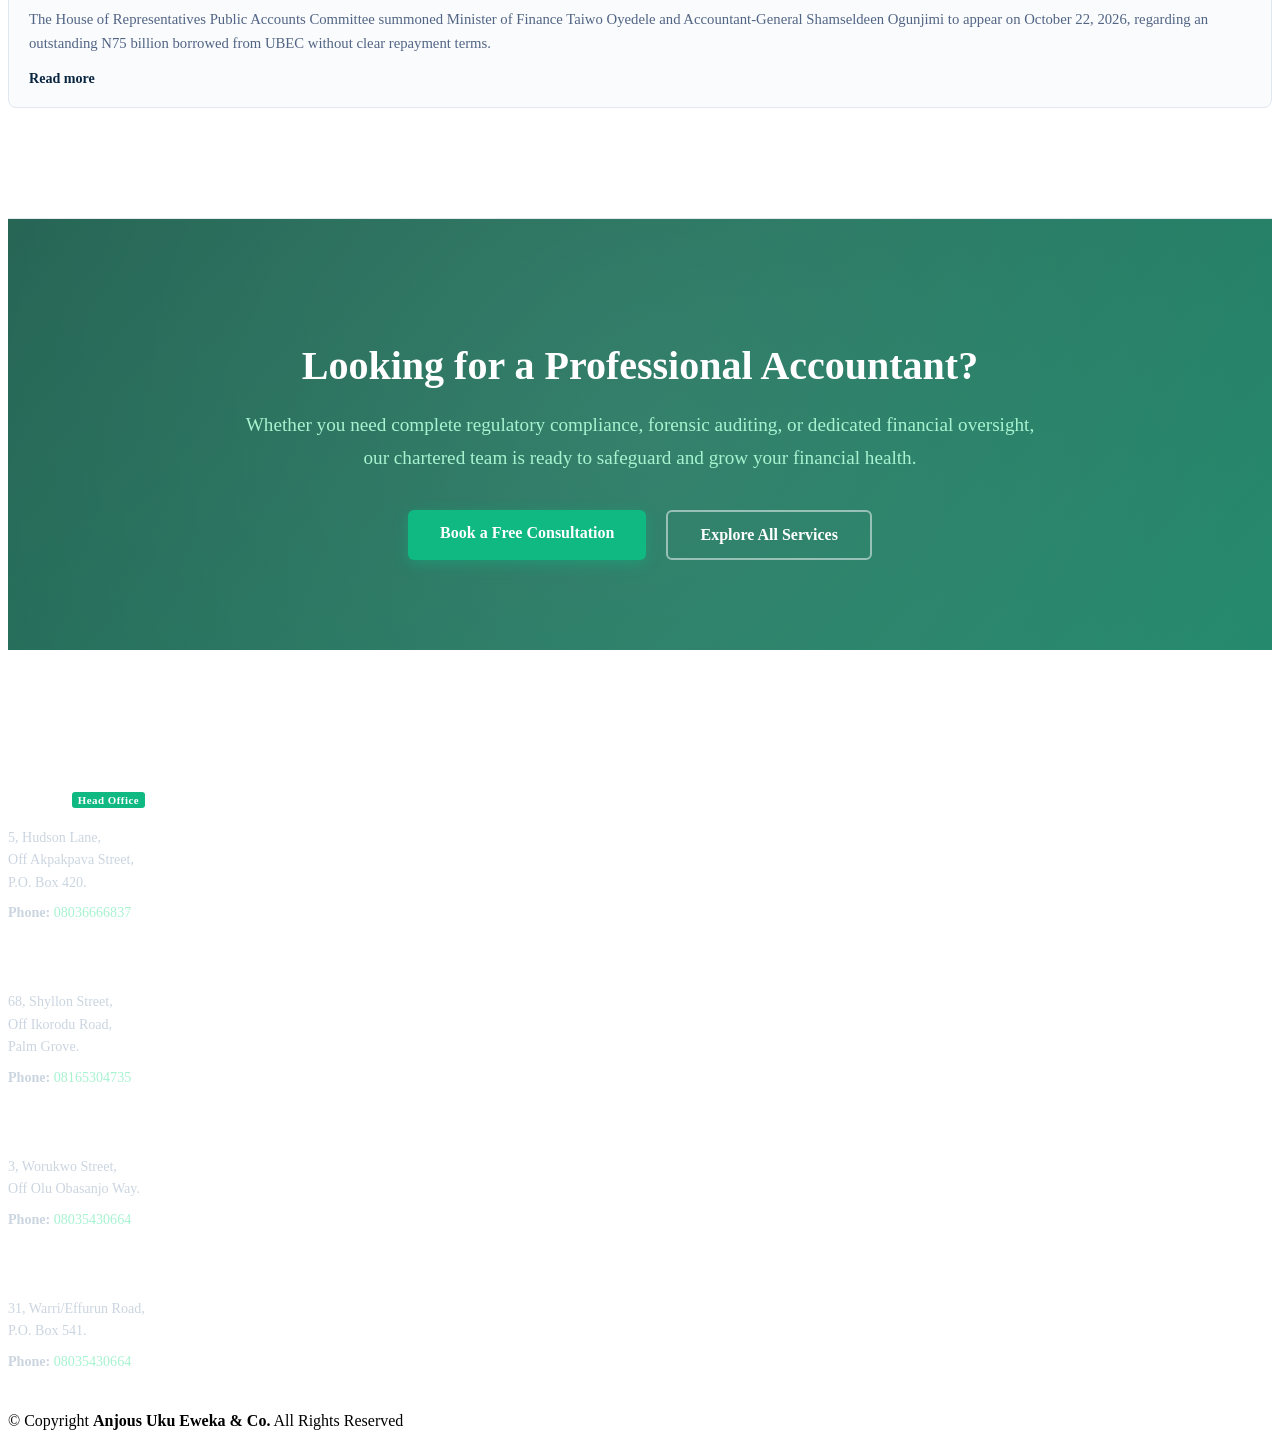
==== commit 4ecc8acd: "5:46PM" ====
--- a/index.html
+++ b/index.html
@@ -164,22 +164,22 @@
 
             .who-are-we-header {
                 text-align: center;
-                margin-bottom: 40px;
+                margin-bottom: 20px;
             }
 
             .who-are-we-header h2 {
                 font-size: 2.95rem;
                 font-weight: 700;
                 color: #1a202c;
-                letter-spacing: 1.5px;
+                letter-spacing: 1px;
                 text-transform: uppercase;
-                margin-bottom: 12px;
+                margin-bottom: 10px;
             }
 
             .who-are-we-divider {
                 width: 70px;
-                border-top: 2px solid #10b981;
-                margin: 0 auto 20px auto;
+                border-top: 1px solid #10b981;
+                margin: 0 auto 5px auto;
             }
 
             .who-are-we-header p {
@@ -243,6 +243,7 @@
                 transition: transform 0.3s ease, box-shadow 0.3s ease;
                 opacity: 0;
                 transform: translateY(40px);
+                margin-bottom: 30px;
             }
 
             .insight-preview-card.animate-in {
@@ -786,7 +787,7 @@
                 </div>
             </section>
 
-            <!-- 2. FIRST THREE INSIGHTS SECTION -->
+            <!-- 2. INSIGHTS SECTION -->
             <section class="insights-preview-section">
                 <div class="container">
                     <div class="section-header-custom">
@@ -844,6 +845,24 @@
                                 <a href="insights.html" class="insight-read-more">Read more <i class="ion-md-arrow-forward"></i></a>
                             </div>
                         </div>
+
+                        <!-- Insight 4: UBEC N75 Billion Summons -->
+                        <div class="col-lg-4 col-md-6 mb-4">
+                            <div class="insight-preview-card">
+                                <div>
+                                    <div class="insight-img-wrapper">
+                                        <img src="img/Placeholder.jpg" alt="Reps Summon Finance Minister and AGF Over N75bn UBEC Debt">
+                                    </div>
+                                    <div class="insight-meta">Posted on October 17, 2026</div>
+                                    <h4>Reps Summon Finance Minister, AGF Over N75bn UBEC Debt</h4>
+                                    <p>The House of Representatives Public Accounts Committee summoned Minister of Finance Taiwo Oyedele and Accountant-General Shamseldeen Ogunjimi to appear on October 22, 2026, regarding an outstanding N75 billion borrowed from UBEC without clear repayment terms.</p>
+                                </div>
+                                <a href="https://dailypost.ng/2026/10/17/reps-summon-oyedele-agf-over-n75bn-ubec-debt/" target="_blank" class="insight-read-more">
+                                    Read more <i class="ion-md-arrow-forward"></i>
+                                </a>
+                            </div>
+                        </div>
+
                     </div>
                 </div>
             </section>
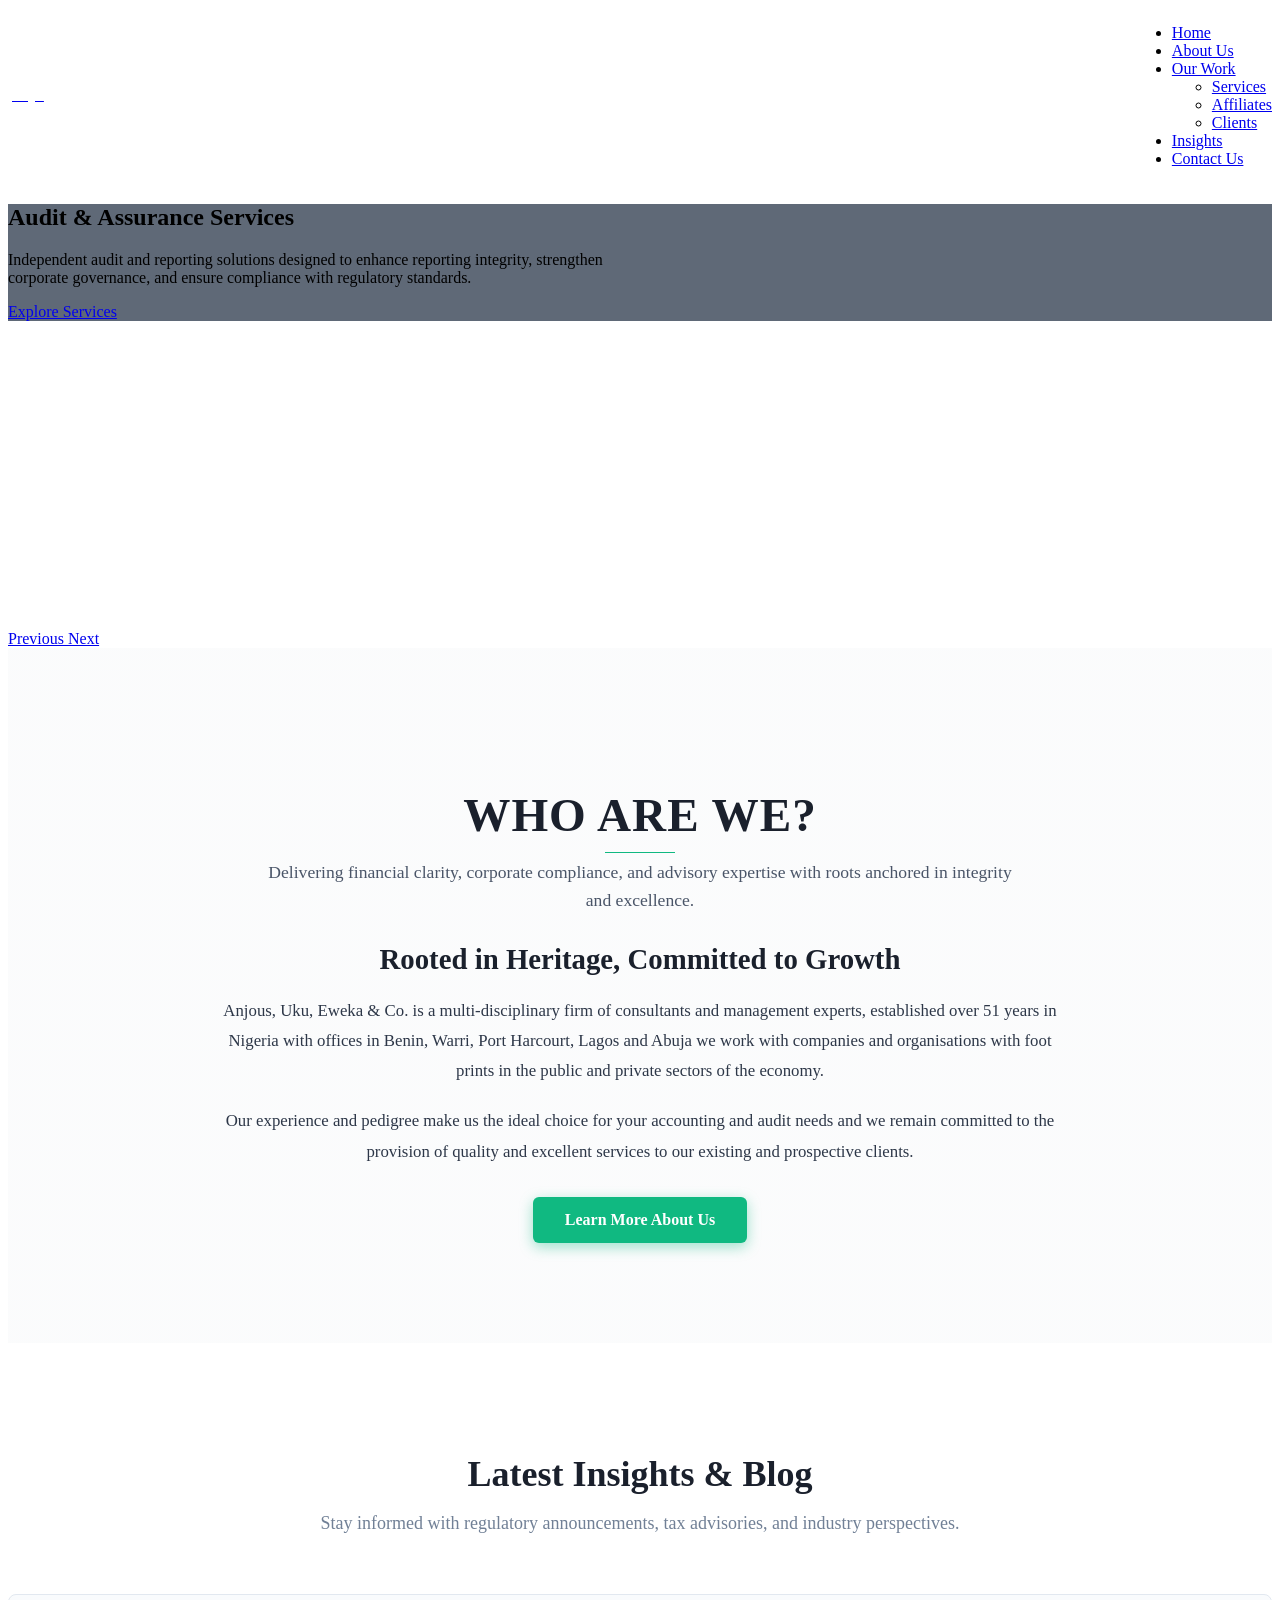
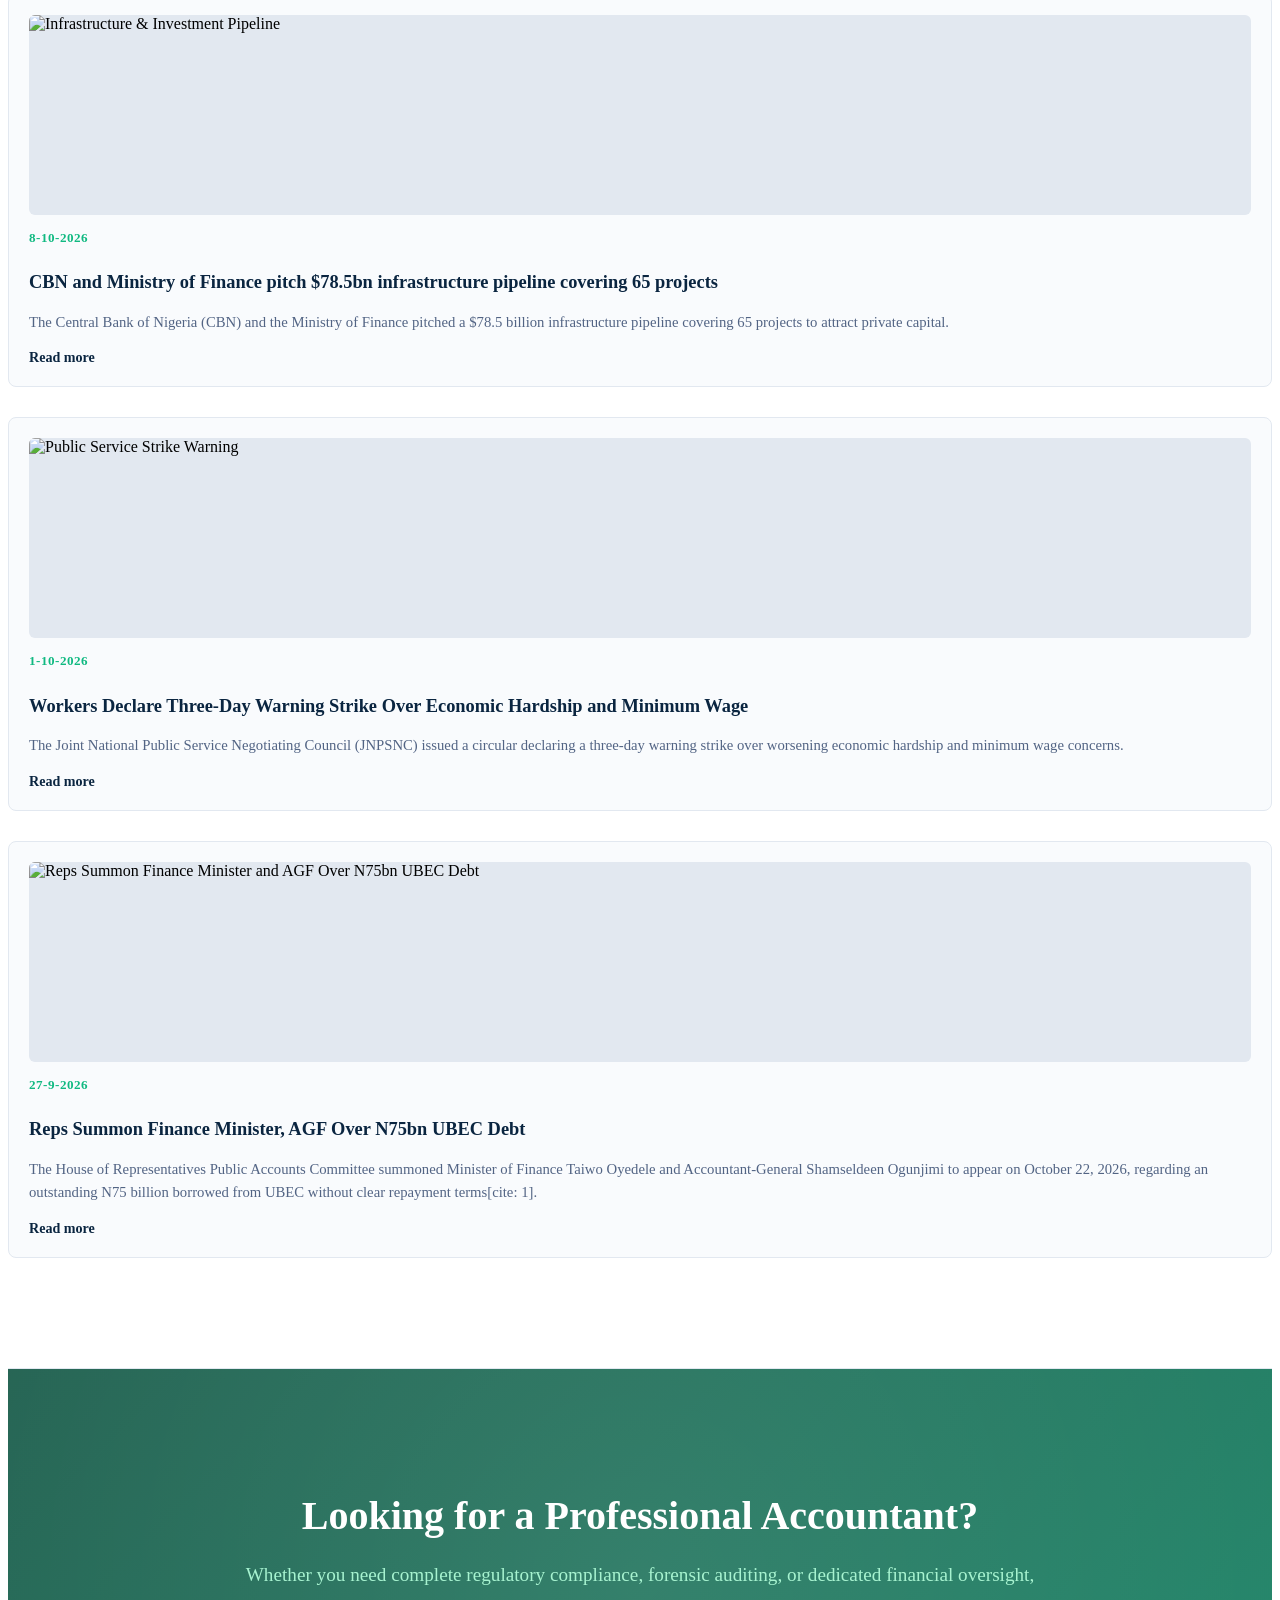
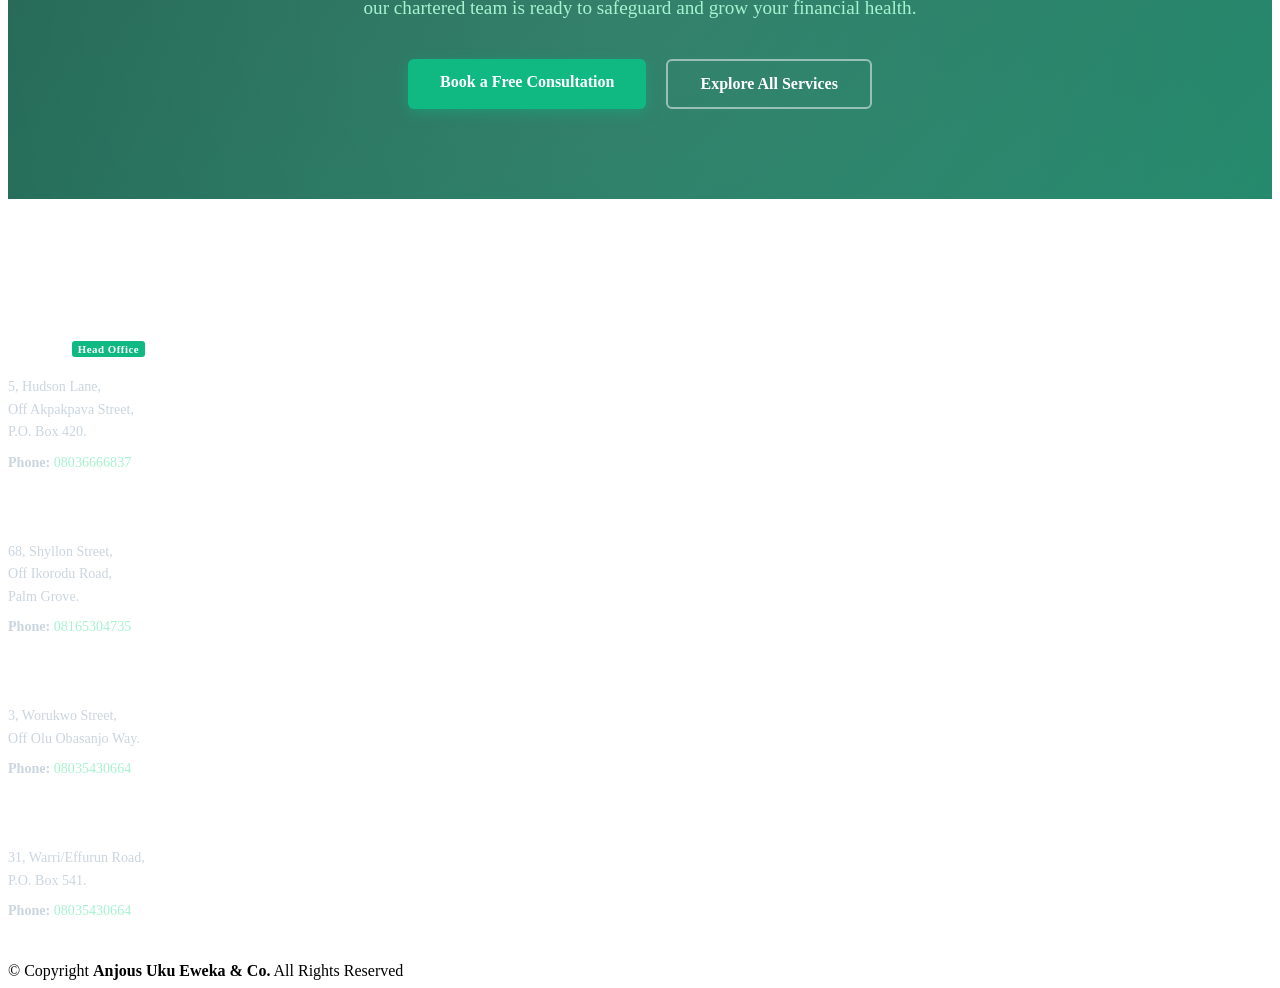
==== commit 95cb39db: "6:41PM" ====
--- a/index.html
+++ b/index.html
@@ -787,7 +787,7 @@
                 </div>
             </section>
 
-            <!-- 2. INSIGHTS SECTION -->
+            <!-- 2. INSIGHTS SECTION (3 Cards Total) -->
             <section class="insights-preview-section">
                 <div class="container">
                     <div class="section-header-custom">
@@ -796,66 +796,50 @@
                     </div>
                     
                     <div class="row">
-                        <!-- Insight 1 -->
+                        <!-- Insight 1: CBN & Ministry of Finance Infrastructure Pipeline -->
                         <div class="col-lg-4 col-md-6 mb-4">
                             <div class="insight-preview-card">
                                 <div>
                                     <div class="insight-img-wrapper">
-                                        <img src="img/Placeholder.jpg" alt="VAIDs Foreign Assets Exposure">
+                                        <img src="img/Placeholder.jpg" alt="Infrastructure & Investment Pipeline">
                                     </div>
-                                    <div class="insight-meta">Posted on April 22, 2018</div>
-                                    <h4>If you bought assets abroad with money made in Nigeria but paid no tax, VAIDs will expose you — Subair, LIRS boss</h4>
-                                    <p>Tax authorities emphasize foreign asset reporting compliance under the Voluntary Assets and Income Declaration Scheme framework.</p>
+                                    <div class="insight-meta">8-10-2026</div>
+                                    <h4>CBN and Ministry of Finance pitch $78.5bn infrastructure pipeline covering 65 projects</h4>
+                                    <p>The Central Bank of Nigeria (CBN) and the Ministry of Finance pitched a $78.5 billion infrastructure pipeline covering 65 projects to attract private capital.</p>
                                 </div>
-                                <a href="https://www.vanguardngr.com/2018/03/bought-assets-abroad-money-made-nigeria-paid-no-tax-vaids-will-expose-subair-lirs-boss/" target="_blank" class="insight-read-more">
+                                <a href="https://businessday.ng/" target="_blank" class="insight-read-more">
                                     Read more <i class="ion-md-arrow-forward"></i>
                                 </a>
                             </div>
                         </div>
 
-                        <!-- Insight 2 -->
+                        <!-- Insight 2: Public Service Strike Warning (Replaced Buhari Card, Dated OCT 1) -->
                         <div class="col-lg-4 col-md-6 mb-4">
                             <div class="insight-preview-card">
                                 <div>
                                     <div class="insight-img-wrapper">
-                                        <img src="img/Placeholder.jpg" alt="Buhari Extends VAIDS Deadline">
+                                        <img src="img/Placeholder.jpg" alt="Public Service Strike Warning">
                                     </div>
-                                    <div class="insight-meta">Posted on April 22, 2018</div>
-                                    <h4>Buhari extends VAIDS deadline to June 30</h4>
-                                    <p>President Muhammadu Buhari approved the extension of the Voluntary Assets and Income Declaration Scheme to June 30, 2018, following appeals from professional bodies and individual taxpayers.</p>
+                                    <div class="insight-meta">1-10-2026</div>
+                                    <h4>Workers Declare Three-Day Warning Strike Over Economic Hardship and Minimum Wage</h4>
+                                    <p>The Joint National Public Service Negotiating Council (JNPSNC) issued a circular declaring a three-day warning strike over worsening economic hardship and minimum wage concerns.</p>
                                 </div>
-                                <a href="insights.html" class="insight-read-more">Read more <i class="ion-md-arrow-forward"></i></a>
-                            </div>
-                        </div>
-
-                        <!-- Insight 3 -->
-                        <div class="col-lg-4 col-md-6 mb-4">
-                            <div class="insight-preview-card">
-                                <div>
-                                    <div class="insight-img-wrapper">
-                                        <img src="img/Placeholder.jpg" alt="The 51 year Journey">
-                                    </div>
-                                    <div class="insight-meta">Posted on April 19, 2018</div>
-                                    <h4>The 51 year Journey</h4>
-                                    <p>Thanks for joining me on this milestone reflection!</p>
-                                    <blockquote>
-                                        "Good company in a journey makes the way seem shorter." — Izaak Walton
-                                    </blockquote>
-                                </div>
-                                <a href="insights.html" class="insight-read-more">Read more <i class="ion-md-arrow-forward"></i></a>
-                            </div>
-                        </div>
-
-                        <!-- Insight 4: UBEC N75 Billion Summons -->
+                                <a href="https://punchng.com/workers-declare-three-day-warning-strike-over-economic-hardship-minimum-wage/" target="_blank" class="insight-read-more">
+                                    Read more <i class="ion-md-arrow-forward"></i>
+                                </a>
+                            </div>
+                        </div>
+
+                        <!-- Insight 3: UBEC N75 Billion Summons (Retained recent addition) -->
                         <div class="col-lg-4 col-md-6 mb-4">
                             <div class="insight-preview-card">
                                 <div>
                                     <div class="insight-img-wrapper">
                                         <img src="img/Placeholder.jpg" alt="Reps Summon Finance Minister and AGF Over N75bn UBEC Debt">
                                     </div>
-                                    <div class="insight-meta">Posted on October 17, 2026</div>
+                                    <div class="insight-meta">27-9-2026</div>
                                     <h4>Reps Summon Finance Minister, AGF Over N75bn UBEC Debt</h4>
-                                    <p>The House of Representatives Public Accounts Committee summoned Minister of Finance Taiwo Oyedele and Accountant-General Shamseldeen Ogunjimi to appear on October 22, 2026, regarding an outstanding N75 billion borrowed from UBEC without clear repayment terms.</p>
+                                    <p>The House of Representatives Public Accounts Committee summoned Minister of Finance Taiwo Oyedele and Accountant-General Shamseldeen Ogunjimi to appear on October 22, 2026, regarding an outstanding N75 billion borrowed from UBEC without clear repayment terms[cite: 1].</p>
                                 </div>
                                 <a href="https://dailypost.ng/2026/10/17/reps-summon-oyedele-agf-over-n75bn-ubec-debt/" target="_blank" class="insight-read-more">
                                     Read more <i class="ion-md-arrow-forward"></i>
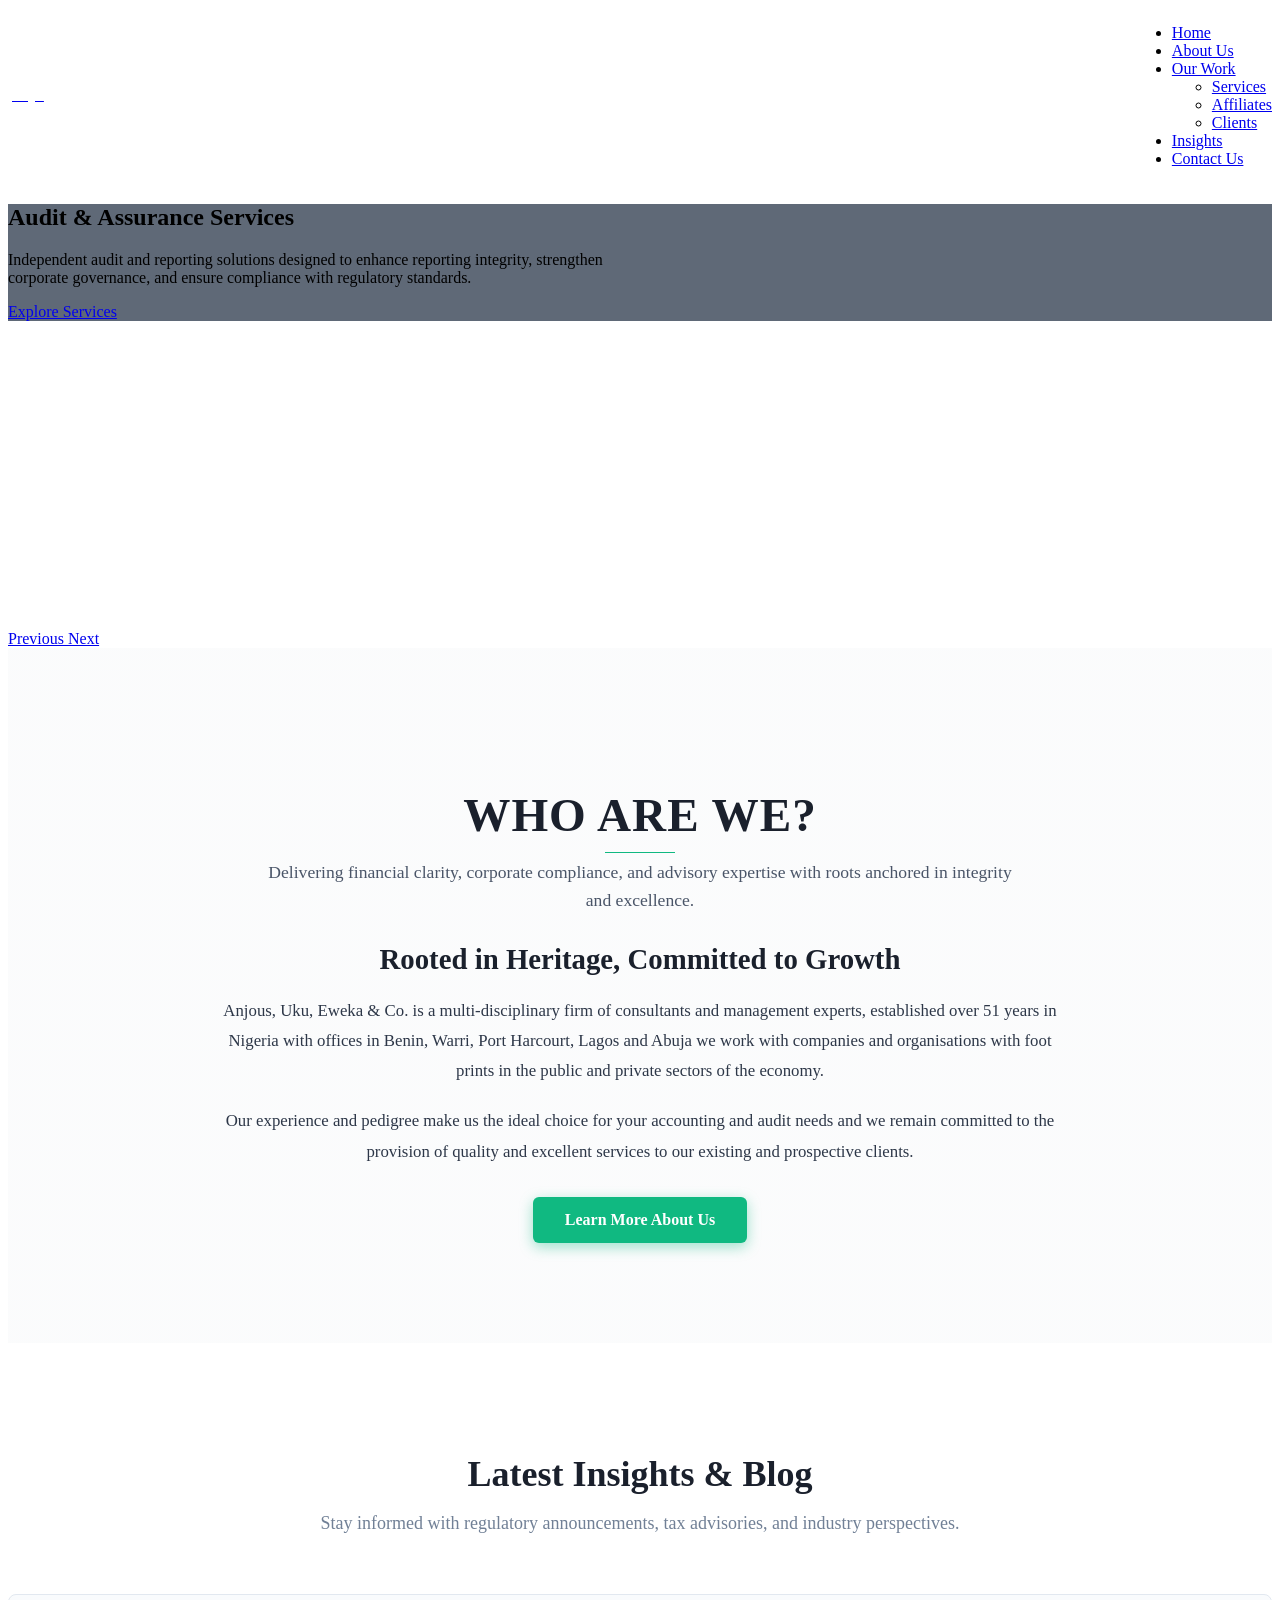
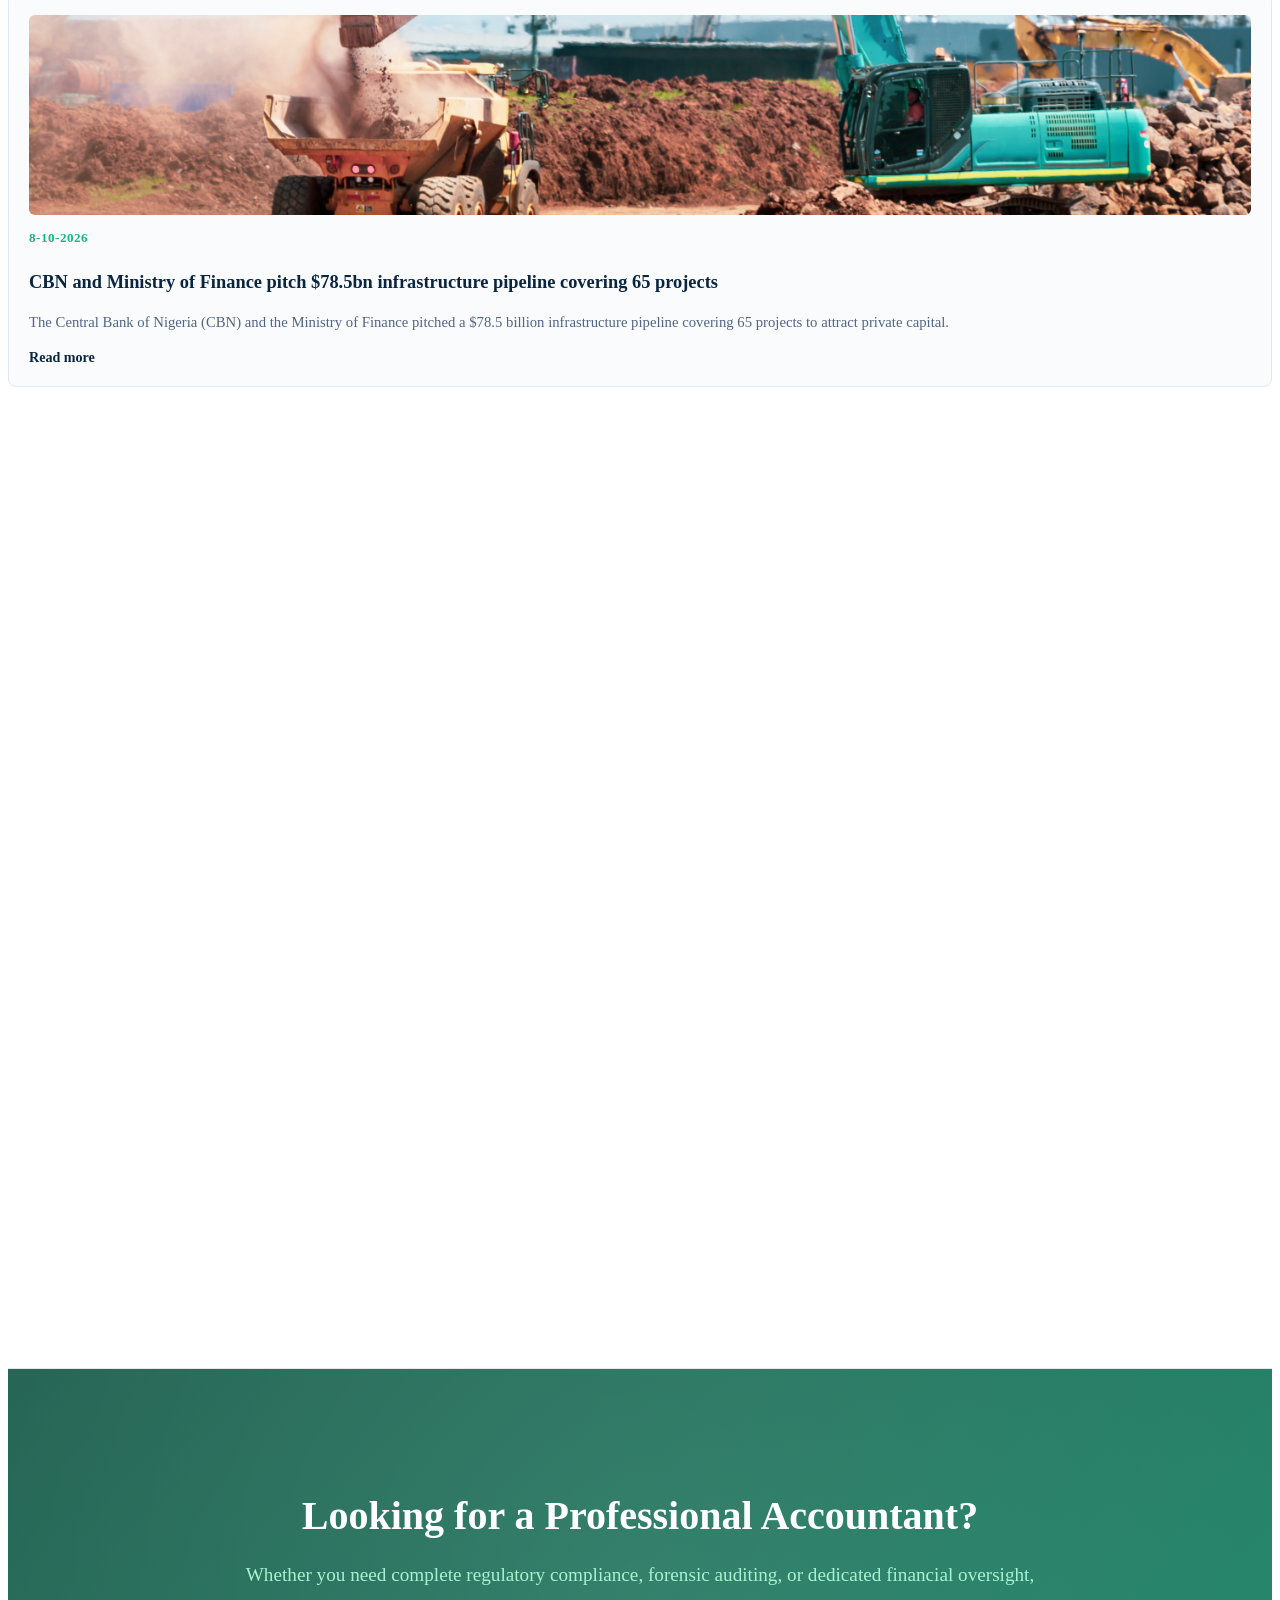
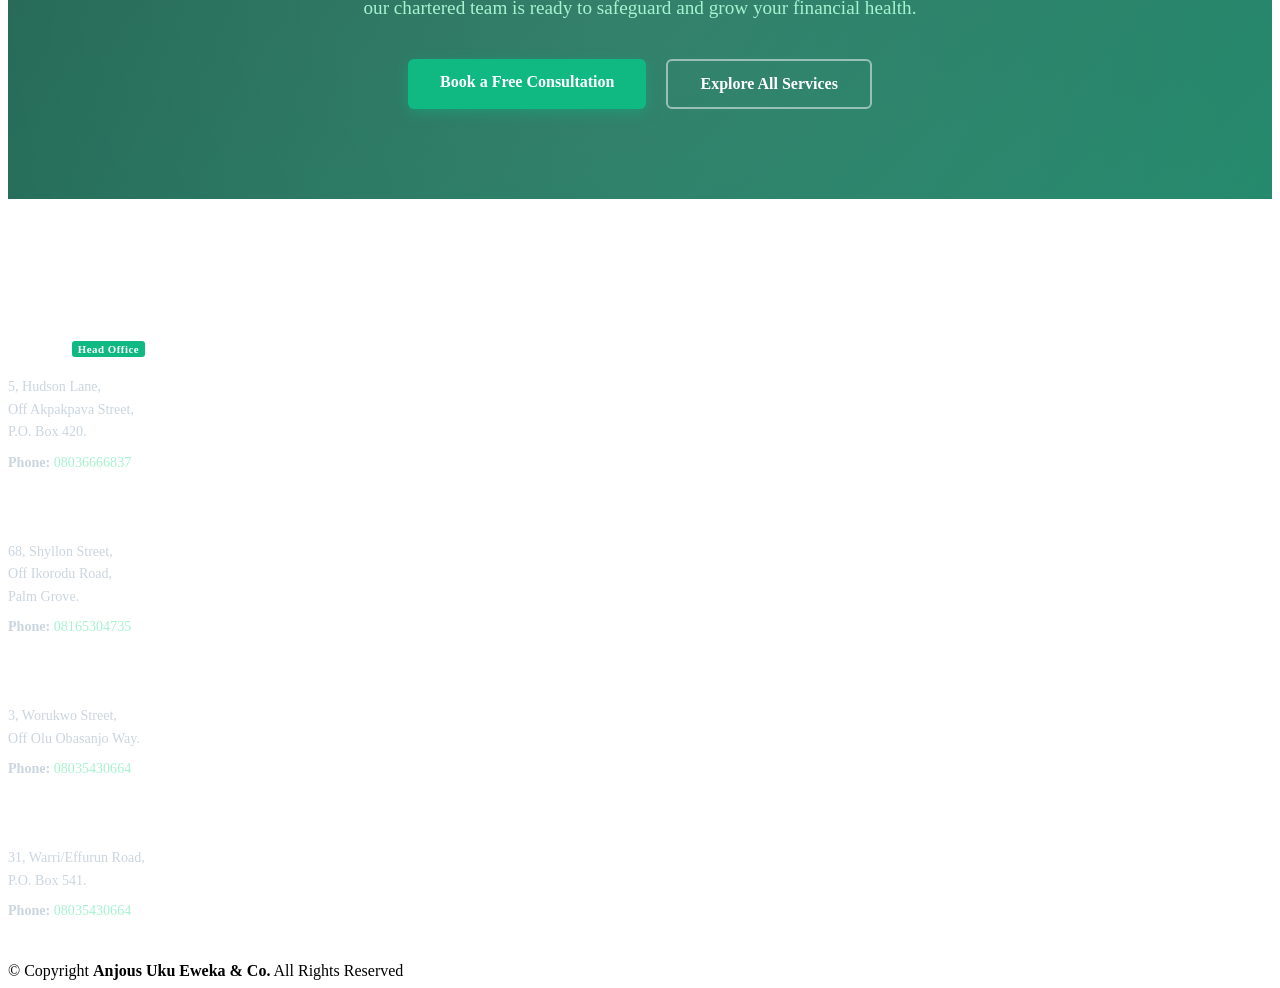
==== commit 0f43b04b: "7:47PM" ====
--- a/index.html
+++ b/index.html
@@ -801,7 +801,7 @@
                             <div class="insight-preview-card">
                                 <div>
                                     <div class="insight-img-wrapper">
-                                        <img src="img/Placeholder.jpg" alt="Infrastructure & Investment Pipeline">
+                                        <img src="img/debt.jpg" alt="Infrastructure & Investment Pipeline">
                                     </div>
                                     <div class="insight-meta">8-10-2026</div>
                                     <h4>CBN and Ministry of Finance pitch $78.5bn infrastructure pipeline covering 65 projects</h4>
@@ -818,7 +818,7 @@
                             <div class="insight-preview-card">
                                 <div>
                                     <div class="insight-img-wrapper">
-                                        <img src="img/Placeholder.jpg" alt="Public Service Strike Warning">
+                                        <img src="img/strike.jpg" alt="Public Service Strike Warning">
                                     </div>
                                     <div class="insight-meta">1-10-2026</div>
                                     <h4>Workers Declare Three-Day Warning Strike Over Economic Hardship and Minimum Wage</h4>
@@ -835,7 +835,7 @@
                             <div class="insight-preview-card">
                                 <div>
                                     <div class="insight-img-wrapper">
-                                        <img src="img/Placeholder.jpg" alt="Reps Summon Finance Minister and AGF Over N75bn UBEC Debt">
+                                        <img src="img/project.jpg" alt="Reps Summon Finance Minister and AGF Over N75bn UBEC Debt">
                                     </div>
                                     <div class="insight-meta">27-9-2026</div>
                                     <h4>Reps Summon Finance Minister, AGF Over N75bn UBEC Debt</h4>
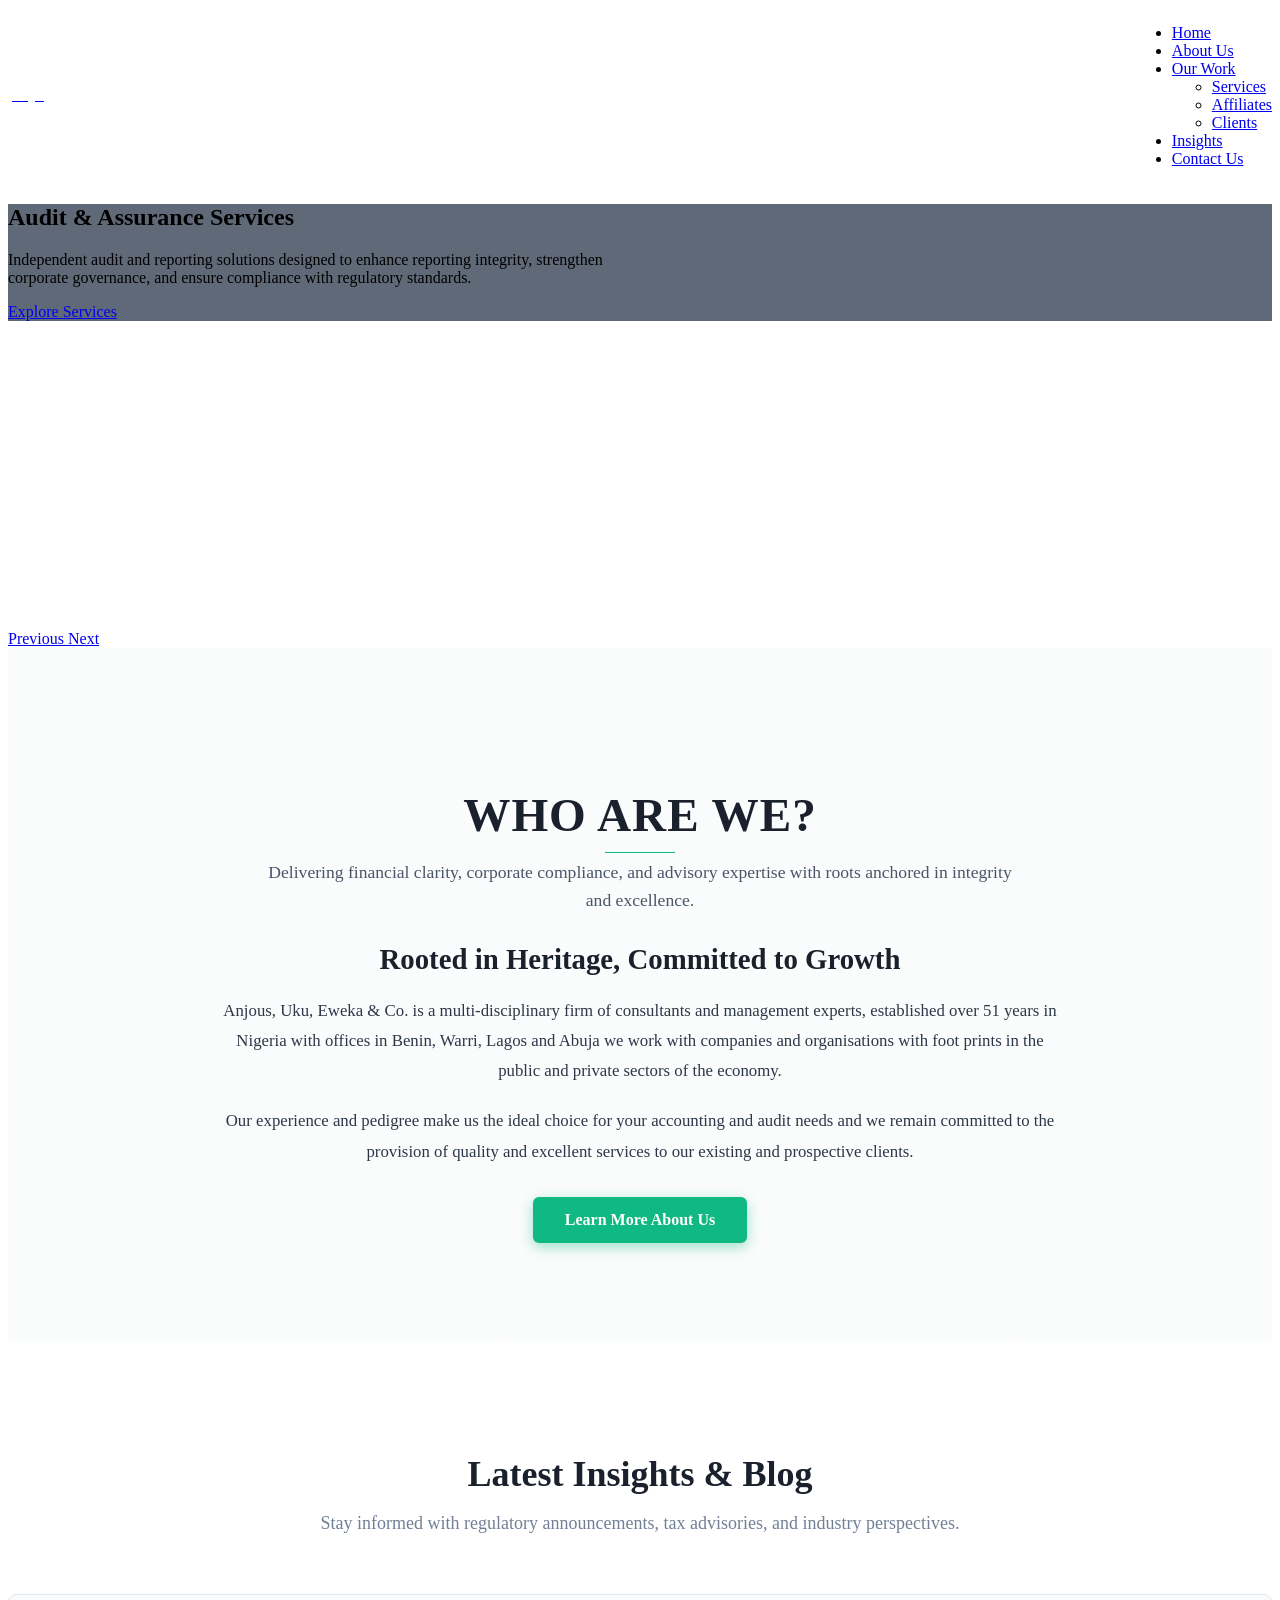
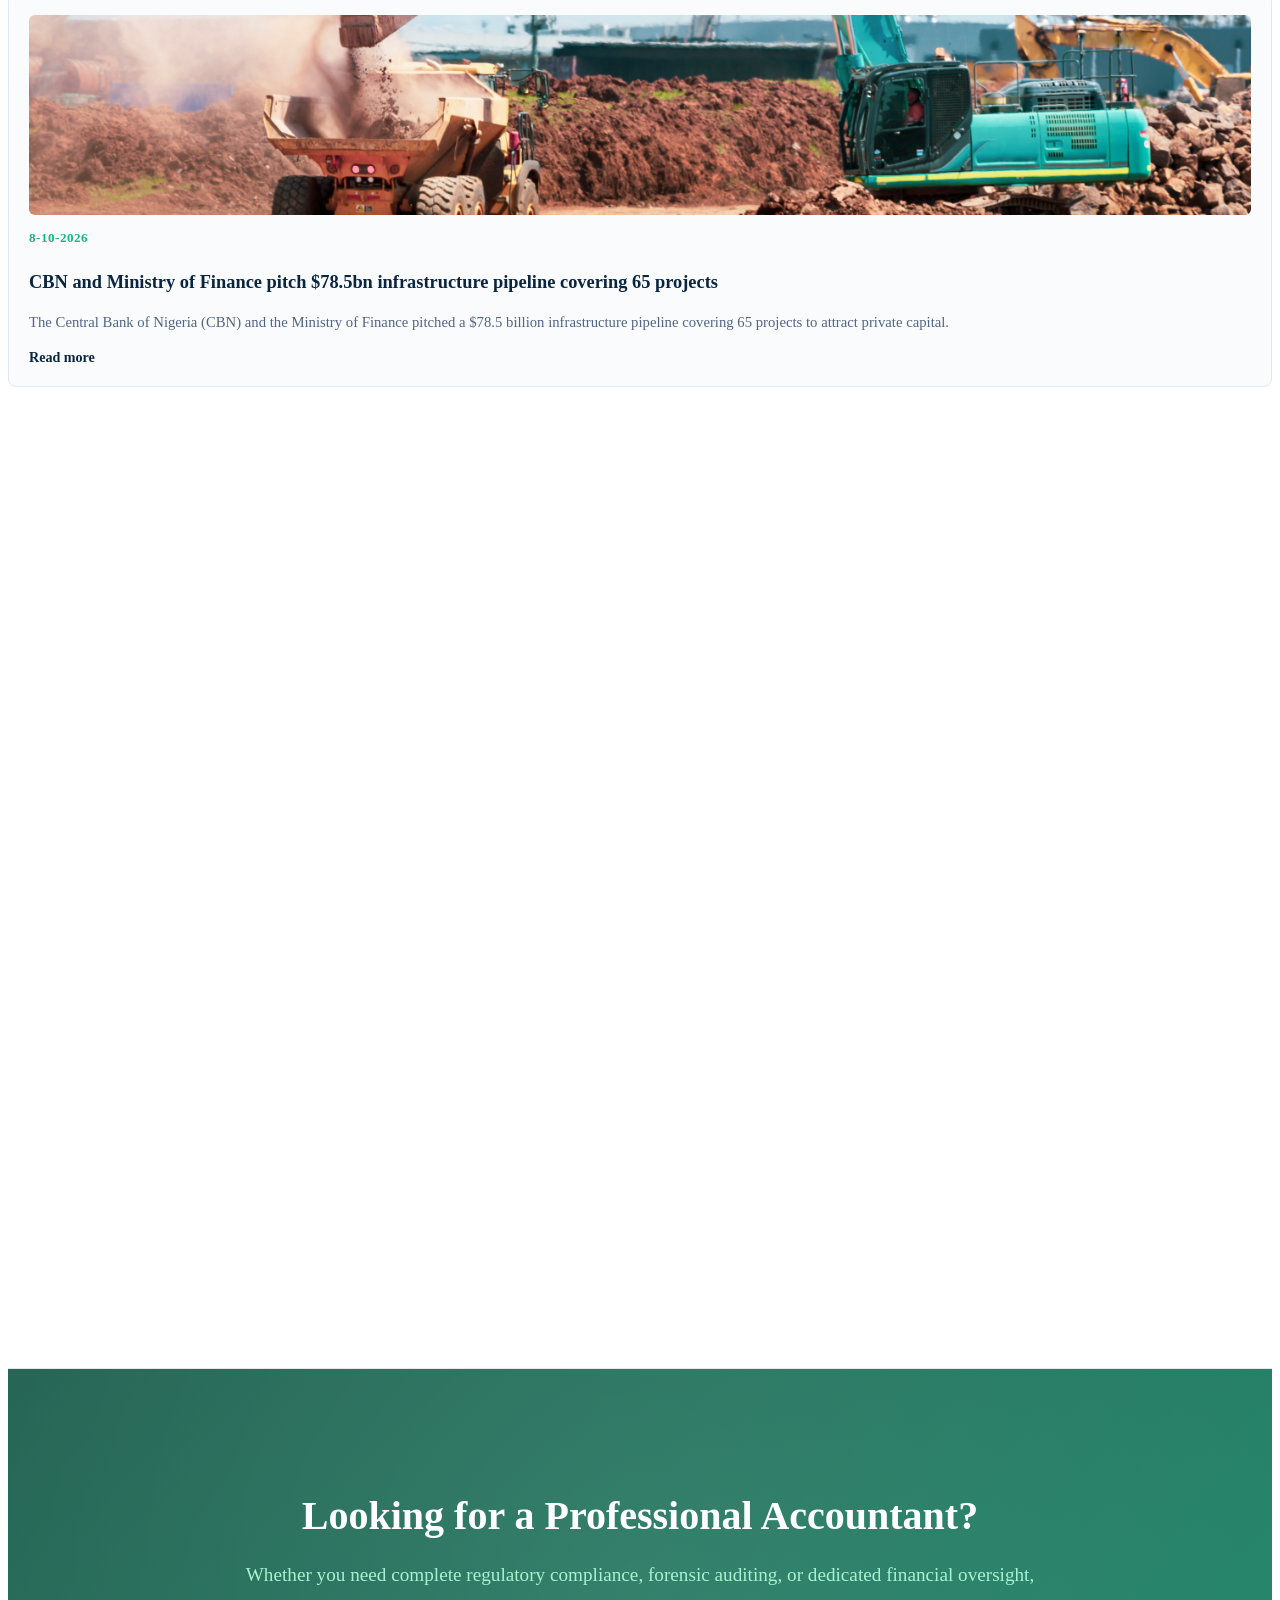
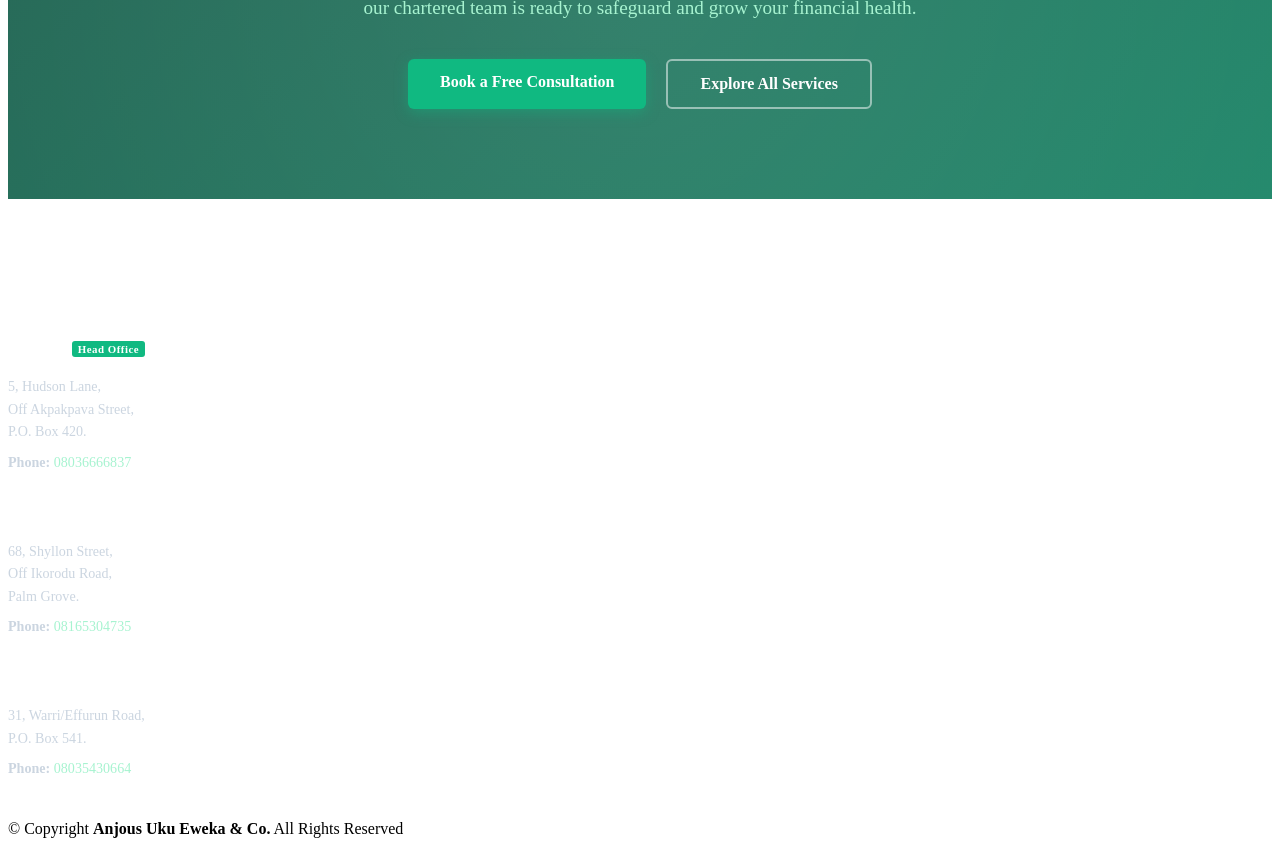
==== commit fcbe983c: "10:17PM" ====
--- a/index.html
+++ b/index.html
@@ -776,7 +776,7 @@
                         <div class="who-are-we-text-content">
                             <h3>Rooted in Heritage, Committed to Growth</h3>
                             <p>
-                                Anjous, Uku, Eweka & Co. is a multi-disciplinary firm of consultants and management experts, established over 51 years in Nigeria with offices in Benin, Warri, Port Harcourt, Lagos and Abuja we work with companies and organisations with foot prints in the public and private sectors of the economy.
+                                Anjous, Uku, Eweka & Co. is a multi-disciplinary firm of consultants and management experts, established over 51 years in Nigeria with offices in Benin, Warri, Lagos and Abuja we work with companies and organisations with foot prints in the public and private sectors of the economy.
                             </p>
                             <p>
                                 Our experience and pedigree make us the ideal choice for your accounting and audit needs and we remain committed to the provision of quality and excellent services to our existing and prospective clients.
@@ -813,7 +813,7 @@
                             </div>
                         </div>
 
-                        <!-- Insight 2: Public Service Strike Warning (Replaced Buhari Card, Dated OCT 1) -->
+                        <!-- Insight 2: Public Service Strike Warning -->
                         <div class="col-lg-4 col-md-6 mb-4">
                             <div class="insight-preview-card">
                                 <div>
@@ -830,7 +830,7 @@
                             </div>
                         </div>
 
-                        <!-- Insight 3: UBEC N75 Billion Summons (Retained recent addition) -->
+                        <!-- Insight 3: UBEC N75 Billion Summons -->
                         <div class="col-lg-4 col-md-6 mb-4">
                             <div class="insight-preview-card">
                                 <div>
@@ -888,11 +888,11 @@
                         </div>
                     </div>
 
-                    <!-- Borderless Office Locations Grid -->
+                    <!-- Borderless Office Locations Grid (Updated to 3 columns: Benin, Lagos, Warri) -->
                     <div class="row g-3">
                         
                         <!-- Benin (Head Office) -->
-                        <div class="col-lg-3 col-md-6 mb-4">
+                        <div class="col-lg-4 col-md-6 mb-4">
                             <div class="office-card">
                                 <h5>Benin <span class="head-tag">Head Office</span></h5>
                                 <p>5, Hudson Lane,<br>Off Akpakpava Street,<br>P.O. Box 420.</p>
@@ -901,7 +901,7 @@
                         </div>
 
                         <!-- Lagos Office -->
-                        <div class="col-lg-3 col-md-6 mb-4">
+                        <div class="col-lg-4 col-md-6 mb-4">
                             <div class="office-card">
                                 <h5>Lagos</h5>
                                 <p>68, Shyllon Street,<br>Off Ikorodu Road,<br>Palm Grove.</p>
@@ -909,17 +909,8 @@
                             </div>
                         </div>
 
-                        <!-- Port Harcourt Office -->
-                        <div class="col-lg-3 col-md-6 mb-4">
-                            <div class="office-card">
-                                <h5>Port Harcourt</h5>
-                                <p>3, Worukwo Street,<br>Off Olu Obasanjo Way.</p>
-                                <strong>Phone:</strong> <a href="tel:08035430664">08035430664</a>
-                            </div>
-                        </div>
-
                         <!-- Warri Office -->
-                        <div class="col-lg-3 col-md-6 mb-4">
+                        <div class="col-lg-4 col-md-6 mb-4">
                             <div class="office-card">
                                 <h5>Warri</h5>
                                 <p>31, Warri/Effurun Road,<br>P.O. Box 541.</p>
